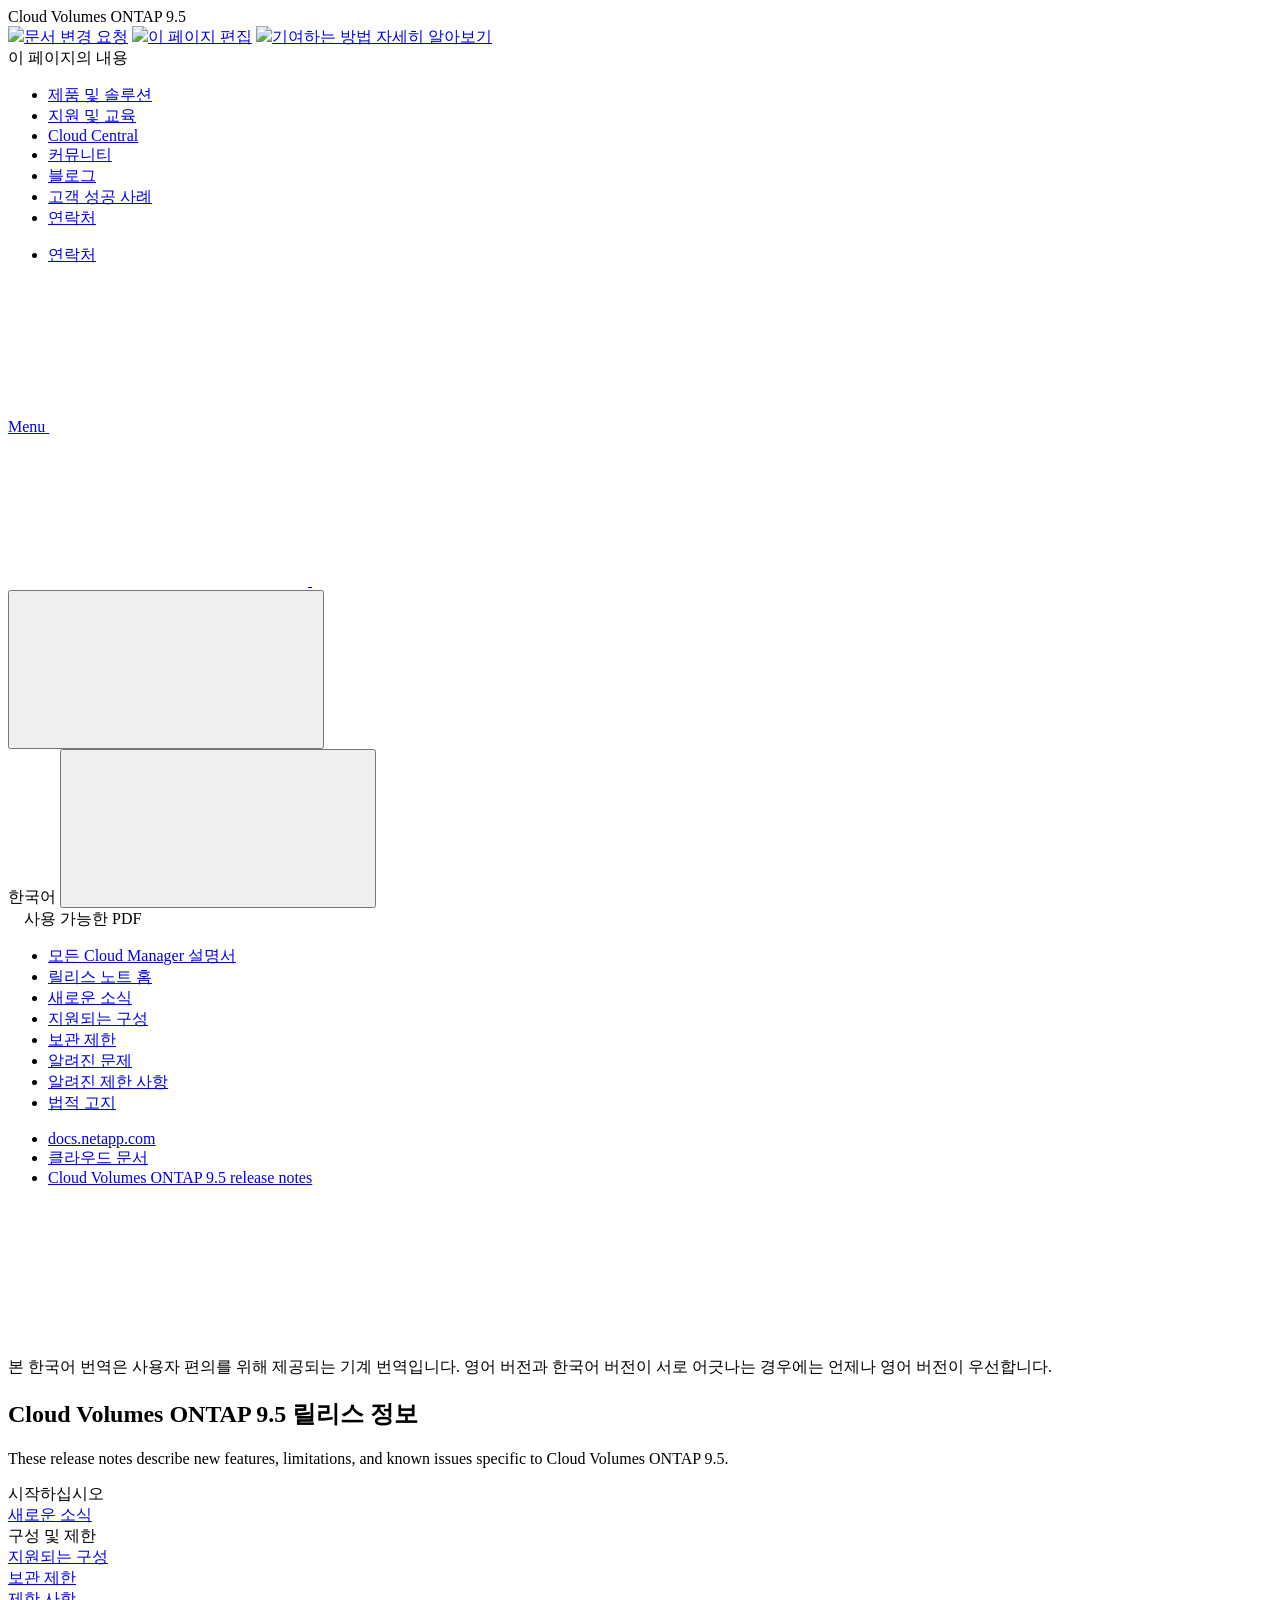
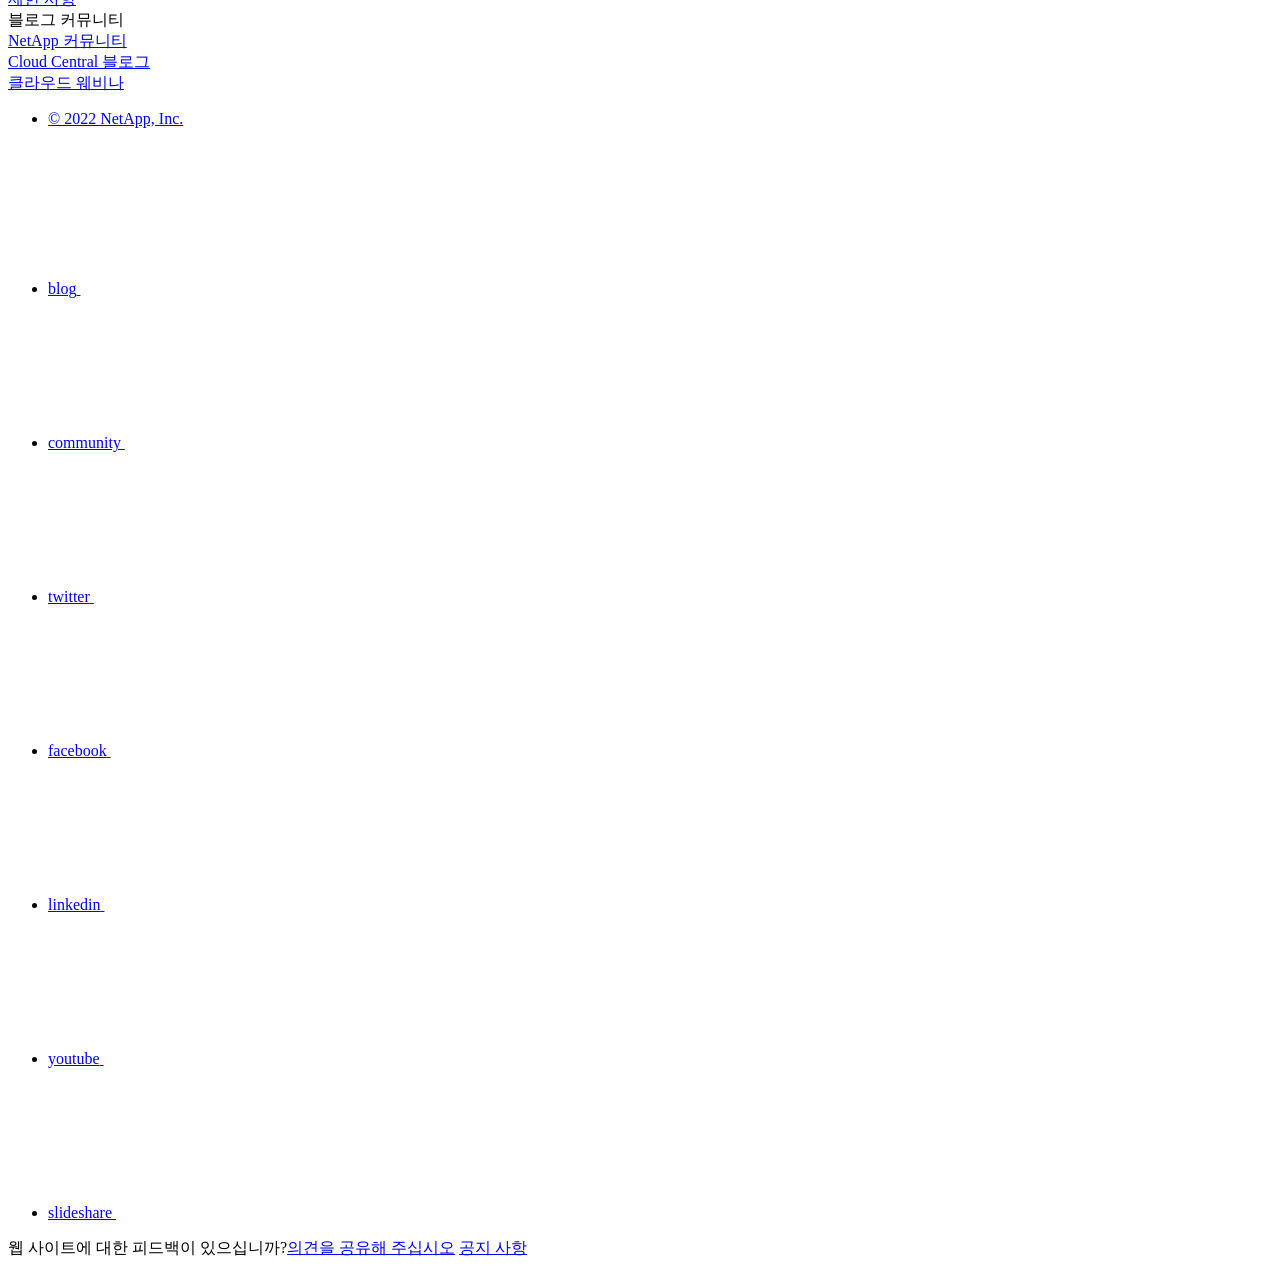
==== index.html @ 593c8acd "Deploying to gh-pages from  @ 570ec1ec58323ff110761495d61a48bcd37ca4be 🚀" ====
<!DOCTYPE html>
<html lang="ko">
  <head class="at-element-marker">
  <title>Cloud Volumes ONTAP 9.5 릴리스 정보 | NetApp Documentation</title>
  <meta charset="utf-8">
  <meta http-equiv="x-ua-compatible" content="ie=edge,chrome=1">
  <meta http-equiv="language" content="en">
  <meta name="viewport" content="width=device-width, initial-scale=1">
  <meta property="og:title" content="Cloud Volumes ONTAP 9.5 릴리스 정보 | NetApp Documentation" />
	<meta property="og:type" content="website" />
	<meta property="og:url" content="https://docs.netapp.com/ko-kr/cloud-volumes-ontap-95-relnotes/index.html" />
	<meta property="og:description" content="이 릴리즈 노트에서는 Cloud Volumes ONTAP 9.5와 관련된 새로운 기능, 제한 사항 및 알려진 문제에 대해 설명합니다." />
  <meta property="og:image" content="https://docs.netapp.com/ko-kr/cloud-volumes-ontap-95-relnotes/images/logo-tophat-social.png" />
  <meta property="og:image:alt" content="NetApp Logo" />
  <meta name="format-detection" content="telephone=no">
  <meta http-equiv="Content-Type" content="text/html; charset=utf-8">
  <meta http-equiv="encoding" content="utf-8">
  <meta http-equiv="nss-type" content="Product Documentation"/>
  <meta http-equiv="nss-subtype" content="User Guide"/><meta name="description" content="이 릴리즈 노트에서는 Cloud Volumes ONTAP 9.5와 관련된 새로운 기능, 제한 사항 및 알려진 문제에 대해 설명합니다.">
  <meta name="keywords" content=" "><!-- Icons -->
  <link rel="icon" href="/ko-kr/cloud-volumes-ontap-95-relnotes/images/favicon.ico" type="image/x-icon">

  <!-- RSS Feed --><link rel="alternate" type="application/rss+xml" title="NetApp Documentation" href="/ko-kr/cloud-volumes-ontap-95-relnotes/feed.xml"><!-- CSS Definitions: NetApp CSS should be defined after generic css -->

  <!-- Elastic Search -->
  <link rel="stylesheet" href="//cdn.jsdelivr.net/searchkit/0.10.0/theme.css">

  <!-- Controls AsciiDoctor Admonition Blocks -->
  <link rel="stylesheet" type="text/css" href="/ko-kr/cloud-volumes-ontap-95-relnotes/css/font-awesome.min.css">

  <!-- Controls the shadow effect for search dropdown menu -->
  <link rel="stylesheet" href="/ko-kr/cloud-volumes-ontap-95-relnotes/css/boxshadowproperties.css">

  <!-- NetApp CSS controls the technical content -->
  <link rel="stylesheet" type="text/css" href="/ko-kr/cloud-volumes-ontap-95-relnotes/css/netapp.css">

  <!-- WWW CSS Content -->
  <link rel="stylesheet" type="text/css" href="/ko-kr/cloud-volumes-ontap-95-relnotes/css/www-luci-dotcom.min.css">
  <link rel="stylesheet" type="text/css" href="/ko-kr/cloud-volumes-ontap-95-relnotes/css/www-netapp-dotcom.css">
  <link rel="stylesheet" href="/ko-kr/cloud-volumes-ontap-95-relnotes/css/www-netapp-library-critical.min.css" media="all" >
  <link rel="stylesheet" href="/ko-kr/cloud-volumes-ontap-95-relnotes/css/www-netapp-library-non-critical.min.css" as="style" onload="this.onload=null;this.rel='stylesheet'">
  <link rel="stylesheet" href="/ko-kr/cloud-volumes-ontap-95-relnotes/css/www-netapp-library-global-header-footer.min.css">

  <!-- NetApp IE Customizations -->
  <link rel="stylesheet" href='/ko-kr/cloud-volumes-ontap-95-relnotes/css/na-utility.css' type='text/css'>
  <link rel="stylesheet" href='/ko-kr/cloud-volumes-ontap-95-relnotes/css/na-sidebar.css' type='text/css'>
  <link rel='stylesheet' href='/ko-kr/cloud-volumes-ontap-95-relnotes/css/clouddocs.css' type='text/css'>
  <link rel='stylesheet' href='/ko-kr/cloud-volumes-ontap-95-relnotes/css/na-pagenav.css' type='text/css'>

  
  <link rel="stylesheet" href="/ko-kr/cloud-volumes-ontap-95-relnotes/css/landing-page.css" type="text/css">
  <link rel="stylesheet" href="/ko-kr/cloud-volumes-ontap-95-relnotes/css/tabbed-blocks.css" type="text/css">
  <link rel='stylesheet' href='/ko-kr/cloud-volumes-ontap-95-relnotes/css/na-feature.css' type='text/css'><script src="https://cdnjs.cloudflare.com/ajax/libs/jquery/2.1.4/jquery.min.js"></script>
  <script src="https://cdnjs.cloudflare.com/ajax/libs/jquery-cookie/1.4.1/jquery.cookie.min.js"></script>

  <!-- Used for Product Family Page Sidebar Visibility --><link rel="stylesheet" href='/ko-kr/cloud-volumes-ontap-95-relnotes/css/product-family.css' type="text/css">
  <script src='/ko-kr/cloud-volumes-ontap-95-relnotes/js/product-family.js'></script><!-- Used to import Promise for IE. Required for SearchKit -->
  <script src="https://cdnjs.cloudflare.com/ajax/libs/bluebird/3.3.5/bluebird.min.js"></script><script src='/ko-kr/cloud-volumes-ontap-95-relnotes/js/na-search.js'></script><script src='/ko-kr/cloud-volumes-ontap-95-relnotes/js/na-pagenav.js'></script><link rel='stylesheet' href='/ko-kr/cloud-volumes-ontap-95-relnotes/css/prism.css' type='text/css'>
  <link rel='stylesheet' href='/ko-kr/cloud-volumes-ontap-95-relnotes/css/prism-netapp.css' type='text/css'>


  <script src='/ko-kr/cloud-volumes-ontap-95-relnotes/js/na-utility.js'></script>
  <script src='/ko-kr/cloud-volumes-ontap-95-relnotes/js/clouddocs.js'></script>
  <script>
  if (document.location.hostname === "docs.netapp.com") {
    var head = document.getElementsByTagName('head')[0];
    var adobe = document.createElement("script");
    adobe.type = "text/javascript";
    adobe.src = "//assets.adobedtm.com/60287eadf1ee/c284da483c83/launch-e9ff3acac59f.min.js";
    head.appendChild(adobe);
  }
  </script>
  <script src='/ko-kr/cloud-volumes-ontap-95-relnotes/js/jquery.navgoco.min.js'></script>
  <script src="https://maxcdn.bootstrapcdn.com/bootstrap/3.3.7/js/bootstrap.min.js" integrity="sha384-Tc5IQib027qvyjSMfHjOMaLkfuWVxZxUPnCJA7l2mCWNIpG9mGCD8wGNIcPD7Txa" crossorigin="anonymous"></script>
  <script src='/ko-kr/cloud-volumes-ontap-95-relnotes/js/toc.js'></script>
  <script src='/ko-kr/cloud-volumes-ontap-95-relnotes/js/customscripts.js'></script><script>
      $(document).ready(function() {
          
          var collapseOnInit = true;
          

          var navSettings = {
              "caretHtml": '',
              "accordion": collapseOnInit,
              "openClass": 'active', // open
              "save": false, // leave false or nav highlighting doesn't work right
              "cookie": {
                  "name": 'navgoco',
                  "expires": false,
                  "path": '/'
              },
              "slide": {
                  "duration": 400,
                  "easing": 'swing'
              }
          };

          // Initialize navgoco with default options
          $("#mysidebar").navgoco(navSettings);
          

          $("#collapseAll").click(function(e) {
              e.preventDefault();
              $("#mysidebar").navgoco('toggle', false);
          });

          $("#expandAll").click(function(e) {
              e.preventDefault();
              $("#mysidebar").navgoco('toggle', true);
          });

      });

  </script>
  <script>
      $(document).ready(function() {
          $("#tg-sb-link").click(function() {
              $("#tg-sb-sidebar").toggle();
              $("#tg-sb-content").toggleClass('col-md-9');
              $("#tg-sb-content").toggleClass('col-md-12');
              $("#tg-sb-icon").toggleClass('fa-toggle-on');
              $("#tg-sb-icon").toggleClass('fa-toggle-off');
          });
      });
  </script><script async src="https://www.googletagmanager.com/gtag/js?id=UA-81697994-3"></script>
  <script>
  if (document.location.hostname === "docs.netapp.com") {
    window.dataLayer = window.dataLayer || [];
    function gtag(){dataLayer.push(arguments);}
    gtag('js', new Date());
    gtag('config', 'UA-81697994-3');
  }
  </script>
  <script src='/ko-kr/cloud-volumes-ontap-95-relnotes/js/version-dropdown.js'></script>
  <script src='/ko-kr/cloud-volumes-ontap-95-relnotes/js/FileSaver.min.js'></script>
  <script src='/ko-kr/cloud-volumes-ontap-95-relnotes/js/jszip-utils.min.js'></script>
  <script src='/ko-kr/cloud-volumes-ontap-95-relnotes/js/jszip.min.js'></script>
  <script src='/ko-kr/cloud-volumes-ontap-95-relnotes/js/pdf-ux.js'></script>
</head>


  <body class role="document">
    <div id="page" class="n-off-canvas-menu">
      <div class="n-off-canvas-menu__menu"><!--TODO: Add offcanvas code --></div>
      <div class="n-off-canvas-menu__content-wrap">
        <header class="site-header" id="banner">
  
  <!-- Start Page Toolbar -->
  <div class="page-nav-toolbar">
    <div id="version-dropdown"><div id="version-dropdown-ie-i18n">
  <div id="version-dropdown-ie-i18n-menu">
    <span class="ie-i18n-lang"><span class="version-title">Cloud Volumes ONTAP </span><span class="version">9.5</span></span>
    <span class="version-dropdown-caret"></span>
  </div>
  <div id="version-dropdown-n-property-navigation-bar__menu--language-selector" class="n-menu n-menu--v3 n-menu--is-active" style="display: none;">
    <div class="n-language-selector-menu">
      <ul class="n-menu__list">
        <li class="n-menu__list-column">
          <ul class="n-menu__list"><li class="n-menu__list-item n-menu__list-item--level-1"><a href="https://docs.netapp.com/ko-kr/cloud-volumes-ontap-95-relnotes/index.html" class="n-menu__header-text" target="_self">
                <span translate="no" class="notranslate"><span>Cloud Volumes ONTAP</span><span class="version"> 9.5</span></span>
              </a></li><li class="n-menu__list-item n-menu__list-item--level-1"><a href="https://docs.netapp.com/ko-kr/cloud-volumes-ontap-relnotes/index.html" class="n-menu__header-text" target="_self">
                <span translate="no" class="notranslate"><span>Cloud Volumes ONTAP</span><span class="version"> 9.10.1</span></span>
              </a></li><li class="n-menu__list-item n-menu__list-item--level-1"><a href="https://docs.netapp.com/ko-kr/cloud-volumes-ontap-9100-relnotes/index.html" class="n-menu__header-text" target="_self">
                <span translate="no" class="notranslate"><span>Cloud Volumes ONTAP</span><span class="version"> 9.10.0</span></span>
              </a></li><li class="n-menu__list-item n-menu__list-item--level-1"><a href="https://docs.netapp.com/ko-kr/cloud-volumes-ontap-991-relnotes/index.html" class="n-menu__header-text" target="_self">
                <span translate="no" class="notranslate"><span>Cloud Volumes ONTAP</span><span class="version"> 9.9.1</span></span>
              </a></li><li class="n-menu__list-item n-menu__list-item--level-1"><a href="https://docs.netapp.com/ko-kr/cloud-volumes-ontap-990-relnotes/index.html" class="n-menu__header-text" target="_self">
                <span translate="no" class="notranslate"><span>Cloud Volumes ONTAP</span><span class="version"> 9.9.0</span></span>
              </a></li><li class="n-menu__list-item n-menu__list-item--level-1"><a href="https://docs.netapp.com/ko-kr/cloud-volumes-ontap-98-relnotes/index.html" class="n-menu__header-text" target="_self">
                <span translate="no" class="notranslate"><span>Cloud Volumes ONTAP</span><span class="version"> 9.8</span></span>
              </a></li><li class="n-menu__list-item n-menu__list-item--level-1"><a href="https://docs.netapp.com/ko-kr/cloud-volumes-ontap-97-relnotes/index.html" class="n-menu__header-text" target="_self">
                <span translate="no" class="notranslate"><span>Cloud Volumes ONTAP</span><span class="version"> 9.7</span></span>
              </a></li><li class="n-menu__list-item n-menu__list-item--level-1"><a href="https://docs.netapp.com/ko-kr/cloud-volumes-ontap-96-relnotes/index.html" class="n-menu__header-text" target="_self">
                <span translate="no" class="notranslate"><span>Cloud Volumes ONTAP</span><span class="version"> 9.6</span></span>
              </a></li><li class="n-menu__list-item n-menu__list-item--level-1"><a href="https://docs.netapp.com/ko-kr/cloud-volumes-ontap-94-relnotes/index.html" class="n-menu__header-text" target="_self">
                <span translate="no" class="notranslate"><span>Cloud Volumes ONTAP</span><span class="version"> 9.4</span></span>
              </a></li><li class="n-menu__list-item n-menu__list-item--level-1"><a href="https://docs.netapp.com/ko-kr/cloud-volumes-ontap-93-relnotes/index.html" class="n-menu__header-text" target="_self">
                <span translate="no" class="notranslate"><span>ONTAP 클라우드</span><span class="version"> 9.3</span></span>
              </a></li></ul>
        </li>
      </ul>
    </div>
  </div>
</div></div>
    <div class="page-nav-contribute"  >
      <a target="_blank" href="https://github.com/NetAppDocs/cloud-volumes-ontap-95-relnotes/issues/new?body=Page%3A%20[Cloud Volumes ONTAP 9.5 릴리스 정보](https://docs.netapp.com/ko-kr/cloud-volumes-ontap-95-relnotes/index.html)" class="page-nav-contribute-link" role="button"><img src="/ko-kr/cloud-volumes-ontap-95-relnotes/images/discuss-sm.svg" class="github-icon" />문서 변경 요청</a>
      <a target="_blank" href="https://github.com/NetAppDocs/cloud-volumes-ontap-95-relnotes/blob/main/index.adoc" class="page-nav-contribute-link" role="button"><img src="/ko-kr/cloud-volumes-ontap-95-relnotes/images/edit-sm.svg" class="github-icon" />이 페이지 편집</a>
      <a target="_blank" href="https://docs.netapp.com/us-en/contribute/" class="page-nav-contribute-link"  ><img src="/ko-kr/cloud-volumes-ontap-95-relnotes/images/article-sm.svg" class="github-icon" />기여하는 방법 자세히 알아보기</a>
    </div>
    <div class="page-nav-container">
      <nav class="page-nav-fixed">
        <div class="page-nav-title">이 페이지의 내용</div>
        <div class="page-nav-links">
          <ul class="page-nav-inner" id="page-menu"></ul>
        </div>
      </nav>
    </div>
  </div>
  
  <!-- Start top_hat -->
  <div class="n-top-hat">
    <div class="n-container">
      <div class="n-top-hat__cross-property-nav">
        <ul class="n-top-hat__list">
          <li class="n-top-hat__list-item">
            <a href="https://www.netapp.com/products-a-z/" class="n-top-hat__link">제품 및 솔루션</a>
          </li>
          <li class="n-top-hat__list-item">
            <a href="https://www.netapp.com/support-and-training/netapp-university/" class="n-top-hat__link">지원 및 교육</a>
          </li>
          <li class="n-top-hat__list-item">
            <a href="https://cloud.netapp.com" class="n-top-hat__link">Cloud Central</a>
          </li>
          <li class="n-top-hat__list-item">
            <a href="https://community.netapp.com/" class="n-top-hat__link">커뮤니티</a>
          </li>
          <li class="n-top-hat__list-item">
            <a href="https://blog.netapp.com/" class="n-top-hat__link">블로그</a>
          </li>
          <li class="n-top-hat__list-item">
            <a href="https://customers.netapp.com/en/" class="n-top-hat__link">고객 성공 사례</a>
          </li>
          <li class="n-top-hat__list-item">
            <a href="https://www.netapp.com/us/contact-us/index.aspx" target="_self" class="n-top-hat__link" data-ntap-ui="contact-us">연락처</a>
          </li>
        </ul>
      </div>
      <div class="n-top-hat__utils">
        <ul class="n-top-hat__list">
          <li class="n-top-hat__list-item">
            <a href="https://www.netapp.com/us/contact-us/index.aspx" target="_self" class="n-top-hat__link" data-ntap-ui="contact-us">연락처</a>
          </li>
        </ul>
      </div>
    </div>
  </div>
  <!-- End top_hat -->

  <!-- Start property bar -->
  <style>
    .n-property-navigation-bar__menus--desktop-experience .n-menu--mega__default-content__heading span {
    color: #34B0FF;
    }
  </style>
  <div class="n-property-bar " data-ntap-ui="sticky-nav">
    <div class="n-property-bar__inner-wrap">
      <div class="n-property-bar__menu-toggle">
        <a href="#" class="n-property-bar__menu-toggle-link">
          <span class="n-property-bar__menu-toggle-text">Menu</span>
          <svg class="n-icon-bars n-property-bar__menu-toggle-icon" aria-labelledby="title">
            <title>bars</title>
            <use xlink:href="/ko-kr/cloud-volumes-ontap-95-relnotes/common/svg/sprite.svg#bars"></use>
          </svg>
        </a>
      </div>
      <div class="n-property-bar__property-mark ">
        <a href="https://www.netapp.com" class="n-property-bar__property-link">
          <div class="n-property-bar__logo">
            <svg class="n-icon-netapp-mark n-icon-netapp-mark n-property-bar__netapp-mark-icon" aria-labelledby="title">
              <title>netapp-mark</title>
              <use xlink:href="/ko-kr/cloud-volumes-ontap-95-relnotes/common/svg/sprite.svg#netapp-mark"></use>
            </svg>
            <svg class="n-icon-netapp-logo n-property-bar__logo-svg" aria-labelledby="title">
              <title>netapp-logo</title>
              <use xlink:href="/ko-kr/cloud-volumes-ontap-95-relnotes/common/svg/sprite.svg#netapp-logo"></use>
            </svg>
          </div>
        </a>
      </div>

      
      <div class="search-property-bar">
        <div id="search-demo-container" class="searchbox n-property-bar__search">
          <div id="react-search" 
          data-search-html="/ko-kr/cloud-volumes-ontap-95-relnotes/search.html"
          data-type="widget" 
          data-placeholder="설명서 검색" 
          data-no-results-found="{query}에 대한 결과를 찾을 수 없음" 
          data-did-you-mean="{suggestion}을(를) 검색해보십시오." 
          data-no-results-found-did-you-mean="{query}에 대한 결과를 찾을 수 없습니다. {suggestion}을(를) 검색하려 하셨습니까?" 
          data-results-found="{hitCount}개의 결과를 찾음"  
          data-sk-es-pf-indexes=""></div>
          <button class="n-property-bar__search-toggle-button" type="button">
            <svg class="n-icon-search n-property-bar__search-toggle-button-icon" aria-labelledby="title">
              <title>search</title>
              <use xmlns:xlink="http://www.w3.org/1999/xlink" xlink:href="/ko-kr/cloud-volumes-ontap-95-relnotes/common/svg/sprite.svg#search"></use>
            </svg>
          </button>
        </div>
      </div>
      
    </div>
  </div>
  <div class="n-property-bar__toolbar">
    <!-- Start Language Selector --><div id="ie-i18n" class="n-property-bar__lang-selector">
      <div id="ie-i18n-menu">
      <span class="ie-i18n-lang">한국어</span>
        <button class="ie-i18n-icon-container" type="button">
          <svg class="n-globe__icon" aria-labelledby="title">
            <title>globe</title>
            <use xmlns:xlink="http://www.w3.org/1999/xlink" xlink:href="/ko-kr/cloud-volumes-ontap-95-relnotes/common/svg/sprite.svg#globe"></use>
          </svg>
        </button>
      </div>
      <div id="n-property-navigation-bar__menu--language-selector" class="ie-i18n-results-container n-menu n-menu--v3 n-menu--is-active" style="display: none;">
        <div class="n-language-selector-menu">
          <ul class="n-menu__list">
            <li class="n-menu__list-column">
              <ul class="n-menu__list"><li class="n-menu__list-item n-menu__list-item--level-1">
                  <a href="https://docs.netapp.com/ko-kr/cloud-volumes-ontap-95-relnotes/index.html" class="n-menu__header-text"><span translate="no" class="notranslate">한국어</span></a>
                </li><li class="n-menu__list-item n-menu__list-item--level-1">
                  <a href="https://docs.netapp.com/us-en/cloud-volumes-ontap-95-relnotes/index.html" class="n-menu__header-text"><span translate="no" class="notranslate">English</span></a>
                </li><li class="n-menu__list-item n-menu__list-item--level-1">
                  <a href="https://docs.netapp.com/ja-jp/cloud-volumes-ontap-95-relnotes/index.html" class="n-menu__header-text"><span translate="no" class="notranslate">日本語</span></a>
                </li><li class="n-menu__list-item n-menu__list-item--level-1">
                  <a href="https://docs.netapp.com/zh-cn/cloud-volumes-ontap-95-relnotes/index.html" class="n-menu__header-text"><span translate="no" class="notranslate">简体中文</span></a>
                </li></ul>
            </li>
          </ul>
        </div>
      </div>
    </div><!-- End Language Selector -->

    <div class="n-property-bar__cta"></div>
  </div>
  <script>
    $(function(){
        var currentLocalization = $('html').attr('lang');

        var localizationsDictionary = {
            "en-CA" : "https://www.netapp.com/search/index.aspx?for_cr=canada&",
            "en-IN" : "https://www.netapp.com/search/index.aspx?for_cr=india&",
            "nl-NL" : "https://www.netapp.com/search/index.aspx?for_cr=netherlands&",
            "ru-RU" : "https://www.netapp.com/search/index.aspx?for_cr=russia&",
            "sv-SE" : "https://www.netapp.com/search/index.aspx?for_cr=sweden&",
            "it-IT" : "https://www.netapp.com/search/index.aspx?for_cr=italy&",
            "he-IL" : "https://www.netapp.com/search/index.aspx?for_cr=israel&",
            "ko-KR" : "https://www.netapp.com/search/index.aspx?for_cr=korea&",
            "zh-TW" : "https://www.netapp.com/search/index.aspx?for_cr=taiwan&",
            "en-GB" : "https://www.netapp.com/search/index.aspx?for_cr=unitedkingdom&",
            "en-SG" : "https://www.netapp.com/search/index.aspx?for_cr=asean&",
            "en-AU" : "https://www.netapp.com/search/index.aspx?for_cr=australia&",
            "pt-BR" : "https://www.netapp.com/search/index.aspx?for_cr=brasil&",
            "de-CH" : "https://www.netapp.com/search/index.aspx?for_cr=switzerland&",
            "es-MX" : "https://www.netapp.com/search/index.aspx?for_cr=mexico&"
        };

        if($('html').hasClass('ntap-whitelisted') && localizationsDictionary.hasOwnProperty(currentLocalization)) {
            $('.n-property-bar__property-link').attr('href', '/');
        }
    });
  </script>
  <!-- End property bar -->
</header>


        <main id="n-main-content" class="n-main-content">
          <!-- Start Documentation Content -->
<div class="ie-main">
  <!-- Sidebar Column -->
  
  <div class="col-md-3" id="sidebar-height">
      <div class="n-pdf-header">
  <a id="toggleButtonPdf" class="n-pdf-button" type="button">
    <img src="/ko-kr/cloud-volumes-ontap-95-relnotes/images/pdf.png" width="16" height="16"/>사용 가능한 PDF<span>
    </span>
  </a>
</div>
<div class="n-pdf-body-container">
  <ul id="toggleContainerPdf" class="n-pdf-body" style="display:none;"><li class="pdf-ux-container">
        <a target="_blank" href="/ko-kr/cloud-volumes-ontap-95-relnotes/pdfs/fullsite-sidebar/Cloud_Volumes_ONTAP_9_5_릴리스_정보.pdf" >
          <img src="/ko-kr/cloud-volumes-ontap-95-relnotes/images/pdf.png" width="16" height="16"/>이 문서 사이트의 PDF</a>


    <ul class="subfolders" style="display:none;"><li class="active pdf-hide">
  <a target="_blank" href="/ko-kr/cloud-volumes-ontap-95-relnotes/pdfs/pages/index.pdf" >
    <img src="/ko-kr/cloud-volumes-ontap-95-relnotes/images/pdf.png" width="16" height="16"/>
    PDF of this page
  </a>
</li>

</ul>
  














</li></ul>
  <div class="zip-pdf-link-container" style="display: none;">   
    <a href="#" id="zipPdf">
      <img src="/ko-kr/cloud-volumes-ontap-95-relnotes/images/pdf-zip.png" width="16" height="16"/>
      <pre>별도의 PDF 문서 모음<span class="zip-size"></span></pre>
    </a><div id="zip-link-popup" class="hide">
    <div class="inner-modal">
        <div class="downloading-progress">
            <div class="spinner"></div>
            <h1>Creating your file...</h1>
            <div>This may take a few minutes. Thanks for your patience.</div>
            <button class="cancel-download-btn" type="button">Cancel</button>
        </div>
        <div class="download-complete hide">
            <div class="done-icon">
                <svg xmlns="http://www.w3.org/2000/svg" width="24" height="24" viewBox="0 0 24 24"><path d="M20.285 2l-11.285 11.567-5.286-5.011-3.714 3.716 9 8.728 15-15.285z"/></svg>
            </div>
            <div>Your file is ready</div>
            <button class="cancel-download-btn" type="button">OK</button>
        </div>
    </div>
</div>
<script>
    $(".cancel-download-btn").click(function(){
        $("#zip-link-popup").addClass("hide");
        $("#zip-link-popup .downloading-progress").removeClass("hide");
        $("#zip-link-popup .download-complete").addClass("hide");
    });
</script></div>
</div>
<script>
  $("#toggleContainerPdf li.active:last-child").parents('ul.subfolders').toggle('display');
  $("#toggleButtonPdf").click(function () {
    $("#toggleContainerPdf").toggle('display');
    $(".n-pdf-body-container .zip-pdf-link-container").toggle('display');
  });
</script><div class="sidebar-nav-container">
  <ul id="mysidebar" class="nav"><li class=" "><a class="na-navbar-padding" href="https://docs.netapp.com/us-en/cloud-manager-family">
        모든 Cloud Manager 설명서
      </a></li><li class="  active "><a class="na-navbar-padding" href="/ko-kr/cloud-volumes-ontap-95-relnotes/index.html">
        릴리스 노트 홈
      </a></li><li class=" "><a class="na-navbar-padding" href="/ko-kr/cloud-volumes-ontap-95-relnotes/reference-new.html">
        새로운 소식
      </a></li><li class=" "><a class="na-navbar-padding" href="/ko-kr/cloud-volumes-ontap-95-relnotes/reference-supported-configs.html">
        지원되는 구성
      </a></li><li class=" "><a class="na-navbar-padding" href="/ko-kr/cloud-volumes-ontap-95-relnotes/reference-storage-limits.html">
        보관 제한
      </a></li><li class=" "><a class="na-navbar-padding" href="/ko-kr/cloud-volumes-ontap-95-relnotes/reference-issues.html">
        알려진 문제
      </a></li><li class=" "><a class="na-navbar-padding" href="/ko-kr/cloud-volumes-ontap-95-relnotes/reference-limitations.html">
        알려진 제한 사항
      </a></li><li class=" "><a class="na-navbar-padding" href="/ko-kr/cloud-volumes-ontap-95-relnotes/legal-notices.html">
        법적 고지
      </a></li></ul>
</div>
<script>
  window.onscroll = () => {
    const value = -40 - (document.body.scrollHeight - (window.innerHeight + document.scrollingElement.scrollTop));
    
    document.getElementById("sidebar-height").style.bottom = Math.max(0,value) + "px";
};
</script>
<!-- this highlights the active parent class in the navgoco sidebar. this is critical so that the parent expands when you're viewing a page. This must appear below the sidebar code above. Otherwise, if placed inside customscripts.js, the script runs before the sidebar code runs and the class never gets inserted.-->
<script>$("li.active").parents('li').toggleClass("active");</script>

  </div>
  

  <div class="ie-content-pane n-doc__component-detail-content n-doc__component-detail-content--show-code">
    <!-- Begin of page container --><article class="page-content">
      <div class="ie-utility">
  <div class="ie-menu">
    <div class="n-breadcrumb">
      <ul class="n-breadcrumb__list">
        <li class="n-breadcrumb__list-item">
          <a href="https://docs.netapp.com">docs.netapp.com</a>
        </li>
        
        <li class="n-breadcrumb__list-item">
          <a href="https://docs.netapp.com/ko-kr/cloud/">클라우드 문서</a>
        </li>
        

        

        <li class="n-breadcrumb__list-item">
          <a href="/ko-kr/cloud-volumes-ontap-95-relnotes/">Cloud&nbsp;Volumes&nbsp;ONTAP&nbsp;9.5&nbsp;release&nbsp;notes</a>
        </li>

      </ul>
    </div>
    <div style="clear: both"></div><!-- Main needs to have height -->
  </div>
</div>

      <div class="n-band n-band--docs n-band--belted">
  <div class="n-container" style="margin: 0 auto; padding: 0;">
    <div class="n-row">
      <div class="n-col-sm-12"><div class="ie-nmt-disclaimer">
          <span>
            <div class="ie-nmt-disclaimer-container">
              <div class="ie-nmt-disclaimer-icon">
                <svg class="luci-icon" aria-hidden="true">
                  <use xlink:href="/ko-kr/cloud-volumes-ontap-95-relnotes/common/svg/sprite.svg#circle-info">
                </svg>
              </div>
              <div class="ie-nmt-disclaimer-content">
                <span> 본 한국어 번역은 사용자 편의를 위해 제공되는 기계 번역입니다. 영어 버전과 한국어 버전이 서로 어긋나는 경우에는 언제나 영어 버전이 우선합니다. </span>
              </div>
              <div style="clear:both;"></div>
            </div>
          </span>
        </div><div class="n-doc__component-detail-heading-wrap">
          <h1 class="n-doc__component-detail-heading">Cloud Volumes ONTAP 9.5 릴리스 정보</h1>
        </div>
        <section class="n-band__section">
  <p>These release notes describe new features, limitations, and known issues specific to Cloud Volumes ONTAP 9.5.</p>
</section><div class="n-band__content">
  <div class="n-layout-flex" data-ntap-layout="4">
    
    <div class="n-feature-block n-feature-block__align--center n-layout-flex__item ie-feature-block">
      <div class="n-feature-block__content">
        <div class="ie-feature-block__header">
          <div class="ie-feature-block__text">
            시작하십시오
          </div>
        </div>
        
        <div class="ie-feature-block__section">
          
          <a class="ie-feature-block__link" href="reference-new.html">새로운 소식</a>
        </div>
        
      </div>
    </div>
    
    <div class="n-feature-block n-feature-block__align--center n-layout-flex__item ie-feature-block">
      <div class="n-feature-block__content">
        <div class="ie-feature-block__header">
          <div class="ie-feature-block__text">
            구성 및 제한
          </div>
        </div>
        
        <div class="ie-feature-block__section">
          
          <a class="ie-feature-block__link" href="reference-supported-configs.html">지원되는 구성</a>
        </div>
        
        <div class="ie-feature-block__section">
          
          <a class="ie-feature-block__link" href="reference-storage-limits.html">보관 제한</a>
        </div>
        
        <div class="ie-feature-block__section">
          
          <a class="ie-feature-block__link" href="reference-limitations.html">제한 사항</a>
        </div>
        
      </div>
    </div>
    
    <div class="n-feature-block n-feature-block__align--center n-layout-flex__item ie-feature-block">
      <div class="n-feature-block__content">
        <div class="ie-feature-block__header">
          <div class="ie-feature-block__text">
            블로그 커뮤니티
          </div>
        </div>
        
        <div class="ie-feature-block__section">
          
          <a class="ie-feature-block__link" href="https://community.netapp.com/t5/Cloud-Data-Services/ct-p/CDS">NetApp 커뮤니티</a>
        </div>
        
        <div class="ie-feature-block__section">
          
          <a class="ie-feature-block__link" href="https://cloud.netapp.com/blog">Cloud Central 블로그</a>
        </div>
        
        <div class="ie-feature-block__section">
          
          <a class="ie-feature-block__link" href="https://cloud.netapp.com/events">클라우드 웨비나</a>
        </div>
        
      </div>
    </div>
    
  </div>
</div>

        <section class="n-band__section">
          
        </section>
      </div>
    </div>
  </div>
</div>

    </article>
    <!-- Page Container -->
  </div>

  <div style="clear: both"></div><!-- Main needs to have height --></div>

        </main>

        <footer class="n-footer">
  <div class="n-footer__bottom">
    <div class="n-container">
      <div class="n-footer__bottom-left">

        <div class="n-footer__copyright">
          <ul class="n-footer__copyright-list">
            <li class="n-footer__copyright-link">
            <a href="https://www.netapp.com/us/legal/copyright.aspx">© 2022 NetApp, Inc.</a>
            </li>

</ul>
</div>
<div class="n-footer__social-links">
<ul class="n-footer__social-link-list">
<li class="n-footer__social-link-list-item">
<a class="n-footer__social-link" data-ntap-social="follow-blog" href="https://blog.netapp.com" target="_blank" title="blog" alt="blog">
<span class="n-footer__social-link-text">blog</span>
<svg class="n-icon-blog n-footer__social-link-icon" aria-labelledby="title">
  <title>blog@</title>
  <use xmlns:xlink="http://www.w3.org/1999/xlink" xlink:href="/ko-kr/cloud-volumes-ontap-95-relnotes/common/svg/sprite.svg#blog"></use>
</svg>

</a>
</li>
<li class="n-footer__social-link-list-item">
<a class="n-footer__social-link" data-ntap-social="follow-community" href="https://community.netapp.com/" target="_blank" title="community" alt="community">
<span class="n-footer__social-link-text">community</span>
<svg class="n-icon-community n-footer__social-link-icon" aria-labelledby="title">
<title>community@</title>
<use xmlns:xlink="http://www.w3.org/1999/xlink" xlink:href="/ko-kr/cloud-volumes-ontap-95-relnotes/common/svg/sprite.svg#comments"></use>
</svg>

</a>
</li>
<li class="n-footer__social-link-list-item">
<a class="n-footer__social-link" data-ntap-social="follow-twitter" href="https://twitter.com/netapp" target="_blank" title="twitter" alt="twitter">
<span class="n-footer__social-link-text">twitter</span>
<svg class="n-icon-twitter n-footer__social-link-icon" aria-labelledby="title">
<title>twitter@</title>
<use xmlns:xlink="http://www.w3.org/1999/xlink" xlink:href="/ko-kr/cloud-volumes-ontap-95-relnotes/common/svg/sprite.svg#twitter"></use>
</svg>

</a>
</li>
<li class="n-footer__social-link-list-item">
<a class="n-footer__social-link" data-ntap-social="follow-facebook" href="https://www.facebook.com/NetApp" target="_blank" title="facebook" alt="facebook">
<span class="n-footer__social-link-text">facebook</span>
<svg class="n-icon-facebook n-footer__social-link-icon" aria-labelledby="title">
<title>facebook@</title>
<use xmlns:xlink="http://www.w3.org/1999/xlink" xlink:href="/ko-kr/cloud-volumes-ontap-95-relnotes/common/svg/sprite.svg#facebook"></use>
</svg>

</a>
</li>
<li class="n-footer__social-link-list-item">
<a class="n-footer__social-link" data-ntap-social="follow-linkedin" href="https://www.linkedin.com/company/netapp" target="_blank" title="linkedin" alt="linkedin">
<span class="n-footer__social-link-text">linkedin</span>
<svg class="n-icon-linkedin n-footer__social-link-icon" aria-labelledby="title">
<title>linkedin@</title>
<use xmlns:xlink="http://www.w3.org/1999/xlink" xlink:href="/ko-kr/cloud-volumes-ontap-95-relnotes/common/svg/sprite.svg#linkedin"></use>
</svg>

</a>
</li>
<li class="n-footer__social-link-list-item">
<a class="n-footer__social-link" data-ntap-social="follow-youtube" href="https://www.youtube.com/user/NetAppTV" target="_blank" title="youtube" alt="youtube">
<span class="n-footer__social-link-text">youtube</span>
<svg class="n-icon-youtube n-footer__social-link-icon" aria-labelledby="title">
<title>youtube@</title>
<use xmlns:xlink="http://www.w3.org/1999/xlink" xlink:href="/ko-kr/cloud-volumes-ontap-95-relnotes/common/svg/sprite.svg#youtube"></use>
</svg>

</a>
</li>
<li class="n-footer__social-link-list-item">
<a class="n-footer__social-link" data-ntap-social="follow-slideshare" href="https://www.slideshare.net/NetApp" target="_blank" title="slideshare" alt="slideshare">
<span class="n-footer__social-link-text">slideshare</span>
<svg class="n-icon-slideshare n-footer__social-link-icon" aria-labelledby="title">
<title>slideshare@</title>
<use xmlns:xlink="http://www.w3.org/1999/xlink" xlink:href="/ko-kr/cloud-volumes-ontap-95-relnotes/common/svg/sprite.svg#slideshare"></use>
</svg>

</a>
</li>
</ul>
</div>

</div>
<div class="n-footer__bottom-right">
  <p class="n-footer__fine-print">웹 사이트에 대한 피드백이 있으십니까?<a target="_self" href="javascript:netapp_mailto()" class="n-footer__copyright">의견을 공유해 주십시오</a>
  <a href="https://docs.netapp.com/ko-kr/announcements/" class="n-footer__copyright">공지 사항</a>
  </p>
</div>
</div>
</div>
</footer>

      </div><!-- Elasticsearch JS -->
      <script type="text/javascript" src='/ko-kr/cloud-volumes-ontap-95-relnotes/js/bundle.js'></script>

      <!-- Syntax Highlighting -->
      <script type="text/javascript" src='/ko-kr/cloud-volumes-ontap-95-relnotes/js/prism.js'></script>
      <script type="text/javascript" src='/ko-kr/cloud-volumes-ontap-95-relnotes/js/prism-curl.js'></script>
    </div>
    <script>
      document.body.offsetWidth=1903;
      cookieLaw = {}
      cookieLaw.euCountry = "US";
      cookieLaw.invoke = function(){return false;}
    </script>
    <script src='/ko-kr/cloud-volumes-ontap-95-relnotes/js/www-ntap.js'></script>
    <script src='/ko-kr/cloud-volumes-ontap-95-relnotes/js/tabbed-blocks.js'></script>
  </body></html>
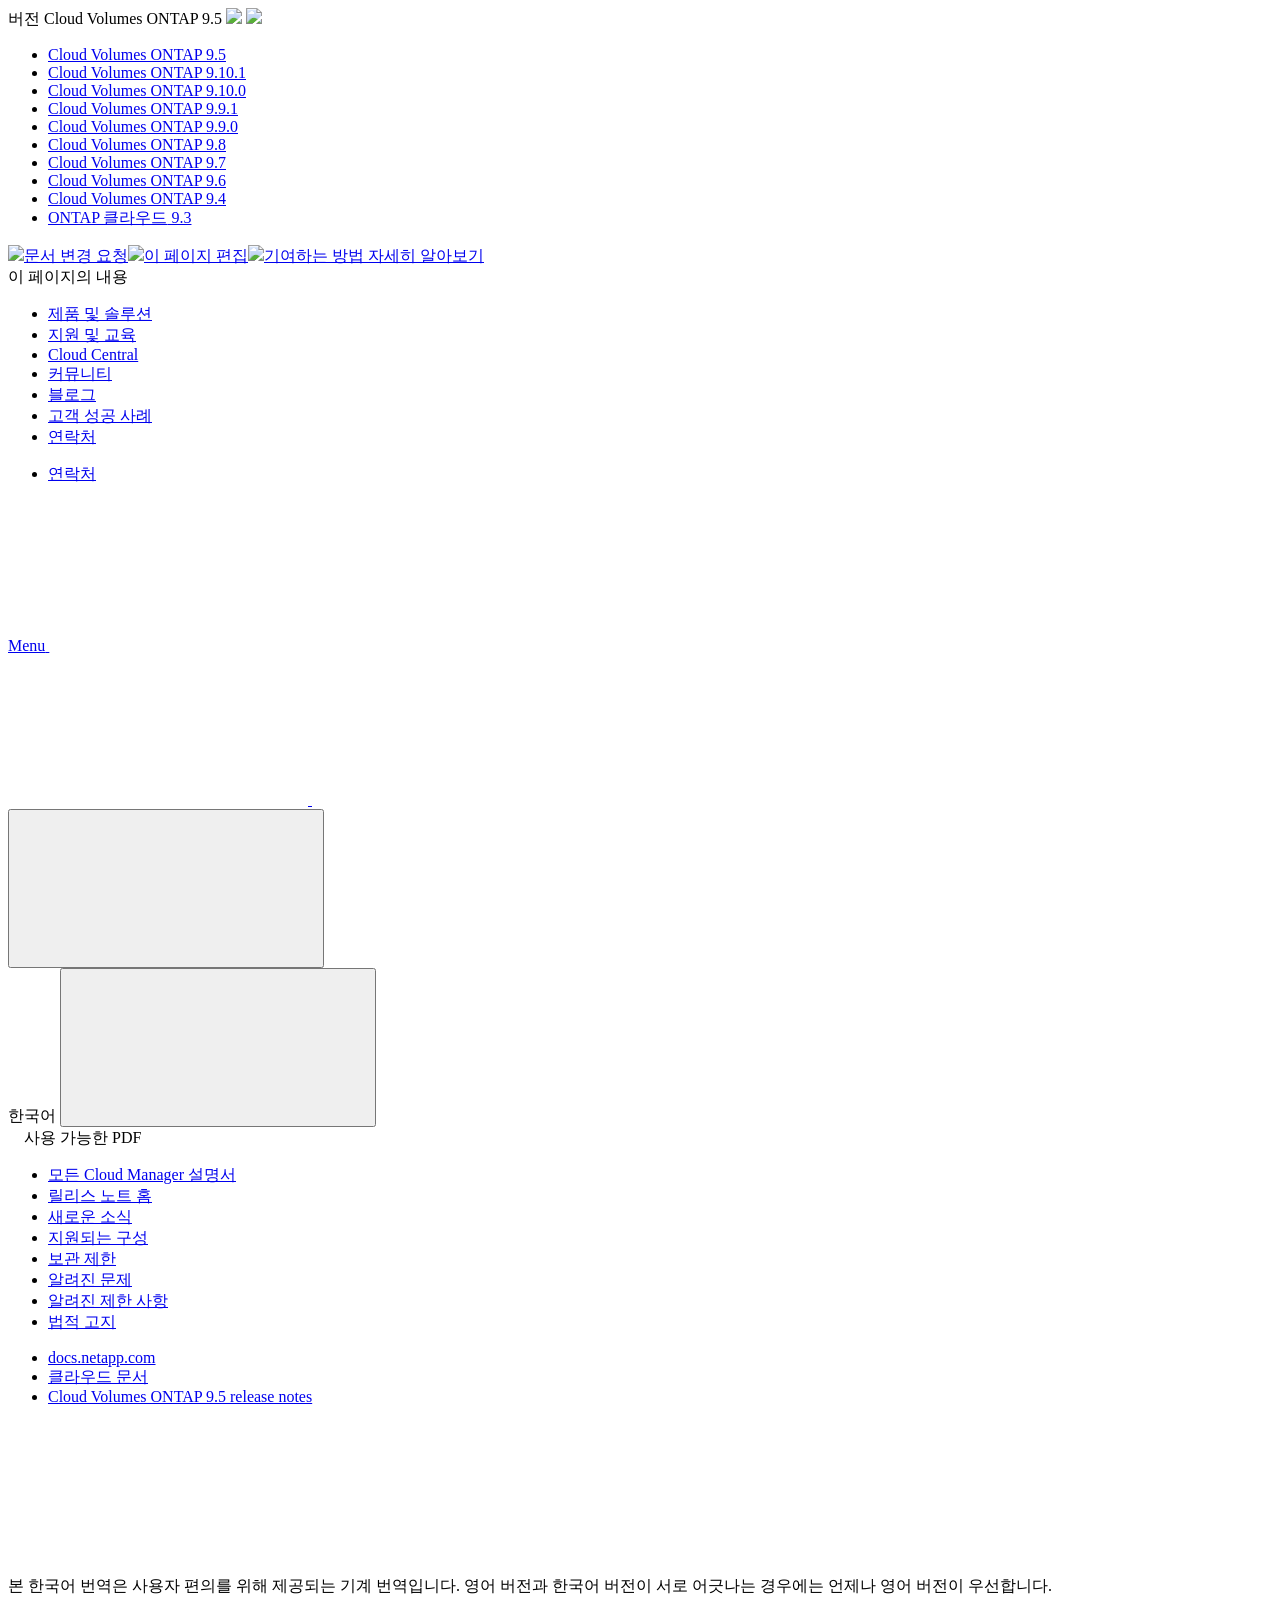
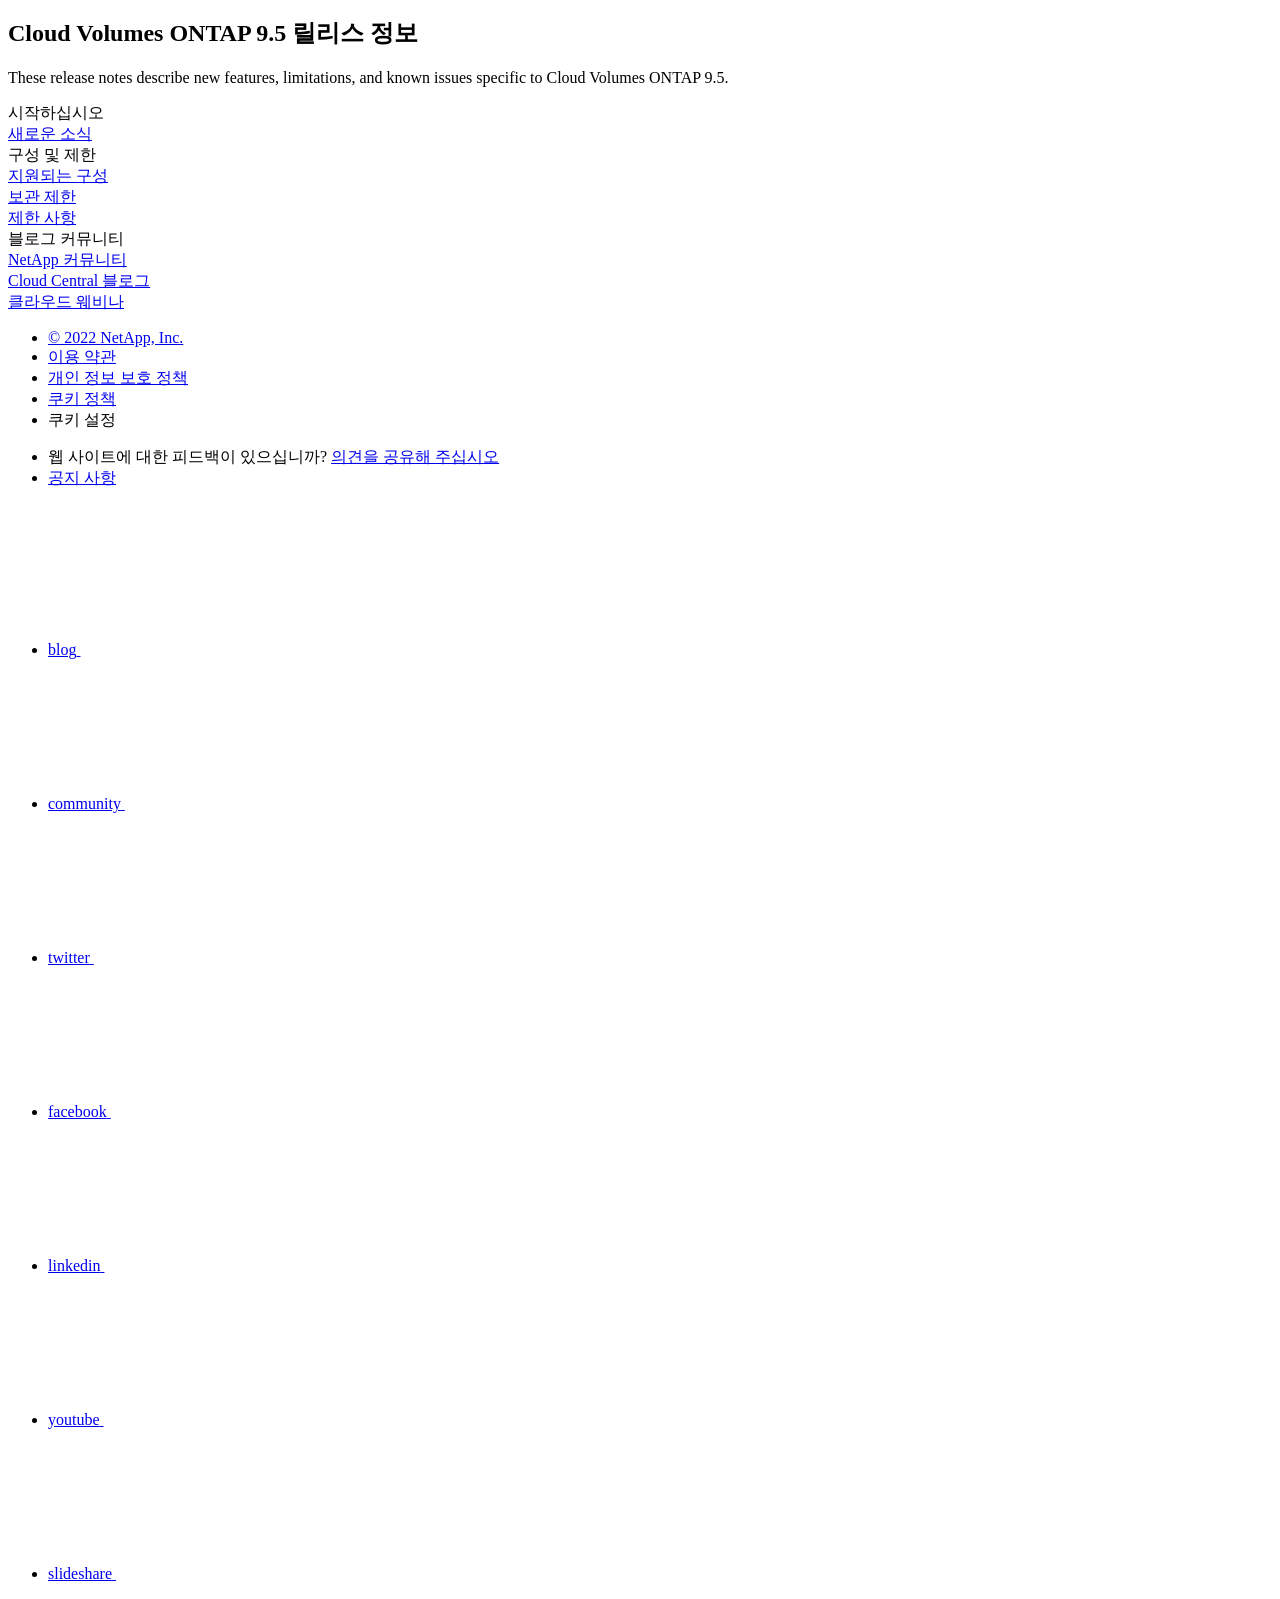
==== commit e943f47f: "Deploying to gh-pages from  @ 4a66f896eb72e3e6d4eee16afe628380520e275f 🚀" ====
--- a/index.html
+++ b/index.html
@@ -45,31 +45,61 @@
   <link rel="stylesheet" href='/ko-kr/cloud-volumes-ontap-95-relnotes/css/na-utility.css' type='text/css'>
   <link rel="stylesheet" href='/ko-kr/cloud-volumes-ontap-95-relnotes/css/na-sidebar.css' type='text/css'>
   <link rel='stylesheet' href='/ko-kr/cloud-volumes-ontap-95-relnotes/css/clouddocs.css' type='text/css'>
+  <link rel='stylesheet' href='/ko-kr/cloud-volumes-ontap-95-relnotes/css/custom-dropdown.css' type='text/css'>
   <link rel='stylesheet' href='/ko-kr/cloud-volumes-ontap-95-relnotes/css/na-pagenav.css' type='text/css'>
 
   
   <link rel="stylesheet" href="/ko-kr/cloud-volumes-ontap-95-relnotes/css/landing-page.css" type="text/css">
   <link rel="stylesheet" href="/ko-kr/cloud-volumes-ontap-95-relnotes/css/tabbed-blocks.css" type="text/css">
-  <link rel='stylesheet' href='/ko-kr/cloud-volumes-ontap-95-relnotes/css/na-feature.css' type='text/css'><script src="https://cdnjs.cloudflare.com/ajax/libs/jquery/2.1.4/jquery.min.js"></script>
+  <!-- Canonical url -->
+  <link rel='stylesheet' href='/ko-kr/cloud-volumes-ontap-95-relnotes/css/na-feature.css' type='text/css'><!-- Top level site integrations --><script>
+    if (document.location.hostname === "docs.netapp.com") {
+      var head = document.getElementsByTagName('head')[0];
+      var onetrustConsent = document.createElement("script");
+      onetrustConsent.type = "text/javascript";
+      onetrustConsent.src = "https://cdn.cookielaw.org/consent/72570c5c-fe30-465f-b0e0-b77f7fb4ae34/OtAutoBlock.js";
+      head.appendChild(onetrustConsent);
+
+      var onetrustScript = document.createElement("script");
+      onetrustScript.type = "text/javascript";
+      onetrustScript.src = "https://cdn.cookielaw.org/scripttemplates/otSDKStub.js";
+      onetrustScript.charset = "UTF-8";
+      onetrustScript.dataset.documentLanguage = "true";
+      onetrustScript.dataset.domainScript = "72570c5c-fe30-465f-b0e0-b77f7fb4ae34";
+      head.appendChild(onetrustScript);
+    }
+
+    function OptanonWrapper() { }
+
+    if (document.location.hostname === "docs.netapp.com") {
+      var adobe = document.createElement("script");
+      adobe.type = "text/plain";
+      adobe.className = "optanon-category-C0002";
+      adobe.src = "//assets.adobedtm.com/60287eadf1ee/c284da483c83/launch-e9ff3acac59f.min.js";
+      head.appendChild(adobe);
+
+      var google = document.createElement("script");
+      google.type = "text/plain";
+      google.className = "optanon-category-C0002";
+      google.src = "https://www.googletagmanager.com/gtag/js?id=UA-81697994-3";
+      head.appendChild(google);
+
+      window.dataLayer = window.dataLayer || [];
+      function gtag(){dataLayer.push(arguments);}
+      gtag('js', new Date());
+      gtag('config', 'UA-81697994-3');
+    }
+  </script>
+  <script src="https://cdnjs.cloudflare.com/ajax/libs/jquery/2.1.4/jquery.min.js"></script>
   <script src="https://cdnjs.cloudflare.com/ajax/libs/jquery-cookie/1.4.1/jquery.cookie.min.js"></script>
 
-  <!-- Used for Product Family Page Sidebar Visibility --><link rel="stylesheet" href='/ko-kr/cloud-volumes-ontap-95-relnotes/css/product-family.css' type="text/css">
-  <script src='/ko-kr/cloud-volumes-ontap-95-relnotes/js/product-family.js'></script><!-- Used to import Promise for IE. Required for SearchKit -->
+  <!-- Used for Product Family Page Sidebar Visibility --><!-- Used to import Promise for IE. Required for SearchKit -->
   <script src="https://cdnjs.cloudflare.com/ajax/libs/bluebird/3.3.5/bluebird.min.js"></script><script src='/ko-kr/cloud-volumes-ontap-95-relnotes/js/na-search.js'></script><script src='/ko-kr/cloud-volumes-ontap-95-relnotes/js/na-pagenav.js'></script><link rel='stylesheet' href='/ko-kr/cloud-volumes-ontap-95-relnotes/css/prism.css' type='text/css'>
   <link rel='stylesheet' href='/ko-kr/cloud-volumes-ontap-95-relnotes/css/prism-netapp.css' type='text/css'>
 
 
   <script src='/ko-kr/cloud-volumes-ontap-95-relnotes/js/na-utility.js'></script>
   <script src='/ko-kr/cloud-volumes-ontap-95-relnotes/js/clouddocs.js'></script>
-  <script>
-  if (document.location.hostname === "docs.netapp.com") {
-    var head = document.getElementsByTagName('head')[0];
-    var adobe = document.createElement("script");
-    adobe.type = "text/javascript";
-    adobe.src = "//assets.adobedtm.com/60287eadf1ee/c284da483c83/launch-e9ff3acac59f.min.js";
-    head.appendChild(adobe);
-  }
-  </script>
   <script src='/ko-kr/cloud-volumes-ontap-95-relnotes/js/jquery.navgoco.min.js'></script>
   <script src="https://maxcdn.bootstrapcdn.com/bootstrap/3.3.7/js/bootstrap.min.js" integrity="sha384-Tc5IQib027qvyjSMfHjOMaLkfuWVxZxUPnCJA7l2mCWNIpG9mGCD8wGNIcPD7Txa" crossorigin="anonymous"></script>
   <script src='/ko-kr/cloud-volumes-ontap-95-relnotes/js/toc.js'></script>
@@ -122,16 +152,8 @@
               $("#tg-sb-icon").toggleClass('fa-toggle-off');
           });
       });
-  </script><script async src="https://www.googletagmanager.com/gtag/js?id=UA-81697994-3"></script>
-  <script>
-  if (document.location.hostname === "docs.netapp.com") {
-    window.dataLayer = window.dataLayer || [];
-    function gtag(){dataLayer.push(arguments);}
-    gtag('js', new Date());
-    gtag('config', 'UA-81697994-3');
-  }
   </script>
-  <script src='/ko-kr/cloud-volumes-ontap-95-relnotes/js/version-dropdown.js'></script>
+  <script src='/ko-kr/cloud-volumes-ontap-95-relnotes/js/custom-dropdown.js'></script>
   <script src='/ko-kr/cloud-volumes-ontap-95-relnotes/js/FileSaver.min.js'></script>
   <script src='/ko-kr/cloud-volumes-ontap-95-relnotes/js/jszip-utils.min.js'></script>
   <script src='/ko-kr/cloud-volumes-ontap-95-relnotes/js/jszip.min.js'></script>
@@ -139,54 +161,95 @@
 </head>
 
 
-  <body class role="document">
+  <body class role="document" data-flavor="">
     <div id="page" class="n-off-canvas-menu">
       <div class="n-off-canvas-menu__menu"><!--TODO: Add offcanvas code --></div>
       <div class="n-off-canvas-menu__content-wrap">
         <header class="site-header" id="banner">
   
   <!-- Start Page Toolbar -->
-  <div class="page-nav-toolbar">
-    <div id="version-dropdown"><div id="version-dropdown-ie-i18n">
-  <div id="version-dropdown-ie-i18n-menu">
-    <span class="ie-i18n-lang"><span class="version-title">Cloud Volumes ONTAP </span><span class="version">9.5</span></span>
-    <span class="version-dropdown-caret"></span>
-  </div>
-  <div id="version-dropdown-n-property-navigation-bar__menu--language-selector" class="n-menu n-menu--v3 n-menu--is-active" style="display: none;">
-    <div class="n-language-selector-menu">
-      <ul class="n-menu__list">
-        <li class="n-menu__list-column">
-          <ul class="n-menu__list"><li class="n-menu__list-item n-menu__list-item--level-1"><a href="https://docs.netapp.com/ko-kr/cloud-volumes-ontap-95-relnotes/index.html" class="n-menu__header-text" target="_self">
-                <span translate="no" class="notranslate"><span>Cloud Volumes ONTAP</span><span class="version"> 9.5</span></span>
-              </a></li><li class="n-menu__list-item n-menu__list-item--level-1"><a href="https://docs.netapp.com/ko-kr/cloud-volumes-ontap-relnotes/index.html" class="n-menu__header-text" target="_self">
-                <span translate="no" class="notranslate"><span>Cloud Volumes ONTAP</span><span class="version"> 9.10.1</span></span>
-              </a></li><li class="n-menu__list-item n-menu__list-item--level-1"><a href="https://docs.netapp.com/ko-kr/cloud-volumes-ontap-9100-relnotes/index.html" class="n-menu__header-text" target="_self">
-                <span translate="no" class="notranslate"><span>Cloud Volumes ONTAP</span><span class="version"> 9.10.0</span></span>
-              </a></li><li class="n-menu__list-item n-menu__list-item--level-1"><a href="https://docs.netapp.com/ko-kr/cloud-volumes-ontap-991-relnotes/index.html" class="n-menu__header-text" target="_self">
-                <span translate="no" class="notranslate"><span>Cloud Volumes ONTAP</span><span class="version"> 9.9.1</span></span>
-              </a></li><li class="n-menu__list-item n-menu__list-item--level-1"><a href="https://docs.netapp.com/ko-kr/cloud-volumes-ontap-990-relnotes/index.html" class="n-menu__header-text" target="_self">
-                <span translate="no" class="notranslate"><span>Cloud Volumes ONTAP</span><span class="version"> 9.9.0</span></span>
-              </a></li><li class="n-menu__list-item n-menu__list-item--level-1"><a href="https://docs.netapp.com/ko-kr/cloud-volumes-ontap-98-relnotes/index.html" class="n-menu__header-text" target="_self">
-                <span translate="no" class="notranslate"><span>Cloud Volumes ONTAP</span><span class="version"> 9.8</span></span>
-              </a></li><li class="n-menu__list-item n-menu__list-item--level-1"><a href="https://docs.netapp.com/ko-kr/cloud-volumes-ontap-97-relnotes/index.html" class="n-menu__header-text" target="_self">
-                <span translate="no" class="notranslate"><span>Cloud Volumes ONTAP</span><span class="version"> 9.7</span></span>
-              </a></li><li class="n-menu__list-item n-menu__list-item--level-1"><a href="https://docs.netapp.com/ko-kr/cloud-volumes-ontap-96-relnotes/index.html" class="n-menu__header-text" target="_self">
-                <span translate="no" class="notranslate"><span>Cloud Volumes ONTAP</span><span class="version"> 9.6</span></span>
-              </a></li><li class="n-menu__list-item n-menu__list-item--level-1"><a href="https://docs.netapp.com/ko-kr/cloud-volumes-ontap-94-relnotes/index.html" class="n-menu__header-text" target="_self">
-                <span translate="no" class="notranslate"><span>Cloud Volumes ONTAP</span><span class="version"> 9.4</span></span>
-              </a></li><li class="n-menu__list-item n-menu__list-item--level-1"><a href="https://docs.netapp.com/ko-kr/cloud-volumes-ontap-93-relnotes/index.html" class="n-menu__header-text" target="_self">
-                <span translate="no" class="notranslate"><span>ONTAP 클라우드</span><span class="version"> 9.3</span></span>
-              </a></li></ul>
-        </li>
-      </ul>
-    </div>
-  </div>
-</div></div>
-    <div class="page-nav-contribute"  >
-      <a target="_blank" href="https://github.com/NetAppDocs/cloud-volumes-ontap-95-relnotes/issues/new?body=Page%3A%20[Cloud Volumes ONTAP 9.5 릴리스 정보](https://docs.netapp.com/ko-kr/cloud-volumes-ontap-95-relnotes/index.html)" class="page-nav-contribute-link" role="button"><img src="/ko-kr/cloud-volumes-ontap-95-relnotes/images/discuss-sm.svg" class="github-icon" />문서 변경 요청</a>
-      <a target="_blank" href="https://github.com/NetAppDocs/cloud-volumes-ontap-95-relnotes/blob/main/index.adoc" class="page-nav-contribute-link" role="button"><img src="/ko-kr/cloud-volumes-ontap-95-relnotes/images/edit-sm.svg" class="github-icon" />이 페이지 편집</a>
-      <a target="_blank" href="https://docs.netapp.com/us-en/contribute/" class="page-nav-contribute-link"  ><img src="/ko-kr/cloud-volumes-ontap-95-relnotes/images/article-sm.svg" class="github-icon" />기여하는 방법 자세히 알아보기</a>
-    </div>
+  
+  <div class="page-nav-toolbar"><div id="version-dropdown-new" class="custom-dropdown" >
+  <div class="custom-dropdown-select unselected" title="Cloud Volumes ONTAP 9.5">
+    <label>버전</label>
+    <span translate="no" class="notranslate">Cloud Volumes ONTAP 9.5</span>
+    <img src="/ko-kr/cloud-volumes-ontap-95-relnotes/images/chevron_up.svg" class="custom-icon chevrondown invisible" />
+    <img src="/ko-kr/cloud-volumes-ontap-95-relnotes/images/chevron_down.svg" class="custom-icon chevronup" />
+  </div>
+
+  <ul class="custom-dropdown-menu"><li>
+      
+      <a href="https://docs.netapp.com/ko-kr/cloud-volumes-ontap-95-relnotes/index.html" target="_self">
+        <span translate="no" class="notranslate"><span>Cloud Volumes ONTAP</span><span class="version"> 9.5</span></span>
+      </a>
+                     
+    </li>
+    <li>
+      
+      <a href="https://docs.netapp.com/ko-kr/cloud-volumes-ontap-relnotes/index.html" target="_self">
+        <span translate="no" class="notranslate"><span>Cloud Volumes ONTAP</span><span class="version"> 9.10.1</span></span>
+      </a>
+                     
+    </li>
+    <li>
+      
+      <a href="https://docs.netapp.com/ko-kr/cloud-volumes-ontap-9100-relnotes/index.html" target="_self">
+        <span translate="no" class="notranslate"><span>Cloud Volumes ONTAP</span><span class="version"> 9.10.0</span></span>
+      </a>
+                     
+    </li>
+    <li>
+      
+      <a href="https://docs.netapp.com/ko-kr/cloud-volumes-ontap-991-relnotes/index.html" target="_self">
+        <span translate="no" class="notranslate"><span>Cloud Volumes ONTAP</span><span class="version"> 9.9.1</span></span>
+      </a>
+                     
+    </li>
+    <li>
+      
+      <a href="https://docs.netapp.com/ko-kr/cloud-volumes-ontap-990-relnotes/index.html" target="_self">
+        <span translate="no" class="notranslate"><span>Cloud Volumes ONTAP</span><span class="version"> 9.9.0</span></span>
+      </a>
+                     
+    </li>
+    <li>
+      
+      <a href="https://docs.netapp.com/ko-kr/cloud-volumes-ontap-98-relnotes/index.html" target="_self">
+        <span translate="no" class="notranslate"><span>Cloud Volumes ONTAP</span><span class="version"> 9.8</span></span>
+      </a>
+                     
+    </li>
+    <li>
+      
+      <a href="https://docs.netapp.com/ko-kr/cloud-volumes-ontap-97-relnotes/index.html" target="_self">
+        <span translate="no" class="notranslate"><span>Cloud Volumes ONTAP</span><span class="version"> 9.7</span></span>
+      </a>
+                     
+    </li>
+    <li>
+      
+      <a href="https://docs.netapp.com/ko-kr/cloud-volumes-ontap-96-relnotes/index.html" target="_self">
+        <span translate="no" class="notranslate"><span>Cloud Volumes ONTAP</span><span class="version"> 9.6</span></span>
+      </a>
+                     
+    </li>
+    <li>
+      
+      <a href="https://docs.netapp.com/ko-kr/cloud-volumes-ontap-94-relnotes/index.html" target="_self">
+        <span translate="no" class="notranslate"><span>Cloud Volumes ONTAP</span><span class="version"> 9.4</span></span>
+      </a>
+                     
+    </li>
+    <li>
+      
+      <a href="https://docs.netapp.com/ko-kr/cloud-volumes-ontap-93-relnotes/index.html" target="_self">
+        <span translate="no" class="notranslate"><span>ONTAP 클라우드</span><span class="version"> 9.3</span></span>
+      </a>
+                     
+    </li>
+    
+  </ul>
+</div><div class="page-nav-contribute"><a target="_blank" href="https://github.com/NetAppDocs/cloud-volumes-ontap-95-relnotes/issues/new?body=Page%3A%20[Cloud Volumes ONTAP 9.5 릴리스 정보](https://docs.netapp.com/ko-kr/cloud-volumes-ontap-95-relnotes/index.html)" class="page-nav-contribute-link" role="button"><img src="/ko-kr/cloud-volumes-ontap-95-relnotes/images/discuss-sm.svg" class="github-icon" />문서 변경 요청</a><a target="_blank" href="https://github.com/NetAppDocs/cloud-volumes-ontap-95-relnotes/blob/main/index.adoc" class="page-nav-contribute-link" role="button"><img src="/ko-kr/cloud-volumes-ontap-95-relnotes/images/edit-sm.svg" class="github-icon" />이 페이지 편집</a><a target="_blank" href="https://docs.netapp.com/us-en/contribute/" class="page-nav-contribute-link"  ><img src="/ko-kr/cloud-volumes-ontap-95-relnotes/images/article-sm.svg" class="github-icon" />기여하는 방법 자세히 알아보기</a></div>
     <div class="page-nav-container">
       <nav class="page-nav-fixed">
         <div class="page-nav-title">이 페이지의 내용</div>
@@ -196,6 +259,7 @@
       </nav>
     </div>
   </div>
+  
   
   <!-- Start top_hat -->
   <div class="n-top-hat">
@@ -279,7 +343,8 @@
           data-did-you-mean="{suggestion}을(를) 검색해보십시오." 
           data-no-results-found-did-you-mean="{query}에 대한 결과를 찾을 수 없습니다. {suggestion}을(를) 검색하려 하셨습니까?" 
           data-results-found="{hitCount}개의 결과를 찾음"  
-          data-sk-es-pf-indexes=""></div>
+          data-sk-es-pf-indexes=""
+          data-flavor=""></div>
           <button class="n-property-bar__search-toggle-button" type="button">
             <svg class="n-icon-search n-property-bar__search-toggle-button-icon" aria-labelledby="title">
               <title>search</title>
@@ -368,6 +433,9 @@
 </div>
 <div class="n-pdf-body-container">
   <ul id="toggleContainerPdf" class="n-pdf-body" style="display:none;"><li class="pdf-ux-container">
+        
+        
+        
         <a target="_blank" href="/ko-kr/cloud-volumes-ontap-95-relnotes/pdfs/fullsite-sidebar/Cloud_Volumes_ONTAP_9_5_릴리스_정보.pdf" >
           <img src="/ko-kr/cloud-volumes-ontap-95-relnotes/images/pdf.png" width="16" height="16"/>이 문서 사이트의 PDF</a>
 
@@ -460,6 +528,7 @@
 <!-- this highlights the active parent class in the navgoco sidebar. this is critical so that the parent expands when you're viewing a page. This must appear below the sidebar code above. Otherwise, if placed inside customscripts.js, the script runs before the sidebar code runs and the class never gets inserted.-->
 <script>$("li.active").parents('li').toggleClass("active");</script>
 
+
   </div>
   
 
@@ -515,73 +584,93 @@
 </section><div class="n-band__content">
   <div class="n-layout-flex" data-ntap-layout="4">
     
-    <div class="n-feature-block n-feature-block__align--center n-layout-flex__item ie-feature-block">
-      <div class="n-feature-block__content">
-        <div class="ie-feature-block__header">
-          <div class="ie-feature-block__text">
-            시작하십시오
+      
+      <div class="n-feature-block n-feature-block__align--center n-layout-flex__item ie-feature-block">
+        <div class="n-feature-block__content">
+          <div class="ie-feature-block__header">
+            <div class="ie-feature-block__text">
+              시작하십시오
+            </div>
           </div>
-        </div>
-        
-        <div class="ie-feature-block__section">
-          
-          <a class="ie-feature-block__link" href="reference-new.html">새로운 소식</a>
-        </div>
-        
-      </div>
-    </div>
+          
+            
+            <div class="ie-feature-block__section">
+              
+              <a class="ie-feature-block__link" href="reference-new.html">새로운 소식</a>
+            </div>
+            
+          
+        </div>
+      </div>
+      
     
-    <div class="n-feature-block n-feature-block__align--center n-layout-flex__item ie-feature-block">
-      <div class="n-feature-block__content">
-        <div class="ie-feature-block__header">
-          <div class="ie-feature-block__text">
-            구성 및 제한
+      
+      <div class="n-feature-block n-feature-block__align--center n-layout-flex__item ie-feature-block">
+        <div class="n-feature-block__content">
+          <div class="ie-feature-block__header">
+            <div class="ie-feature-block__text">
+              구성 및 제한
+            </div>
           </div>
-        </div>
-        
-        <div class="ie-feature-block__section">
-          
-          <a class="ie-feature-block__link" href="reference-supported-configs.html">지원되는 구성</a>
-        </div>
-        
-        <div class="ie-feature-block__section">
-          
-          <a class="ie-feature-block__link" href="reference-storage-limits.html">보관 제한</a>
-        </div>
-        
-        <div class="ie-feature-block__section">
-          
-          <a class="ie-feature-block__link" href="reference-limitations.html">제한 사항</a>
-        </div>
-        
-      </div>
-    </div>
+          
+            
+            <div class="ie-feature-block__section">
+              
+              <a class="ie-feature-block__link" href="reference-supported-configs.html">지원되는 구성</a>
+            </div>
+            
+          
+            
+            <div class="ie-feature-block__section">
+              
+              <a class="ie-feature-block__link" href="reference-storage-limits.html">보관 제한</a>
+            </div>
+            
+          
+            
+            <div class="ie-feature-block__section">
+              
+              <a class="ie-feature-block__link" href="reference-limitations.html">제한 사항</a>
+            </div>
+            
+          
+        </div>
+      </div>
+      
     
-    <div class="n-feature-block n-feature-block__align--center n-layout-flex__item ie-feature-block">
-      <div class="n-feature-block__content">
-        <div class="ie-feature-block__header">
-          <div class="ie-feature-block__text">
-            블로그 커뮤니티
+      
+      <div class="n-feature-block n-feature-block__align--center n-layout-flex__item ie-feature-block">
+        <div class="n-feature-block__content">
+          <div class="ie-feature-block__header">
+            <div class="ie-feature-block__text">
+              블로그 커뮤니티
+            </div>
           </div>
-        </div>
-        
-        <div class="ie-feature-block__section">
-          
-          <a class="ie-feature-block__link" href="https://community.netapp.com/t5/Cloud-Data-Services/ct-p/CDS">NetApp 커뮤니티</a>
-        </div>
-        
-        <div class="ie-feature-block__section">
-          
-          <a class="ie-feature-block__link" href="https://cloud.netapp.com/blog">Cloud Central 블로그</a>
-        </div>
-        
-        <div class="ie-feature-block__section">
-          
-          <a class="ie-feature-block__link" href="https://cloud.netapp.com/events">클라우드 웨비나</a>
-        </div>
-        
-      </div>
-    </div>
+          
+            
+            <div class="ie-feature-block__section">
+              
+              <a class="ie-feature-block__link" href="https://community.netapp.com/t5/Cloud-Data-Services/ct-p/CDS">NetApp 커뮤니티</a>
+            </div>
+            
+          
+            
+            <div class="ie-feature-block__section">
+              
+              <a class="ie-feature-block__link" href="https://cloud.netapp.com/blog">Cloud Central 블로그</a>
+            </div>
+            
+          
+            
+            <div class="ie-feature-block__section">
+              
+              <a class="ie-feature-block__link" href="https://cloud.netapp.com/events">클라우드 웨비나</a>
+            </div>
+            
+          
+        </div>
+      </div>
+      
     
   </div>
 </div>
@@ -606,98 +695,122 @@
   <div class="n-footer__bottom">
     <div class="n-container">
       <div class="n-footer__bottom-left">
-
         <div class="n-footer__copyright">
           <ul class="n-footer__copyright-list">
             <li class="n-footer__copyright-link">
-            <a href="https://www.netapp.com/us/legal/copyright.aspx">© 2022 NetApp, Inc.</a>
-            </li>
-
-</ul>
-</div>
-<div class="n-footer__social-links">
-<ul class="n-footer__social-link-list">
-<li class="n-footer__social-link-list-item">
-<a class="n-footer__social-link" data-ntap-social="follow-blog" href="https://blog.netapp.com" target="_blank" title="blog" alt="blog">
-<span class="n-footer__social-link-text">blog</span>
-<svg class="n-icon-blog n-footer__social-link-icon" aria-labelledby="title">
-  <title>blog@</title>
-  <use xmlns:xlink="http://www.w3.org/1999/xlink" xlink:href="/ko-kr/cloud-volumes-ontap-95-relnotes/common/svg/sprite.svg#blog"></use>
-</svg>
-
-</a>
-</li>
-<li class="n-footer__social-link-list-item">
-<a class="n-footer__social-link" data-ntap-social="follow-community" href="https://community.netapp.com/" target="_blank" title="community" alt="community">
-<span class="n-footer__social-link-text">community</span>
-<svg class="n-icon-community n-footer__social-link-icon" aria-labelledby="title">
-<title>community@</title>
-<use xmlns:xlink="http://www.w3.org/1999/xlink" xlink:href="/ko-kr/cloud-volumes-ontap-95-relnotes/common/svg/sprite.svg#comments"></use>
-</svg>
-
-</a>
-</li>
-<li class="n-footer__social-link-list-item">
-<a class="n-footer__social-link" data-ntap-social="follow-twitter" href="https://twitter.com/netapp" target="_blank" title="twitter" alt="twitter">
-<span class="n-footer__social-link-text">twitter</span>
-<svg class="n-icon-twitter n-footer__social-link-icon" aria-labelledby="title">
-<title>twitter@</title>
-<use xmlns:xlink="http://www.w3.org/1999/xlink" xlink:href="/ko-kr/cloud-volumes-ontap-95-relnotes/common/svg/sprite.svg#twitter"></use>
-</svg>
-
-</a>
-</li>
-<li class="n-footer__social-link-list-item">
-<a class="n-footer__social-link" data-ntap-social="follow-facebook" href="https://www.facebook.com/NetApp" target="_blank" title="facebook" alt="facebook">
-<span class="n-footer__social-link-text">facebook</span>
-<svg class="n-icon-facebook n-footer__social-link-icon" aria-labelledby="title">
-<title>facebook@</title>
-<use xmlns:xlink="http://www.w3.org/1999/xlink" xlink:href="/ko-kr/cloud-volumes-ontap-95-relnotes/common/svg/sprite.svg#facebook"></use>
-</svg>
-
-</a>
-</li>
-<li class="n-footer__social-link-list-item">
-<a class="n-footer__social-link" data-ntap-social="follow-linkedin" href="https://www.linkedin.com/company/netapp" target="_blank" title="linkedin" alt="linkedin">
-<span class="n-footer__social-link-text">linkedin</span>
-<svg class="n-icon-linkedin n-footer__social-link-icon" aria-labelledby="title">
-<title>linkedin@</title>
-<use xmlns:xlink="http://www.w3.org/1999/xlink" xlink:href="/ko-kr/cloud-volumes-ontap-95-relnotes/common/svg/sprite.svg#linkedin"></use>
-</svg>
-
-</a>
-</li>
-<li class="n-footer__social-link-list-item">
-<a class="n-footer__social-link" data-ntap-social="follow-youtube" href="https://www.youtube.com/user/NetAppTV" target="_blank" title="youtube" alt="youtube">
-<span class="n-footer__social-link-text">youtube</span>
-<svg class="n-icon-youtube n-footer__social-link-icon" aria-labelledby="title">
-<title>youtube@</title>
-<use xmlns:xlink="http://www.w3.org/1999/xlink" xlink:href="/ko-kr/cloud-volumes-ontap-95-relnotes/common/svg/sprite.svg#youtube"></use>
-</svg>
-
-</a>
-</li>
-<li class="n-footer__social-link-list-item">
-<a class="n-footer__social-link" data-ntap-social="follow-slideshare" href="https://www.slideshare.net/NetApp" target="_blank" title="slideshare" alt="slideshare">
-<span class="n-footer__social-link-text">slideshare</span>
-<svg class="n-icon-slideshare n-footer__social-link-icon" aria-labelledby="title">
-<title>slideshare@</title>
-<use xmlns:xlink="http://www.w3.org/1999/xlink" xlink:href="/ko-kr/cloud-volumes-ontap-95-relnotes/common/svg/sprite.svg#slideshare"></use>
-</svg>
-
-</a>
-</li>
-</ul>
-</div>
-
-</div>
-<div class="n-footer__bottom-right">
-  <p class="n-footer__fine-print">웹 사이트에 대한 피드백이 있으십니까?<a target="_self" href="javascript:netapp_mailto()" class="n-footer__copyright">의견을 공유해 주십시오</a>
-  <a href="https://docs.netapp.com/ko-kr/announcements/" class="n-footer__copyright">공지 사항</a>
-  </p>
-</div>
-</div>
-</div>
+              <a href="https://www.netapp.com/us/legal/copyright.aspx">© 2022 NetApp, Inc.</a>
+            </li>
+            <li class="n-footer__copyright-link">
+              <a href="https://www.netapp.com/company/legal/terms-of-use/">이용 약관</a>
+            </li>
+            <li class="n-footer__copyright-link">
+              <a href="https://www.netapp.com/company/legal/privacy-policy/">개인 정보 보호 정책</a>
+            </li>
+            <li class="n-footer__copyright-link">
+              <a href="https://www.netapp.com/company/legal/cookie-policy/">쿠키 정책</a>
+            </li>
+            <li class="n-footer__copyright-link">
+              <a class="ot-sdk-show-settings">쿠키 설정</a>
+            </li>
+          </ul>
+        </div>
+      </div>
+      <div class="n-footer__bottom-right">
+        <div class="n-footer__copyright">
+          <ul class="n-footer__copyright-list">
+            <li class="n-footer__copyright-link">
+              <span class="n-footer__fine-print">웹 사이트에 대한 피드백이 있으십니까?</span>
+              <a target="_self" href="javascript:netapp_mailto()">의견을 공유해 주십시오</a>
+            </li>
+            <li class="n-footer__copyright-link">
+              <a href="https://docs.netapp.com/ko-kr/announcements/">공지 사항</a>
+            </li>
+          </ul>
+        </div>
+        <div class="n-footer__social-links">
+          <ul class="n-footer__social-link-list">
+            <li class="n-footer__social-link-list-item">
+              <a class="n-footer__social-link" data-ntap-social="follow-blog" href="https://blog.netapp.com"
+                target="_blank" title="blog" alt="blog">
+                <span class="n-footer__social-link-text">blog</span>
+                <svg class="n-icon-blog n-footer__social-link-icon" aria-labelledby="title">
+                  <title>blog@</title>
+                  <use xmlns:xlink="http://www.w3.org/1999/xlink"
+                    xlink:href="/ko-kr/cloud-volumes-ontap-95-relnotes/common/svg/sprite.svg#blog"></use>
+                </svg>
+              </a>
+            </li>
+            <li class="n-footer__social-link-list-item">
+              <a class="n-footer__social-link" data-ntap-social="follow-community" href="https://community.netapp.com/"
+                target="_blank" title="community" alt="community">
+                <span class="n-footer__social-link-text">community</span>
+                <svg class="n-icon-community n-footer__social-link-icon" aria-labelledby="title">
+                  <title>community@</title>
+                  <use xmlns:xlink="http://www.w3.org/1999/xlink"
+                    xlink:href="/ko-kr/cloud-volumes-ontap-95-relnotes/common/svg/sprite.svg#comments"></use>
+                </svg>
+              </a>
+            </li>
+            <li class="n-footer__social-link-list-item">
+              <a class="n-footer__social-link" data-ntap-social="follow-twitter" href="https://twitter.com/netapp"
+                target="_blank" title="twitter" alt="twitter">
+                <span class="n-footer__social-link-text">twitter</span>
+                <svg class="n-icon-twitter n-footer__social-link-icon" aria-labelledby="title">
+                  <title>twitter@</title>
+                  <use xmlns:xlink="http://www.w3.org/1999/xlink"
+                    xlink:href="/ko-kr/cloud-volumes-ontap-95-relnotes/common/svg/sprite.svg#twitter"></use>
+                </svg>
+              </a>
+            </li>
+            <li class="n-footer__social-link-list-item">
+              <a class="n-footer__social-link" data-ntap-social="follow-facebook" href="https://www.facebook.com/NetApp"
+                target="_blank" title="facebook" alt="facebook">
+                <span class="n-footer__social-link-text">facebook</span>
+                <svg class="n-icon-facebook n-footer__social-link-icon" aria-labelledby="title">
+                  <title>facebook@</title>
+                  <use xmlns:xlink="http://www.w3.org/1999/xlink"
+                    xlink:href="/ko-kr/cloud-volumes-ontap-95-relnotes/common/svg/sprite.svg#facebook"></use>
+                </svg>
+              </a>
+            </li>
+            <li class="n-footer__social-link-list-item">
+              <a class="n-footer__social-link" data-ntap-social="follow-linkedin"
+                href="https://www.linkedin.com/company/netapp" target="_blank" title="linkedin" alt="linkedin">
+                <span class="n-footer__social-link-text">linkedin</span>
+                <svg class="n-icon-linkedin n-footer__social-link-icon" aria-labelledby="title">
+                  <title>linkedin@</title>
+                  <use xmlns:xlink="http://www.w3.org/1999/xlink"
+                    xlink:href="/ko-kr/cloud-volumes-ontap-95-relnotes/common/svg/sprite.svg#linkedin"></use>
+                </svg>
+              </a>
+            </li>
+            <li class="n-footer__social-link-list-item">
+              <a class="n-footer__social-link" data-ntap-social="follow-youtube"
+                href="https://www.youtube.com/user/NetAppTV" target="_blank" title="youtube" alt="youtube">
+                <span class="n-footer__social-link-text">youtube</span>
+                <svg class="n-icon-youtube n-footer__social-link-icon" aria-labelledby="title">
+                  <title>youtube@</title>
+                  <use xmlns:xlink="http://www.w3.org/1999/xlink"
+                    xlink:href="/ko-kr/cloud-volumes-ontap-95-relnotes/common/svg/sprite.svg#youtube"></use>
+                </svg>
+              </a>
+            </li>
+            <li class="n-footer__social-link-list-item">
+              <a class="n-footer__social-link" data-ntap-social="follow-slideshare"
+                href="https://www.slideshare.net/NetApp" target="_blank" title="slideshare" alt="slideshare">
+                <span class="n-footer__social-link-text">slideshare</span>
+                <svg class="n-icon-slideshare n-footer__social-link-icon" aria-labelledby="title">
+                  <title>slideshare@</title>
+                  <use xmlns:xlink="http://www.w3.org/1999/xlink"
+                    xlink:href="/ko-kr/cloud-volumes-ontap-95-relnotes/common/svg/sprite.svg#slideshare"></use>
+                </svg>
+              </a>
+            </li>
+          </ul>
+        </div>
+      </div>
+    </div>
+  </div>
 </footer>
 
       </div><!-- Elasticsearch JS -->
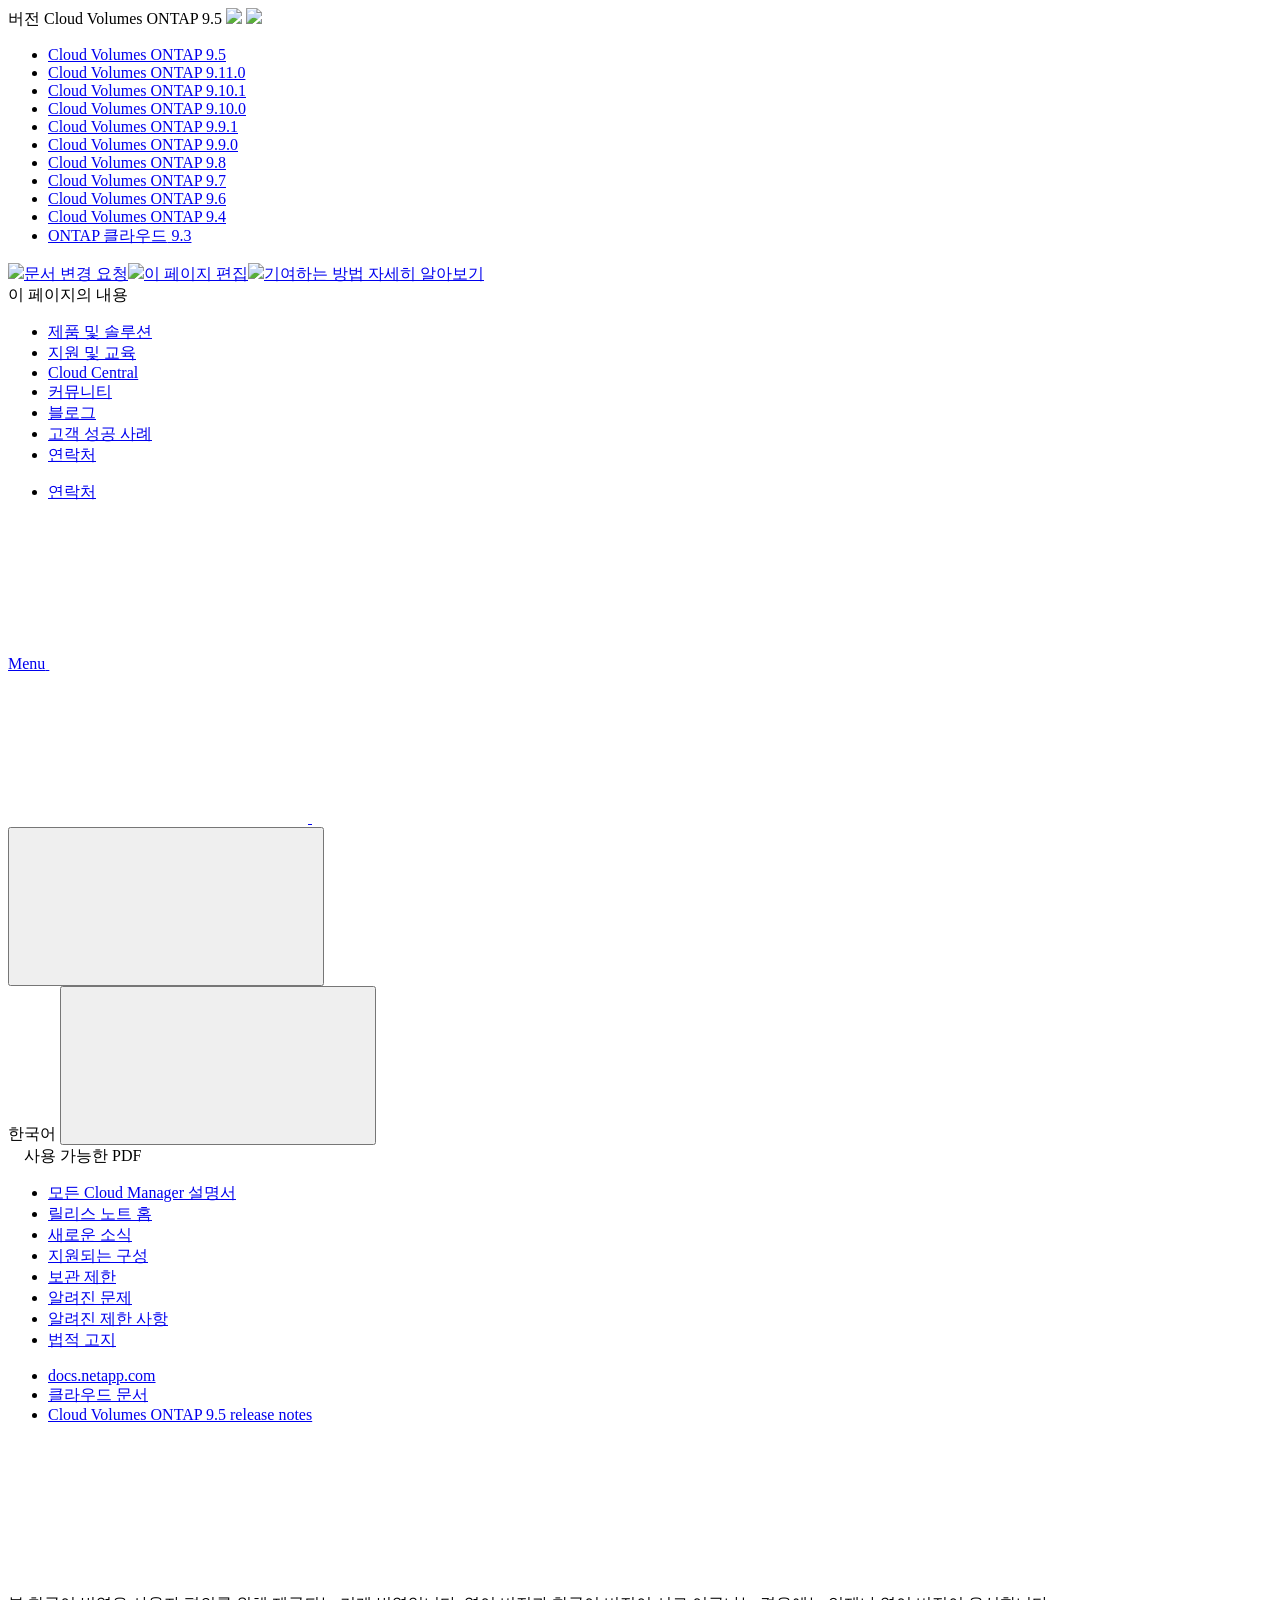
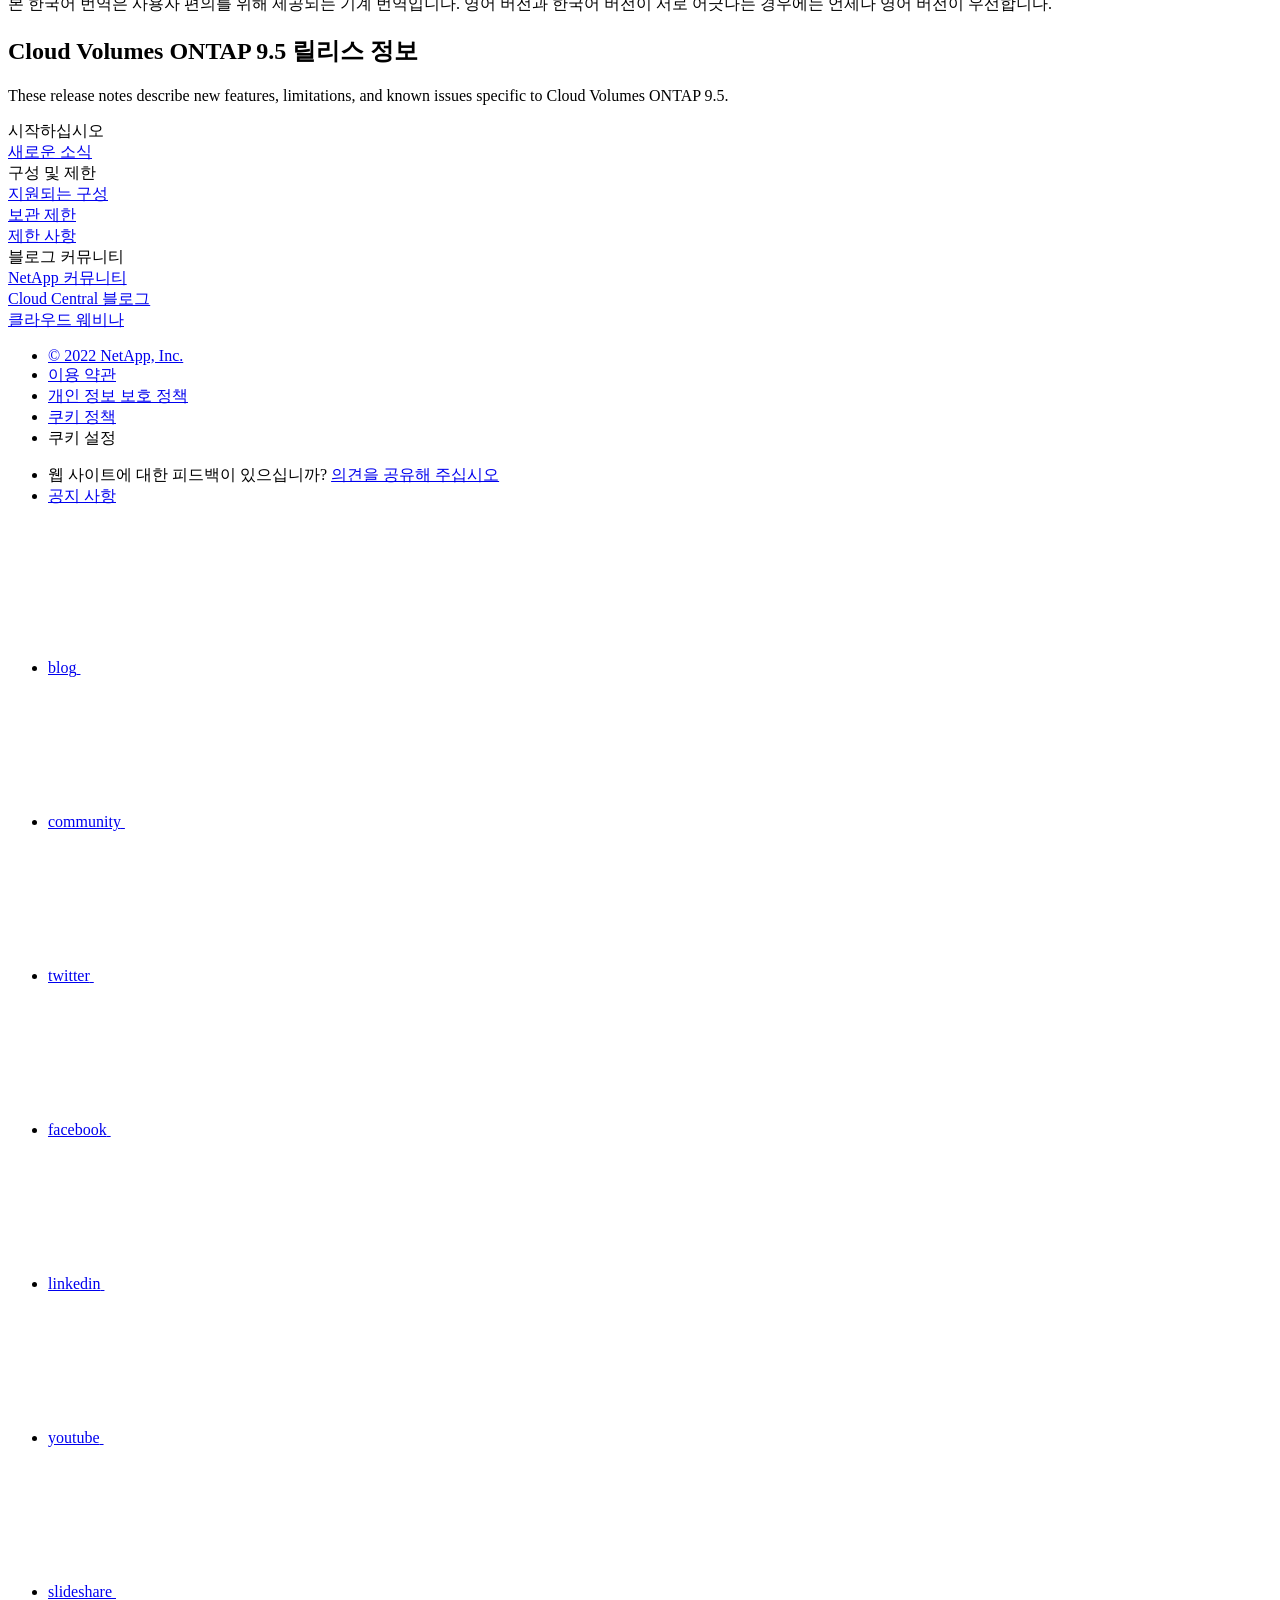
==== commit 61512595: "Deploying to gh-pages from  @ 01dcfc0076db73e0cf9af5b2dafec875514bbe0c 🚀" ====
--- a/index.html
+++ b/index.html
@@ -187,6 +187,13 @@
     <li>
       
       <a href="https://docs.netapp.com/ko-kr/cloud-volumes-ontap-relnotes/index.html" target="_self">
+        <span translate="no" class="notranslate"><span>Cloud Volumes ONTAP</span><span class="version"> 9.11.0</span></span>
+      </a>
+                     
+    </li>
+    <li>
+      
+      <a href="https://docs.netapp.com/ko-kr/cloud-volumes-ontap-9101-relnotes/index.html" target="_self">
         <span translate="no" class="notranslate"><span>Cloud Volumes ONTAP</span><span class="version"> 9.10.1</span></span>
       </a>
                      
@@ -372,11 +379,11 @@
           <ul class="n-menu__list">
             <li class="n-menu__list-column">
               <ul class="n-menu__list"><li class="n-menu__list-item n-menu__list-item--level-1">
-                  <a href="https://docs.netapp.com/ko-kr/cloud-volumes-ontap-95-relnotes/index.html" class="n-menu__header-text"><span translate="no" class="notranslate">한국어</span></a>
-                </li><li class="n-menu__list-item n-menu__list-item--level-1">
                   <a href="https://docs.netapp.com/us-en/cloud-volumes-ontap-95-relnotes/index.html" class="n-menu__header-text"><span translate="no" class="notranslate">English</span></a>
                 </li><li class="n-menu__list-item n-menu__list-item--level-1">
                   <a href="https://docs.netapp.com/ja-jp/cloud-volumes-ontap-95-relnotes/index.html" class="n-menu__header-text"><span translate="no" class="notranslate">日本語</span></a>
+                </li><li class="n-menu__list-item n-menu__list-item--level-1">
+                  <a href="https://docs.netapp.com/ko-kr/cloud-volumes-ontap-95-relnotes/index.html" class="n-menu__header-text"><span translate="no" class="notranslate">한국어</span></a>
                 </li><li class="n-menu__list-item n-menu__list-item--level-1">
                   <a href="https://docs.netapp.com/zh-cn/cloud-volumes-ontap-95-relnotes/index.html" class="n-menu__header-text"><span translate="no" class="notranslate">简体中文</span></a>
                 </li></ul>
@@ -543,7 +550,7 @@
         </li>
         
         <li class="n-breadcrumb__list-item">
-          <a href="https://docs.netapp.com/ko-kr/cloud/">클라우드 문서</a>
+          <a href="https://docs.netapp.com/us-en/cloud/">클라우드 문서</a>
         </li>
         
 
@@ -585,91 +592,98 @@
   <div class="n-layout-flex" data-ntap-layout="4">
     
       
-      <div class="n-feature-block n-feature-block__align--center n-layout-flex__item ie-feature-block">
-        <div class="n-feature-block__content">
-          <div class="ie-feature-block__header">
-            <div class="ie-feature-block__text">
-              시작하십시오
+        <div class="n-feature-block n-feature-block__align--center n-layout-flex__item ie-feature-block">
+          <div class="n-feature-block__content">
+            <div class="ie-feature-block__header">
+              <div class="ie-feature-block__text">
+                시작하십시오
+              </div>
             </div>
+            
+              
+                <div class="ie-feature-block__section">
+                  
+                  
+                  <a class="ie-feature-block__link" target="_self" href="reference-new.html">새로운 소식</a>
+                </div>
+              
+            
           </div>
-          
-            
-            <div class="ie-feature-block__section">
-              
-              <a class="ie-feature-block__link" href="reference-new.html">새로운 소식</a>
+        </div>
+      
+    
+      
+        <div class="n-feature-block n-feature-block__align--center n-layout-flex__item ie-feature-block">
+          <div class="n-feature-block__content">
+            <div class="ie-feature-block__header">
+              <div class="ie-feature-block__text">
+                구성 및 제한
+              </div>
             </div>
             
-          
-        </div>
-      </div>
+              
+                <div class="ie-feature-block__section">
+                  
+                  
+                  <a class="ie-feature-block__link" target="_self" href="reference-supported-configs.html">지원되는 구성</a>
+                </div>
+              
+            
+              
+                <div class="ie-feature-block__section">
+                  
+                  
+                  <a class="ie-feature-block__link" target="_self" href="reference-storage-limits.html">보관 제한</a>
+                </div>
+              
+            
+              
+                <div class="ie-feature-block__section">
+                  
+                  
+                  <a class="ie-feature-block__link" target="_self" href="reference-limitations.html">제한 사항</a>
+                </div>
+              
+            
+          </div>
+        </div>
       
     
       
-      <div class="n-feature-block n-feature-block__align--center n-layout-flex__item ie-feature-block">
-        <div class="n-feature-block__content">
-          <div class="ie-feature-block__header">
-            <div class="ie-feature-block__text">
-              구성 및 제한
+        <div class="n-feature-block n-feature-block__align--center n-layout-flex__item ie-feature-block">
+          <div class="n-feature-block__content">
+            <div class="ie-feature-block__header">
+              <div class="ie-feature-block__text">
+                블로그 커뮤니티
+              </div>
             </div>
+            
+              
+                <div class="ie-feature-block__section">
+                  
+                  
+                  <a class="ie-feature-block__link" target="_blank" href="https://community.netapp.com/t5/Cloud-Data-Services/ct-p/CDS">NetApp 커뮤니티</a>
+                </div>
+              
+            
+              
+                <div class="ie-feature-block__section">
+                  
+                  
+                  <a class="ie-feature-block__link" target="_blank" href="https://cloud.netapp.com/blog">Cloud Central 블로그</a>
+                </div>
+              
+            
+              
+                <div class="ie-feature-block__section">
+                  
+                  
+                  <a class="ie-feature-block__link" target="_blank" href="https://cloud.netapp.com/events">클라우드 웨비나</a>
+                </div>
+              
+            
           </div>
-          
-            
-            <div class="ie-feature-block__section">
-              
-              <a class="ie-feature-block__link" href="reference-supported-configs.html">지원되는 구성</a>
-            </div>
-            
-          
-            
-            <div class="ie-feature-block__section">
-              
-              <a class="ie-feature-block__link" href="reference-storage-limits.html">보관 제한</a>
-            </div>
-            
-          
-            
-            <div class="ie-feature-block__section">
-              
-              <a class="ie-feature-block__link" href="reference-limitations.html">제한 사항</a>
-            </div>
-            
-          
-        </div>
-      </div>
-      
-    
-      
-      <div class="n-feature-block n-feature-block__align--center n-layout-flex__item ie-feature-block">
-        <div class="n-feature-block__content">
-          <div class="ie-feature-block__header">
-            <div class="ie-feature-block__text">
-              블로그 커뮤니티
-            </div>
-          </div>
-          
-            
-            <div class="ie-feature-block__section">
-              
-              <a class="ie-feature-block__link" href="https://community.netapp.com/t5/Cloud-Data-Services/ct-p/CDS">NetApp 커뮤니티</a>
-            </div>
-            
-          
-            
-            <div class="ie-feature-block__section">
-              
-              <a class="ie-feature-block__link" href="https://cloud.netapp.com/blog">Cloud Central 블로그</a>
-            </div>
-            
-          
-            
-            <div class="ie-feature-block__section">
-              
-              <a class="ie-feature-block__link" href="https://cloud.netapp.com/events">클라우드 웨비나</a>
-            </div>
-            
-          
-        </div>
-      </div>
+        </div>
       
     
   </div>
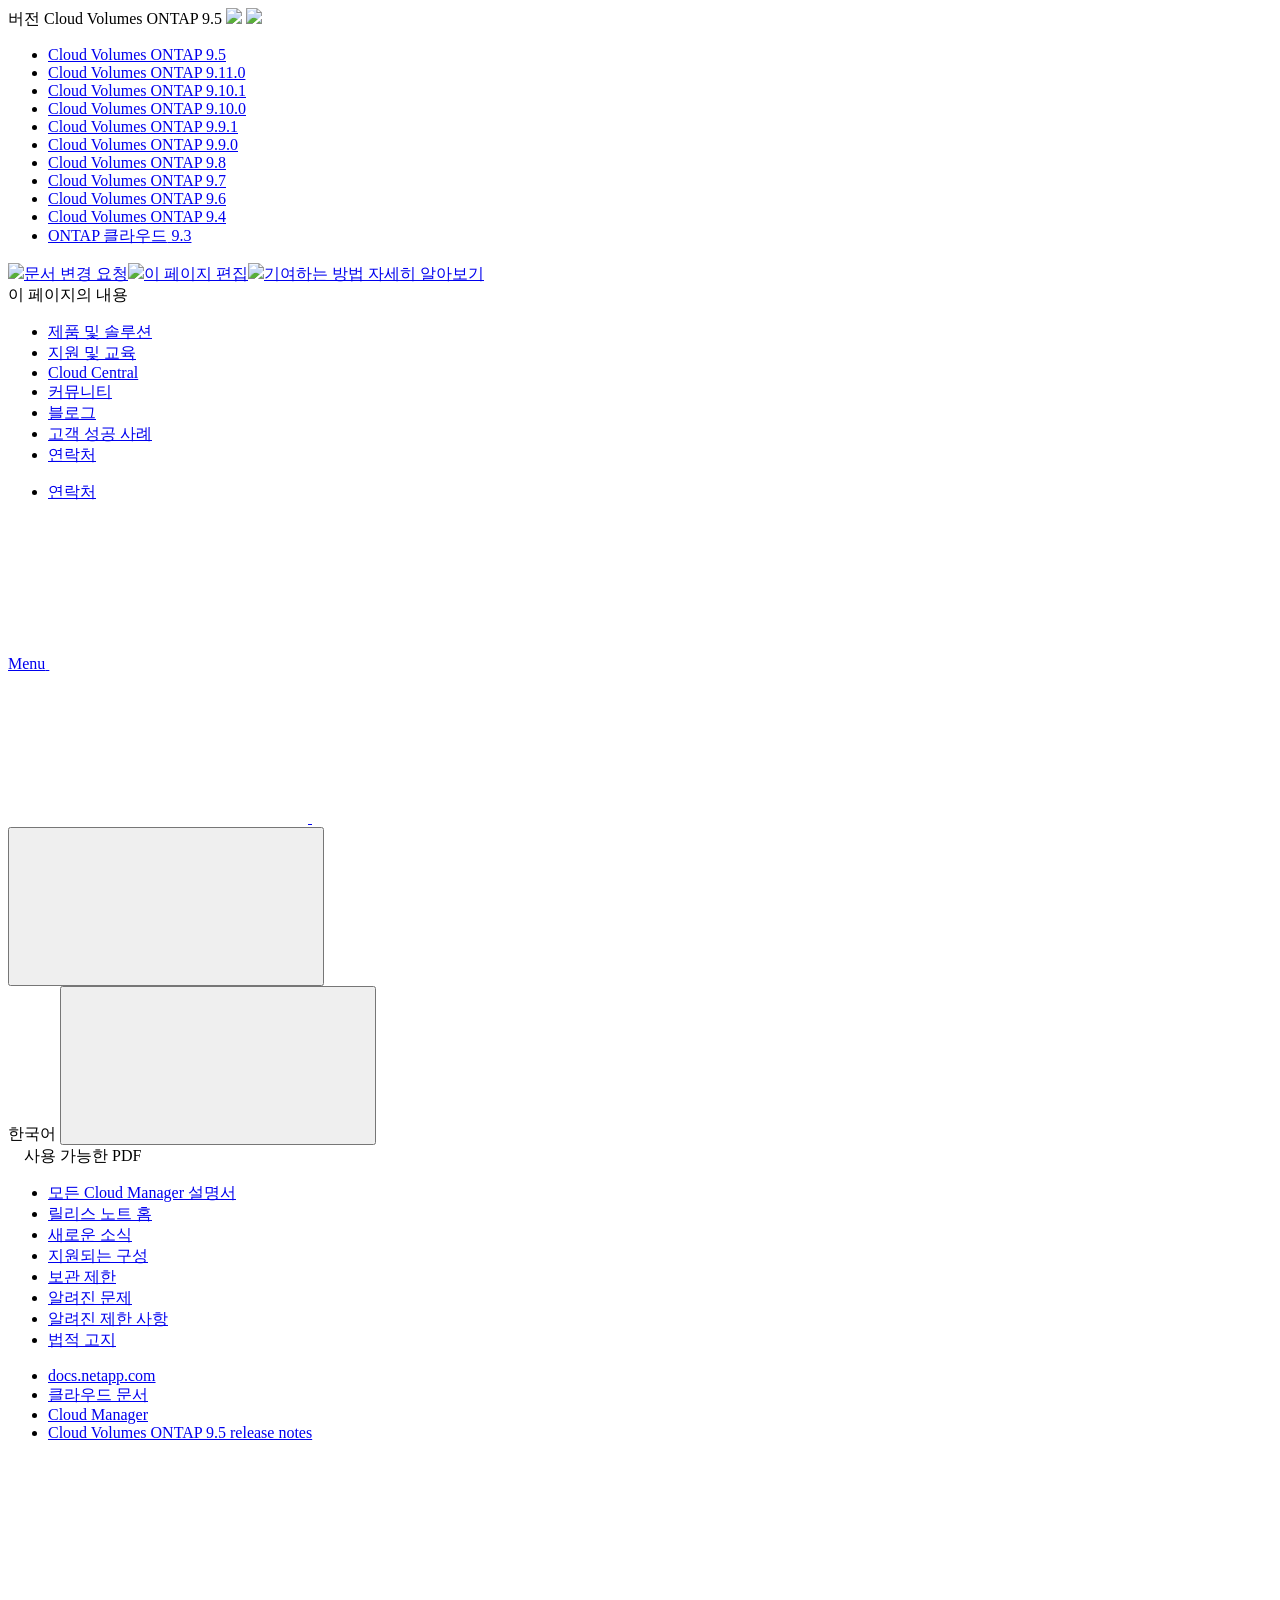
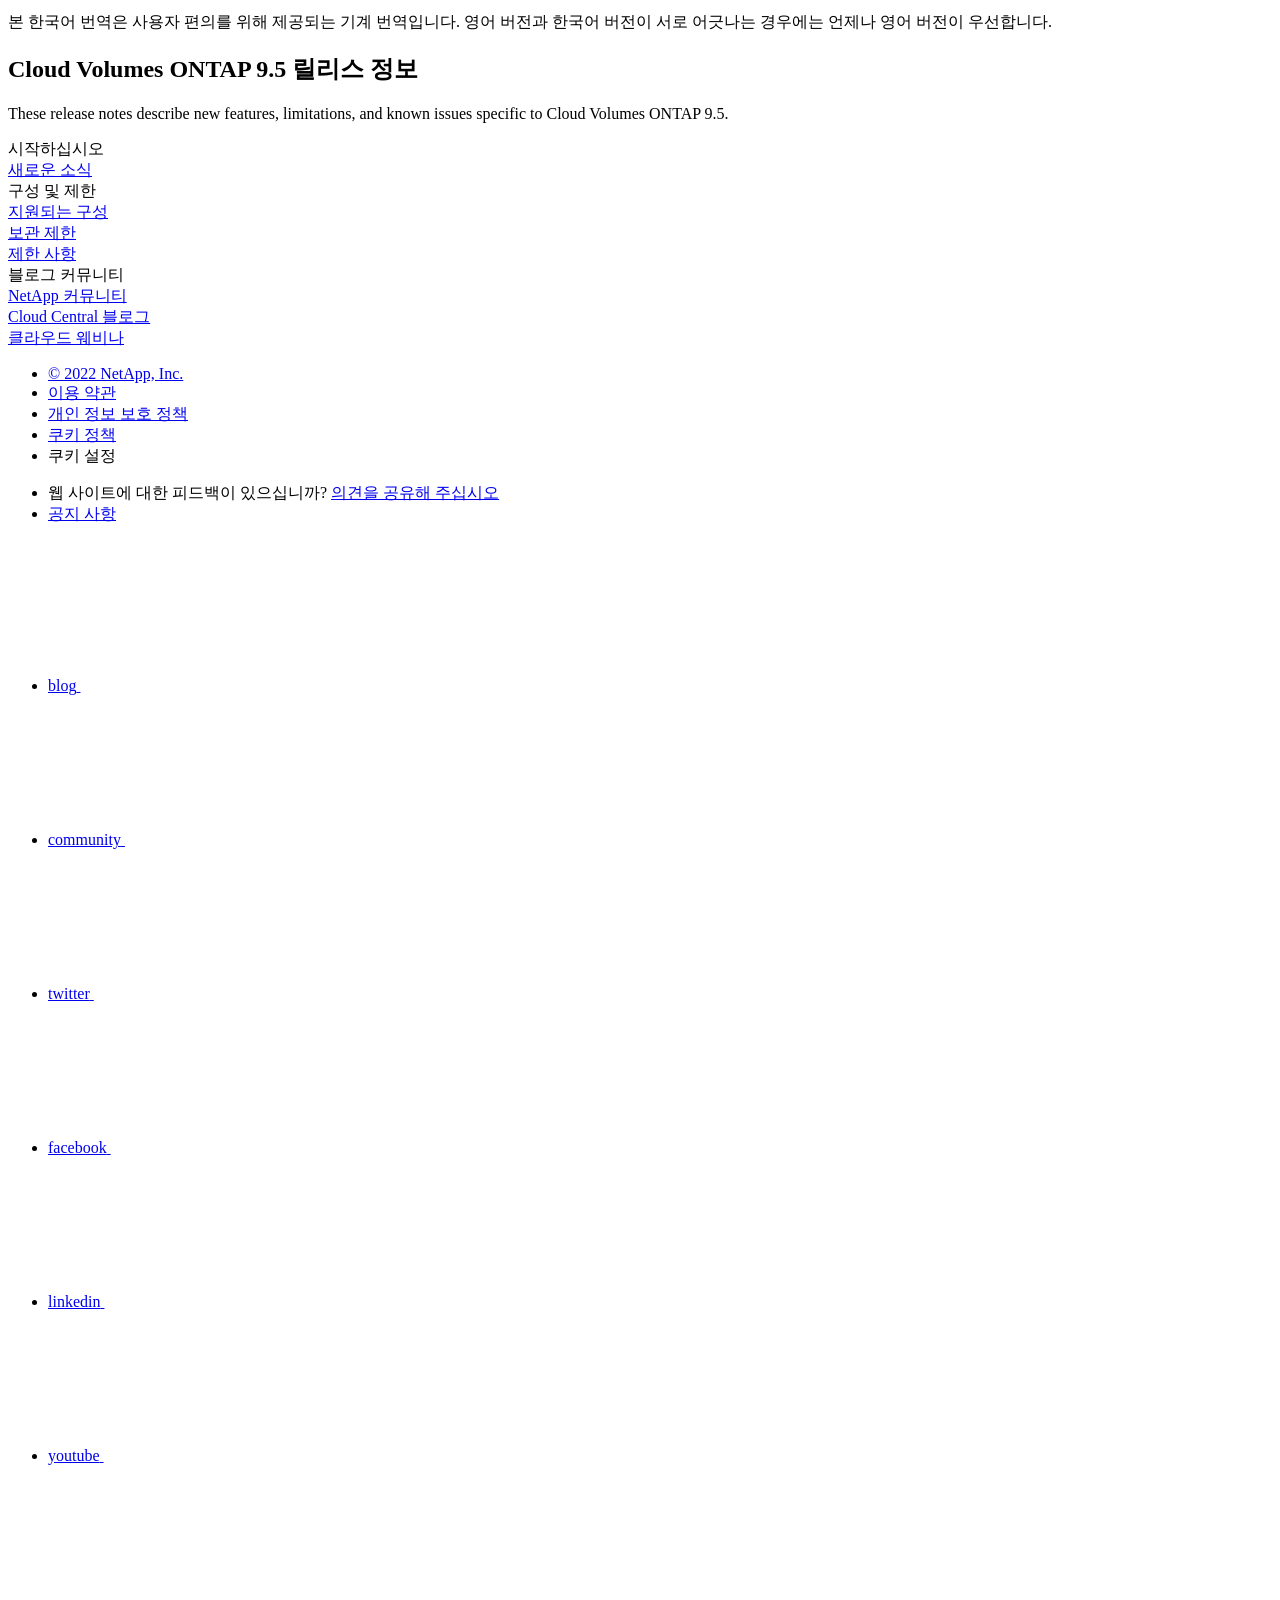
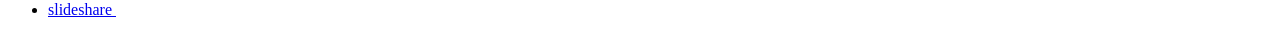
==== commit 191e2052: "Deploying to gh-pages from  @ a507a7392b97b11ea898a31da66bbf08723a625e 🚀" ====
--- a/index.html
+++ b/index.html
@@ -386,6 +386,8 @@
                   <a href="https://docs.netapp.com/ko-kr/cloud-volumes-ontap-95-relnotes/index.html" class="n-menu__header-text"><span translate="no" class="notranslate">한국어</span></a>
                 </li><li class="n-menu__list-item n-menu__list-item--level-1">
                   <a href="https://docs.netapp.com/zh-cn/cloud-volumes-ontap-95-relnotes/index.html" class="n-menu__header-text"><span translate="no" class="notranslate">简体中文</span></a>
+                </li><li class="n-menu__list-item n-menu__list-item--level-1">
+                  <a href="https://docs.netapp.com/zh-tw/cloud-volumes-ontap-95-relnotes/index.html" class="n-menu__header-text"><span translate="no" class="notranslate">繁體中文</span></a>
                 </li></ul>
             </li>
           </ul>
@@ -555,6 +557,10 @@
         
 
         
+        <li class="n-breadcrumb__list-item">
+          <a href="https://docs.netapp.com/ko-kr/cloud-manager-family/">Cloud Manager</a>
+        </li>
+        
 
         <li class="n-breadcrumb__list-item">
           <a href="/ko-kr/cloud-volumes-ontap-95-relnotes/">Cloud&nbsp;Volumes&nbsp;ONTAP&nbsp;9.5&nbsp;release&nbsp;notes</a>
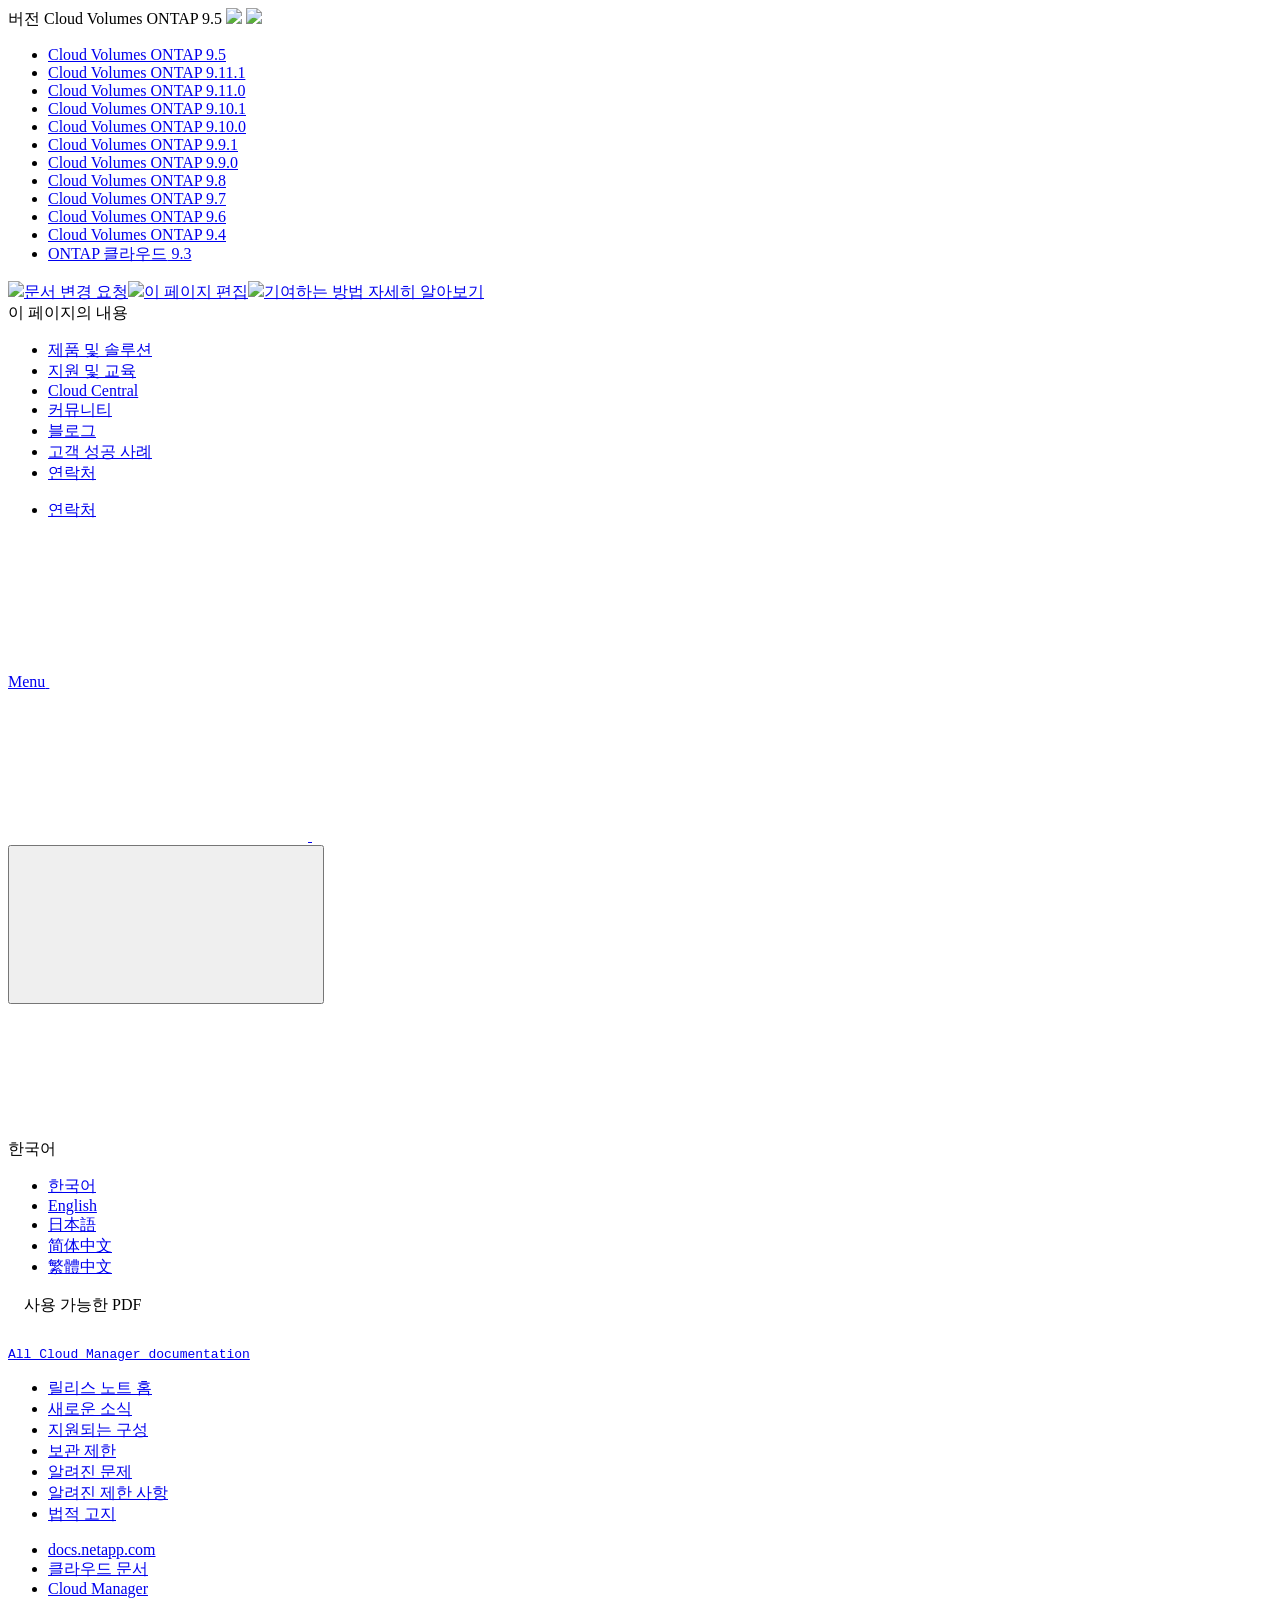
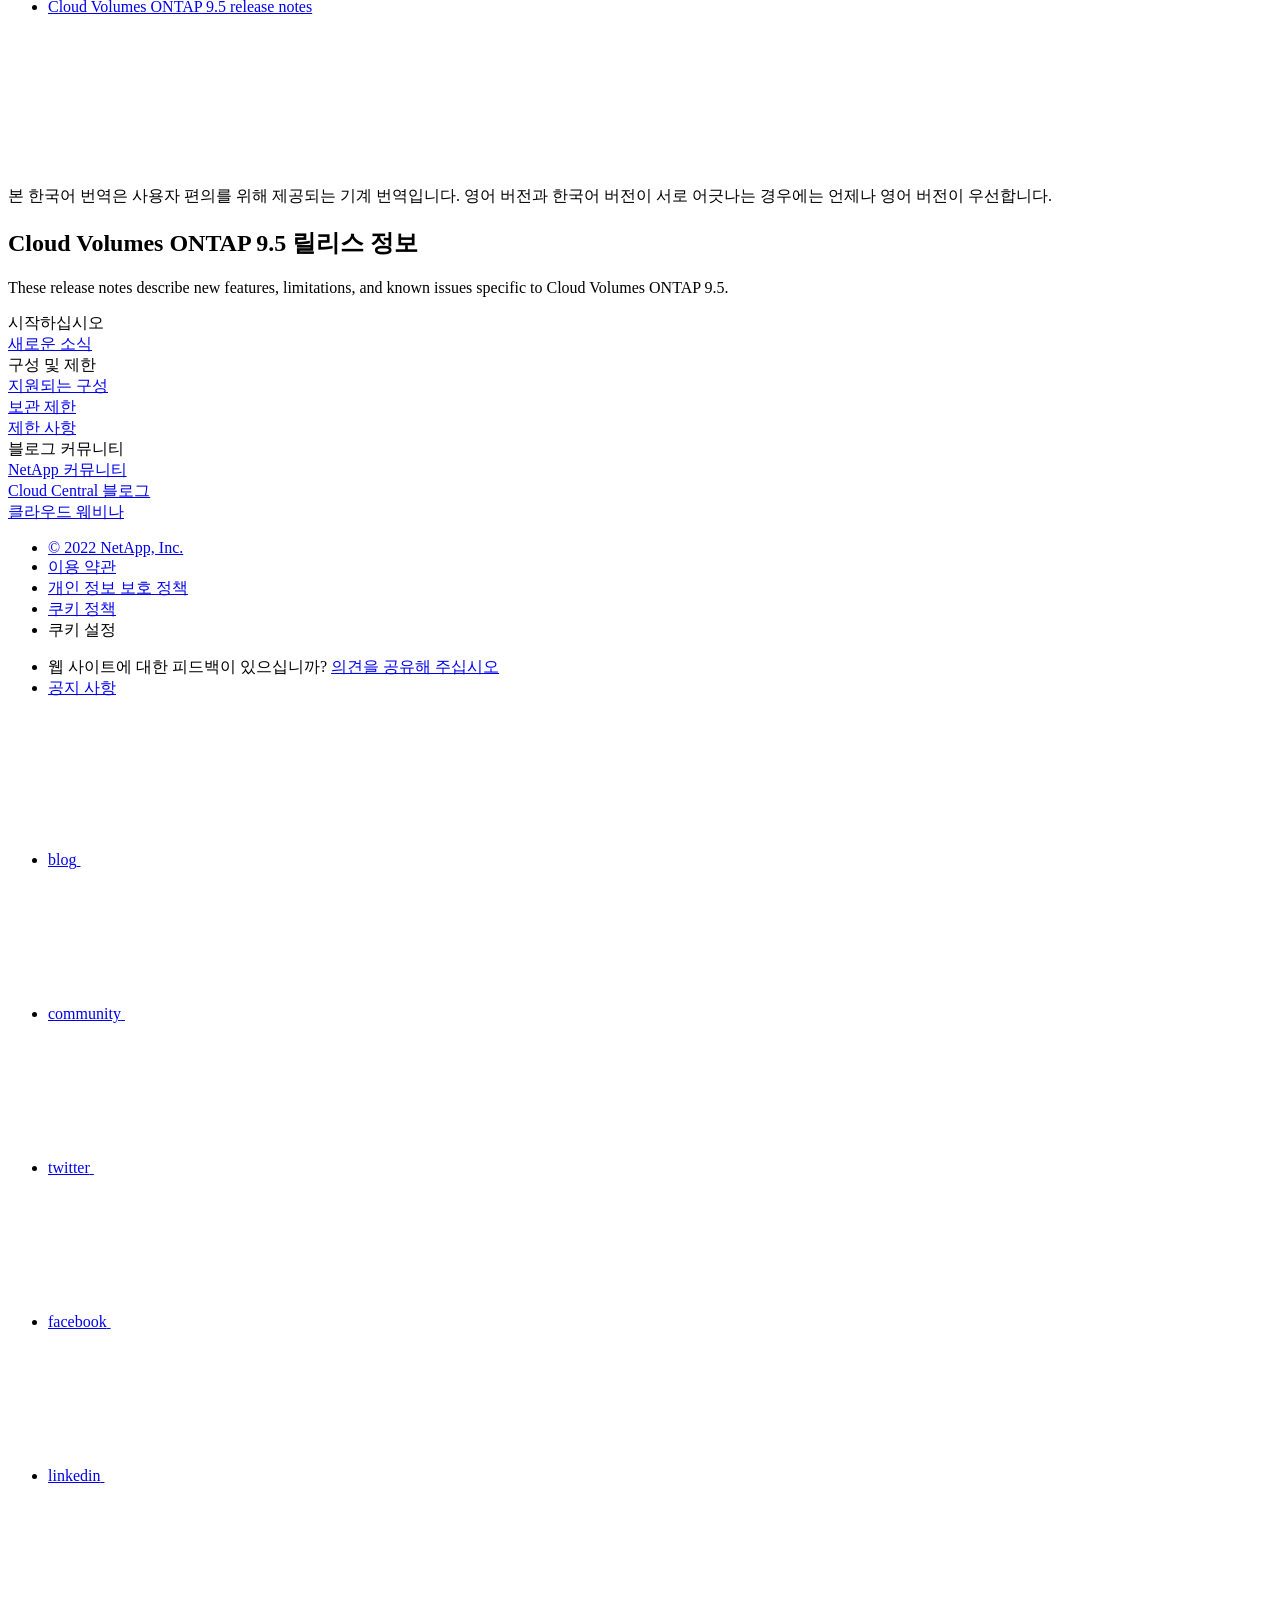
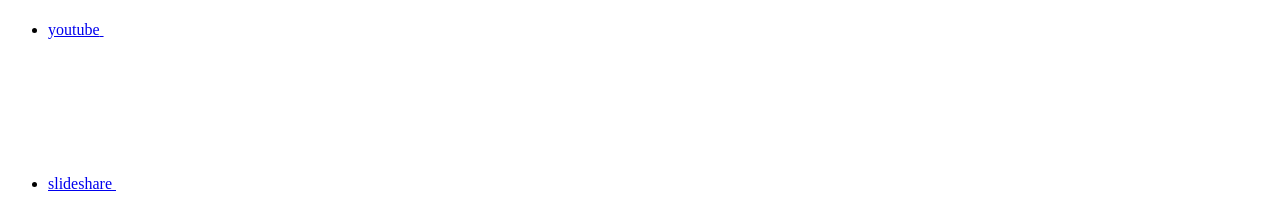
==== commit 84fa8048: "Deploying to gh-pages from  @ 9e1768a1841bd34b28e3367fc094f47d78583189 🚀" ====
--- a/index.html
+++ b/index.html
@@ -187,6 +187,13 @@
     <li>
       
       <a href="https://docs.netapp.com/ko-kr/cloud-volumes-ontap-relnotes/index.html" target="_self">
+        <span translate="no" class="notranslate"><span>Cloud Volumes ONTAP</span><span class="version"> 9.11.1</span></span>
+      </a>
+                     
+    </li>
+    <li>
+      
+      <a href="https://docs.netapp.com/ko-kr/cloud-volumes-ontap-9110-relnotes/index.html" target="_self">
         <span translate="no" class="notranslate"><span>Cloud Volumes ONTAP</span><span class="version"> 9.11.0</span></span>
       </a>
                      
@@ -364,35 +371,27 @@
     </div>
   </div>
   <div class="n-property-bar__toolbar">
-    <!-- Start Language Selector --><div id="ie-i18n" class="n-property-bar__lang-selector">
-      <div id="ie-i18n-menu">
-      <span class="ie-i18n-lang">한국어</span>
-        <button class="ie-i18n-icon-container" type="button">
+    <!-- Start Language Selector --><div id="language-dropdown" class="custom-dropdown custom-dropdown-lang">
+      <div class="custom-dropdown-select custom-dropdown-select-lang">
+      <span class="lang-name">한국어</span>
           <svg class="n-globe__icon" aria-labelledby="title">
             <title>globe</title>
             <use xmlns:xlink="http://www.w3.org/1999/xlink" xlink:href="/ko-kr/cloud-volumes-ontap-95-relnotes/common/svg/sprite.svg#globe"></use>
           </svg>
         </button>
       </div>
-      <div id="n-property-navigation-bar__menu--language-selector" class="ie-i18n-results-container n-menu n-menu--v3 n-menu--is-active" style="display: none;">
-        <div class="n-language-selector-menu">
-          <ul class="n-menu__list">
-            <li class="n-menu__list-column">
-              <ul class="n-menu__list"><li class="n-menu__list-item n-menu__list-item--level-1">
-                  <a href="https://docs.netapp.com/us-en/cloud-volumes-ontap-95-relnotes/index.html" class="n-menu__header-text"><span translate="no" class="notranslate">English</span></a>
-                </li><li class="n-menu__list-item n-menu__list-item--level-1">
-                  <a href="https://docs.netapp.com/ja-jp/cloud-volumes-ontap-95-relnotes/index.html" class="n-menu__header-text"><span translate="no" class="notranslate">日本語</span></a>
-                </li><li class="n-menu__list-item n-menu__list-item--level-1">
-                  <a href="https://docs.netapp.com/ko-kr/cloud-volumes-ontap-95-relnotes/index.html" class="n-menu__header-text"><span translate="no" class="notranslate">한국어</span></a>
-                </li><li class="n-menu__list-item n-menu__list-item--level-1">
-                  <a href="https://docs.netapp.com/zh-cn/cloud-volumes-ontap-95-relnotes/index.html" class="n-menu__header-text"><span translate="no" class="notranslate">简体中文</span></a>
-                </li><li class="n-menu__list-item n-menu__list-item--level-1">
-                  <a href="https://docs.netapp.com/zh-tw/cloud-volumes-ontap-95-relnotes/index.html" class="n-menu__header-text"><span translate="no" class="notranslate">繁體中文</span></a>
-                </li></ul>
-            </li>
-          </ul>
-        </div>
-      </div>
+
+      <ul class="custom-dropdown-menu"><li>
+          <a href="https://docs.netapp.com/ko-kr/cloud-volumes-ontap-95-relnotes/index.html" target="_self"><span translate="no" class="notranslate">한국어</span></a>
+        </li><li>
+          <a href="https://docs.netapp.com/us-en/cloud-volumes-ontap-95-relnotes/index.html" target="_self"><span translate="no" class="notranslate">English</span></a>
+        </li><li>
+          <a href="https://docs.netapp.com/ja-jp/cloud-volumes-ontap-95-relnotes/index.html" target="_self"><span translate="no" class="notranslate">日本語</span></a>
+        </li><li>
+          <a href="https://docs.netapp.com/zh-cn/cloud-volumes-ontap-95-relnotes/index.html" target="_self"><span translate="no" class="notranslate">简体中文</span></a>
+        </li><li>
+          <a href="https://docs.netapp.com/zh-tw/cloud-volumes-ontap-95-relnotes/index.html" target="_self"><span translate="no" class="notranslate">繁體中文</span></a>
+        </li></ul>
     </div><!-- End Language Selector -->
 
     <div class="n-property-bar__cta"></div>
@@ -447,8 +446,6 @@
         
         <a target="_blank" href="/ko-kr/cloud-volumes-ontap-95-relnotes/pdfs/fullsite-sidebar/Cloud_Volumes_ONTAP_9_5_릴리스_정보.pdf" >
           <img src="/ko-kr/cloud-volumes-ontap-95-relnotes/images/pdf.png" width="16" height="16"/>이 문서 사이트의 PDF</a>
-
-
     <ul class="subfolders" style="display:none;"><li class="active pdf-hide">
   <a target="_blank" href="/ko-kr/cloud-volumes-ontap-95-relnotes/pdfs/pages/index.pdf" >
     <img src="/ko-kr/cloud-volumes-ontap-95-relnotes/images/pdf.png" width="16" height="16"/>
@@ -508,10 +505,10 @@
     $("#toggleContainerPdf").toggle('display');
     $(".n-pdf-body-container .zip-pdf-link-container").toggle('display');
   });
-</script><div class="sidebar-nav-container">
-  <ul id="mysidebar" class="nav"><li class=" "><a class="na-navbar-padding" href="https://docs.netapp.com/us-en/cloud-manager-family">
-        모든 Cloud Manager 설명서
-      </a></li><li class="  active "><a class="na-navbar-padding" href="/ko-kr/cloud-volumes-ontap-95-relnotes/index.html">
+</script><div class="prod-nav" id="product-nav">
+  <a target="_self" class="prod-fam-nav" href="https://docs.netapp.com/ko-kr/cloud-manager-family/"><img src="/ko-kr/cloud-volumes-ontap-95-relnotes/images/left_arrow.png" alt=""><pre>All Cloud Manager documentation</pre></a>
+</div><div class="sidebar-nav-container" id="mysidebardiv">
+  <ul id="mysidebar" class="nav"><li class="  active "><a class="na-navbar-padding" href="/ko-kr/cloud-volumes-ontap-95-relnotes/index.html">
         릴리스 노트 홈
       </a></li><li class=" "><a class="na-navbar-padding" href="/ko-kr/cloud-volumes-ontap-95-relnotes/reference-new.html">
         새로운 소식
@@ -848,4 +845,5 @@
     </script>
     <script src='/ko-kr/cloud-volumes-ontap-95-relnotes/js/www-ntap.js'></script>
     <script src='/ko-kr/cloud-volumes-ontap-95-relnotes/js/tabbed-blocks.js'></script>
+    <script src='/ko-kr/cloud-volumes-ontap-95-relnotes/js/sidebar.js'></script>
   </body></html>
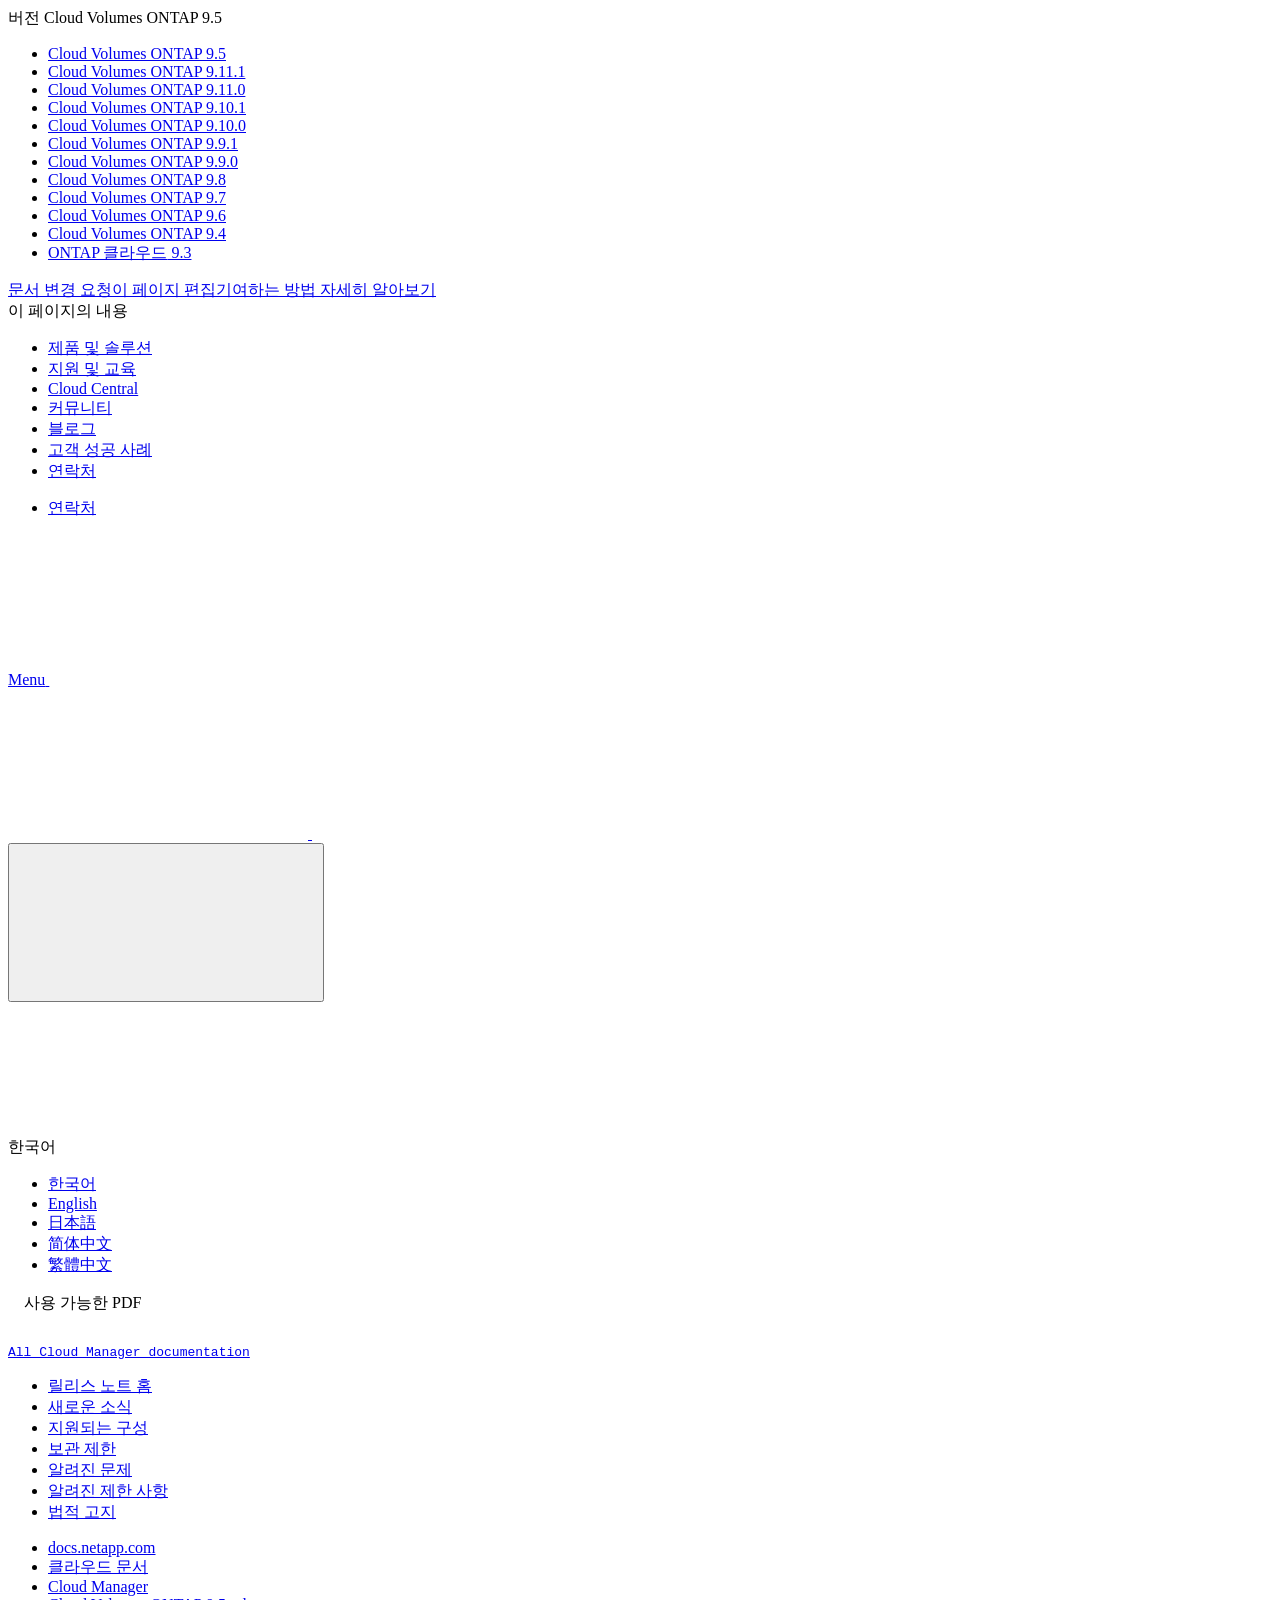
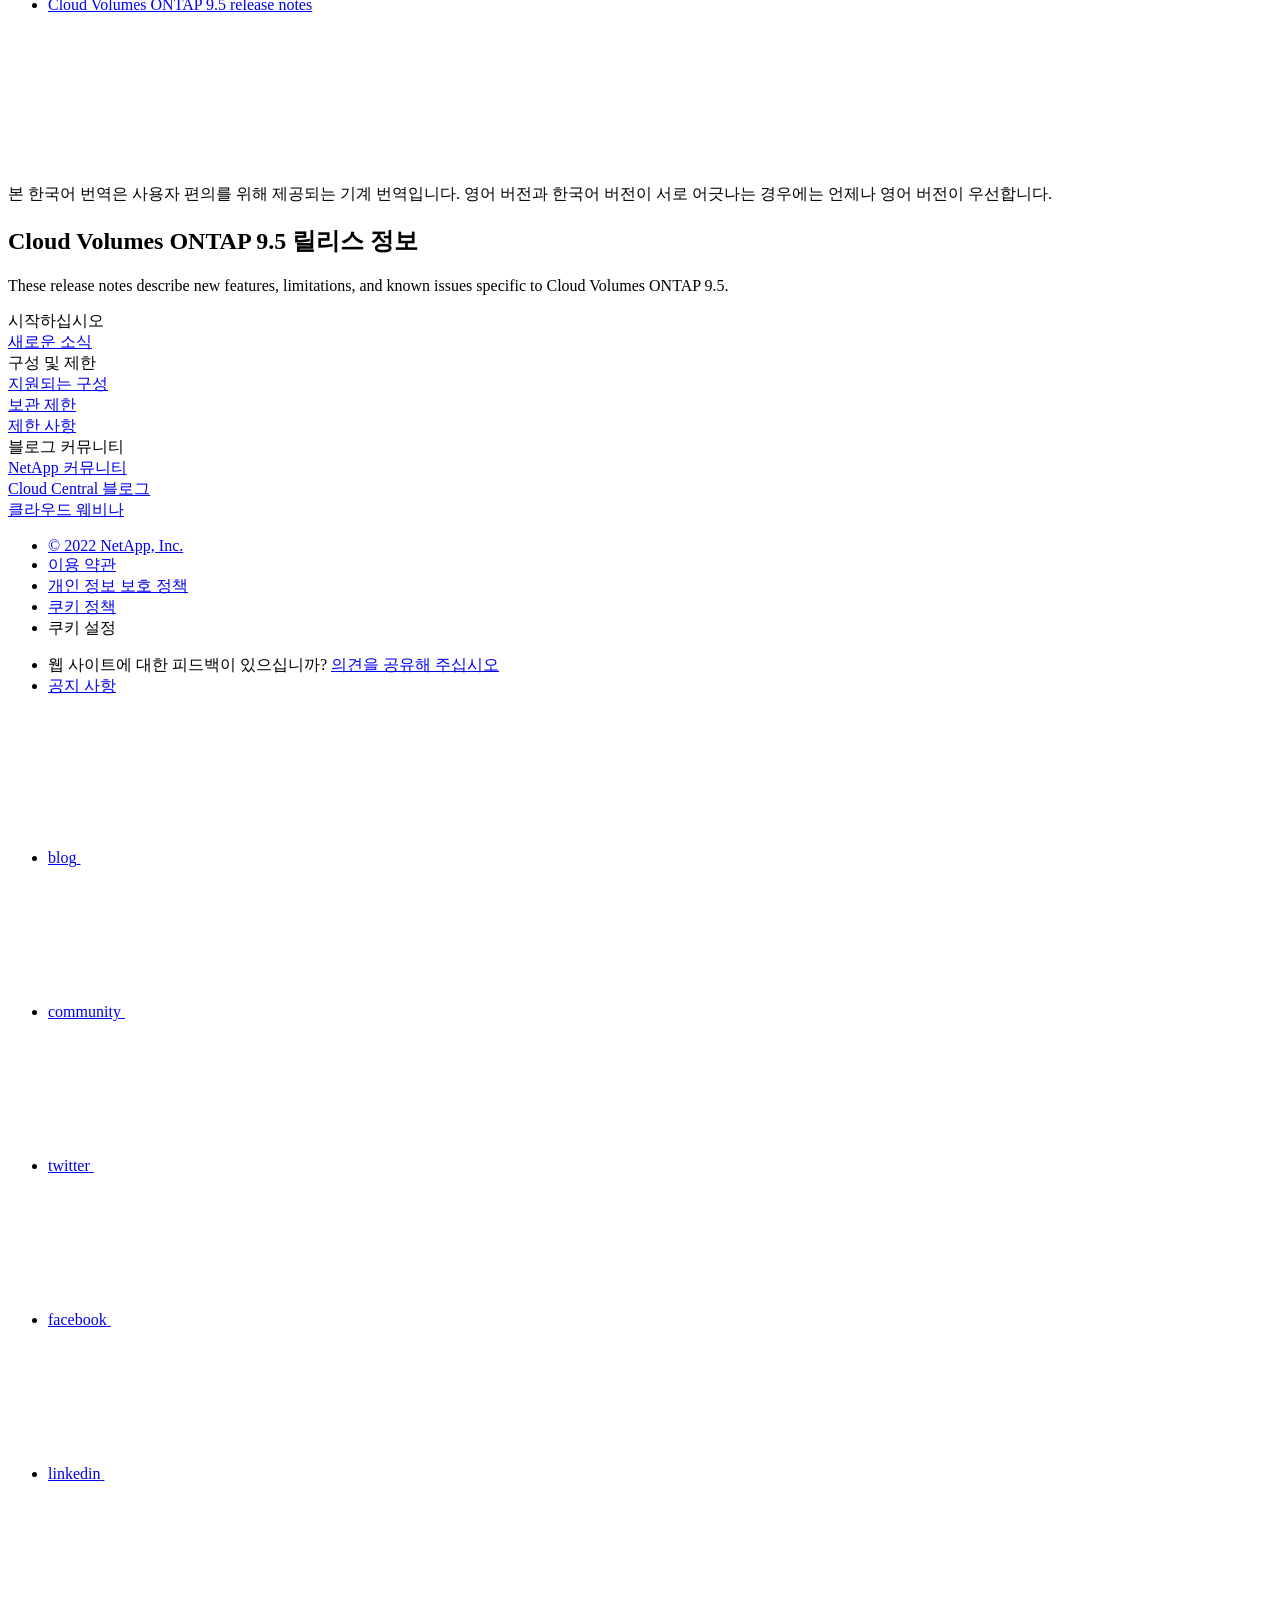
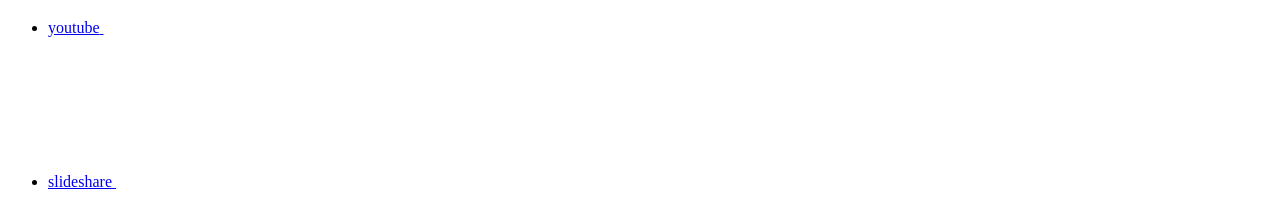
==== commit fe83f54c: "Deploying to gh-pages from  @ 78c2083718759810b93d0290d28b17c61c4bdbc9 🚀" ====
--- a/index.html
+++ b/index.html
@@ -173,8 +173,8 @@
   <div class="custom-dropdown-select unselected" title="Cloud Volumes ONTAP 9.5">
     <label>버전</label>
     <span translate="no" class="notranslate">Cloud Volumes ONTAP 9.5</span>
-    <img src="/ko-kr/cloud-volumes-ontap-95-relnotes/images/chevron_up.svg" class="custom-icon chevrondown invisible" />
-    <img src="/ko-kr/cloud-volumes-ontap-95-relnotes/images/chevron_down.svg" class="custom-icon chevronup" />
+    <img src="/ko-kr/cloud-volumes-ontap-95-relnotes/images/chevron_up.svg" alt="" class="custom-icon chevrondown invisible" />
+    <img src="/ko-kr/cloud-volumes-ontap-95-relnotes/images/chevron_down.svg" alt="" class="custom-icon chevronup" />
   </div>
 
   <ul class="custom-dropdown-menu"><li>
@@ -263,7 +263,7 @@
     </li>
     
   </ul>
-</div><div class="page-nav-contribute"><a target="_blank" href="https://github.com/NetAppDocs/cloud-volumes-ontap-95-relnotes/issues/new?body=Page%3A%20[Cloud Volumes ONTAP 9.5 릴리스 정보](https://docs.netapp.com/ko-kr/cloud-volumes-ontap-95-relnotes/index.html)" class="page-nav-contribute-link" role="button"><img src="/ko-kr/cloud-volumes-ontap-95-relnotes/images/discuss-sm.svg" class="github-icon" />문서 변경 요청</a><a target="_blank" href="https://github.com/NetAppDocs/cloud-volumes-ontap-95-relnotes/blob/main/index.adoc" class="page-nav-contribute-link" role="button"><img src="/ko-kr/cloud-volumes-ontap-95-relnotes/images/edit-sm.svg" class="github-icon" />이 페이지 편집</a><a target="_blank" href="https://docs.netapp.com/us-en/contribute/" class="page-nav-contribute-link"  ><img src="/ko-kr/cloud-volumes-ontap-95-relnotes/images/article-sm.svg" class="github-icon" />기여하는 방법 자세히 알아보기</a></div>
+</div><div class="page-nav-contribute"><a target="_blank" href="https://github.com/NetAppDocs/cloud-volumes-ontap-95-relnotes/issues/new?body=Page%3A%20[Cloud Volumes ONTAP 9.5 릴리스 정보](https://docs.netapp.com/ko-kr/cloud-volumes-ontap-95-relnotes/index.html)" class="page-nav-contribute-link" role="button"><img src="/ko-kr/cloud-volumes-ontap-95-relnotes/images/discuss-sm.svg" alt="" class="github-icon" />문서 변경 요청</a><a target="_blank" href="https://github.com/NetAppDocs/cloud-volumes-ontap-95-relnotes/blob/main/index.adoc" class="page-nav-contribute-link" role="button"><img src="/ko-kr/cloud-volumes-ontap-95-relnotes/images/edit-sm.svg" alt="" class="github-icon" />이 페이지 편집</a><a target="_blank" href="https://docs.netapp.com/us-en/contribute/" class="page-nav-contribute-link"  ><img src="/ko-kr/cloud-volumes-ontap-95-relnotes/images/article-sm.svg" alt="" class="github-icon" />기여하는 방법 자세히 알아보기</a></div>
     <div class="page-nav-container">
       <nav class="page-nav-fixed">
         <div class="page-nav-title">이 페이지의 내용</div>
@@ -352,11 +352,13 @@
           <div id="react-search" 
           data-search-html="/ko-kr/cloud-volumes-ontap-95-relnotes/search.html"
           data-type="widget" 
-          data-placeholder="설명서 검색" 
-          data-no-results-found="{query}에 대한 결과를 찾을 수 없음" 
-          data-did-you-mean="{suggestion}을(를) 검색해보십시오." 
-          data-no-results-found-did-you-mean="{query}에 대한 결과를 찾을 수 없습니다. {suggestion}을(를) 검색하려 하셨습니까?" 
-          data-results-found="{hitCount}개의 결과를 찾음"  
+          data-placeholder="설명서 검색"
+          data-no-results-found="{query}에 대한 결과를 찾을 수 없음"
+          data-did-you-mean="{suggestion}을(를) 검색해보십시오."
+          data-no-results-found-did-you-mean="{query}에 대한 결과를 찾을 수 없습니다. {suggestion}을(를) 검색하려 하셨습니까?"
+          data-results-found="{hitCount}개의 결과를 찾음"
+          data-error-message="We're sorry, an issue occurred when fetching your results. Please try again."
+          data-error-reset="Reset Search"
           data-sk-es-pf-indexes=""
           data-flavor=""></div>
           <button class="n-property-bar__search-toggle-button" type="button">
@@ -435,7 +437,7 @@
   <div class="col-md-3" id="sidebar-height">
       <div class="n-pdf-header">
   <a id="toggleButtonPdf" class="n-pdf-button" type="button">
-    <img src="/ko-kr/cloud-volumes-ontap-95-relnotes/images/pdf.png" width="16" height="16"/>사용 가능한 PDF<span>
+    <img src="/ko-kr/cloud-volumes-ontap-95-relnotes/images/pdf.png" alt="" width="16" height="16"/>사용 가능한 PDF<span>
     </span>
   </a>
 </div>
@@ -445,17 +447,9 @@
         
         
         <a target="_blank" href="/ko-kr/cloud-volumes-ontap-95-relnotes/pdfs/fullsite-sidebar/Cloud_Volumes_ONTAP_9_5_릴리스_정보.pdf" >
-          <img src="/ko-kr/cloud-volumes-ontap-95-relnotes/images/pdf.png" width="16" height="16"/>이 문서 사이트의 PDF</a>
-    <ul class="subfolders" style="display:none;"><li class="active pdf-hide">
-  <a target="_blank" href="/ko-kr/cloud-volumes-ontap-95-relnotes/pdfs/pages/index.pdf" >
-    <img src="/ko-kr/cloud-volumes-ontap-95-relnotes/images/pdf.png" width="16" height="16"/>
-    PDF of this page
-  </a>
-</li>
-
-</ul>
+          <img src="/ko-kr/cloud-volumes-ontap-95-relnotes/images/pdf.png" alt="" width="16" height="16"/>이 문서 사이트의 PDF</a>
+    <ul class="subfolders" id="pdf-remove" style="display:none;"><li class="active"></li></ul>
   
-
 
 
 
@@ -472,7 +466,7 @@
 </li></ul>
   <div class="zip-pdf-link-container" style="display: none;">   
     <a href="#" id="zipPdf">
-      <img src="/ko-kr/cloud-volumes-ontap-95-relnotes/images/pdf-zip.png" width="16" height="16"/>
+      <img src="/ko-kr/cloud-volumes-ontap-95-relnotes/images/pdf-zip.png" alt="" width="16" height="16"/>
       <pre>별도의 PDF 문서 모음<span class="zip-size"></span></pre>
     </a><div id="zip-link-popup" class="hide">
     <div class="inner-modal">
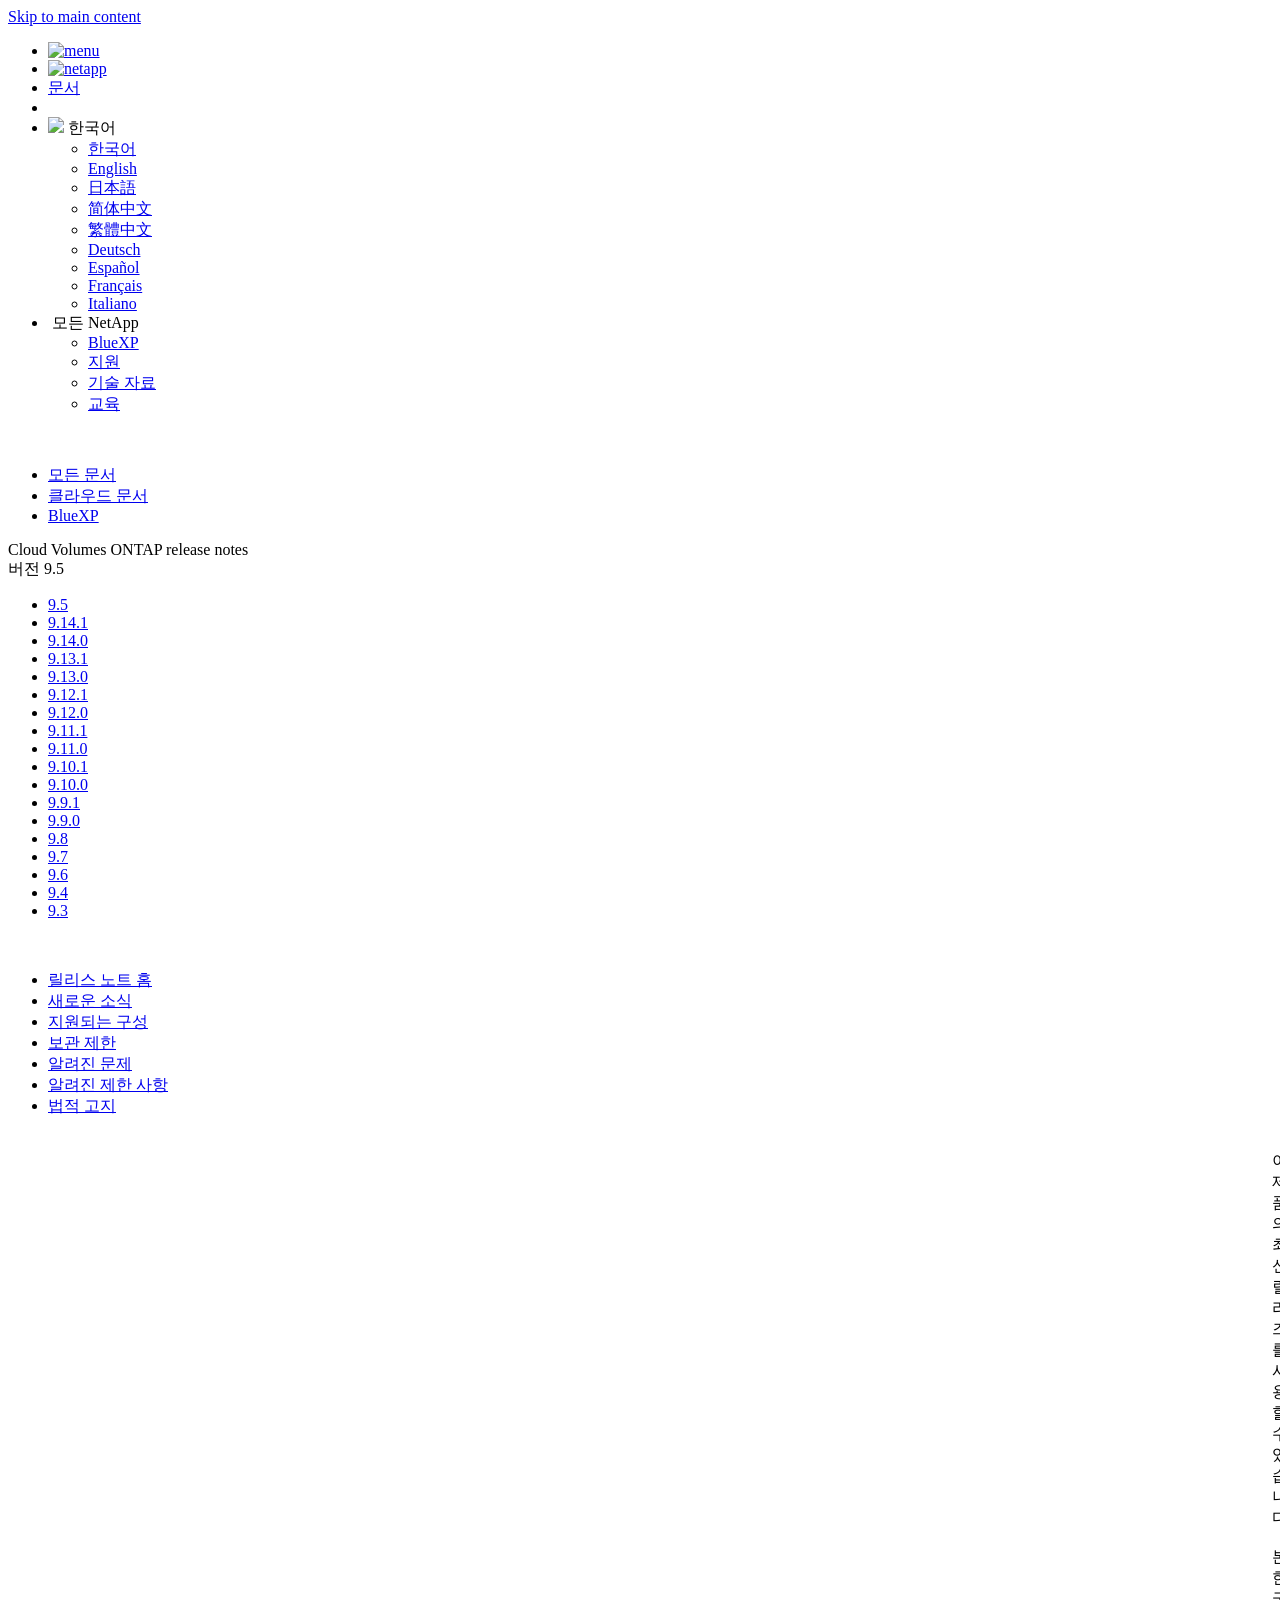
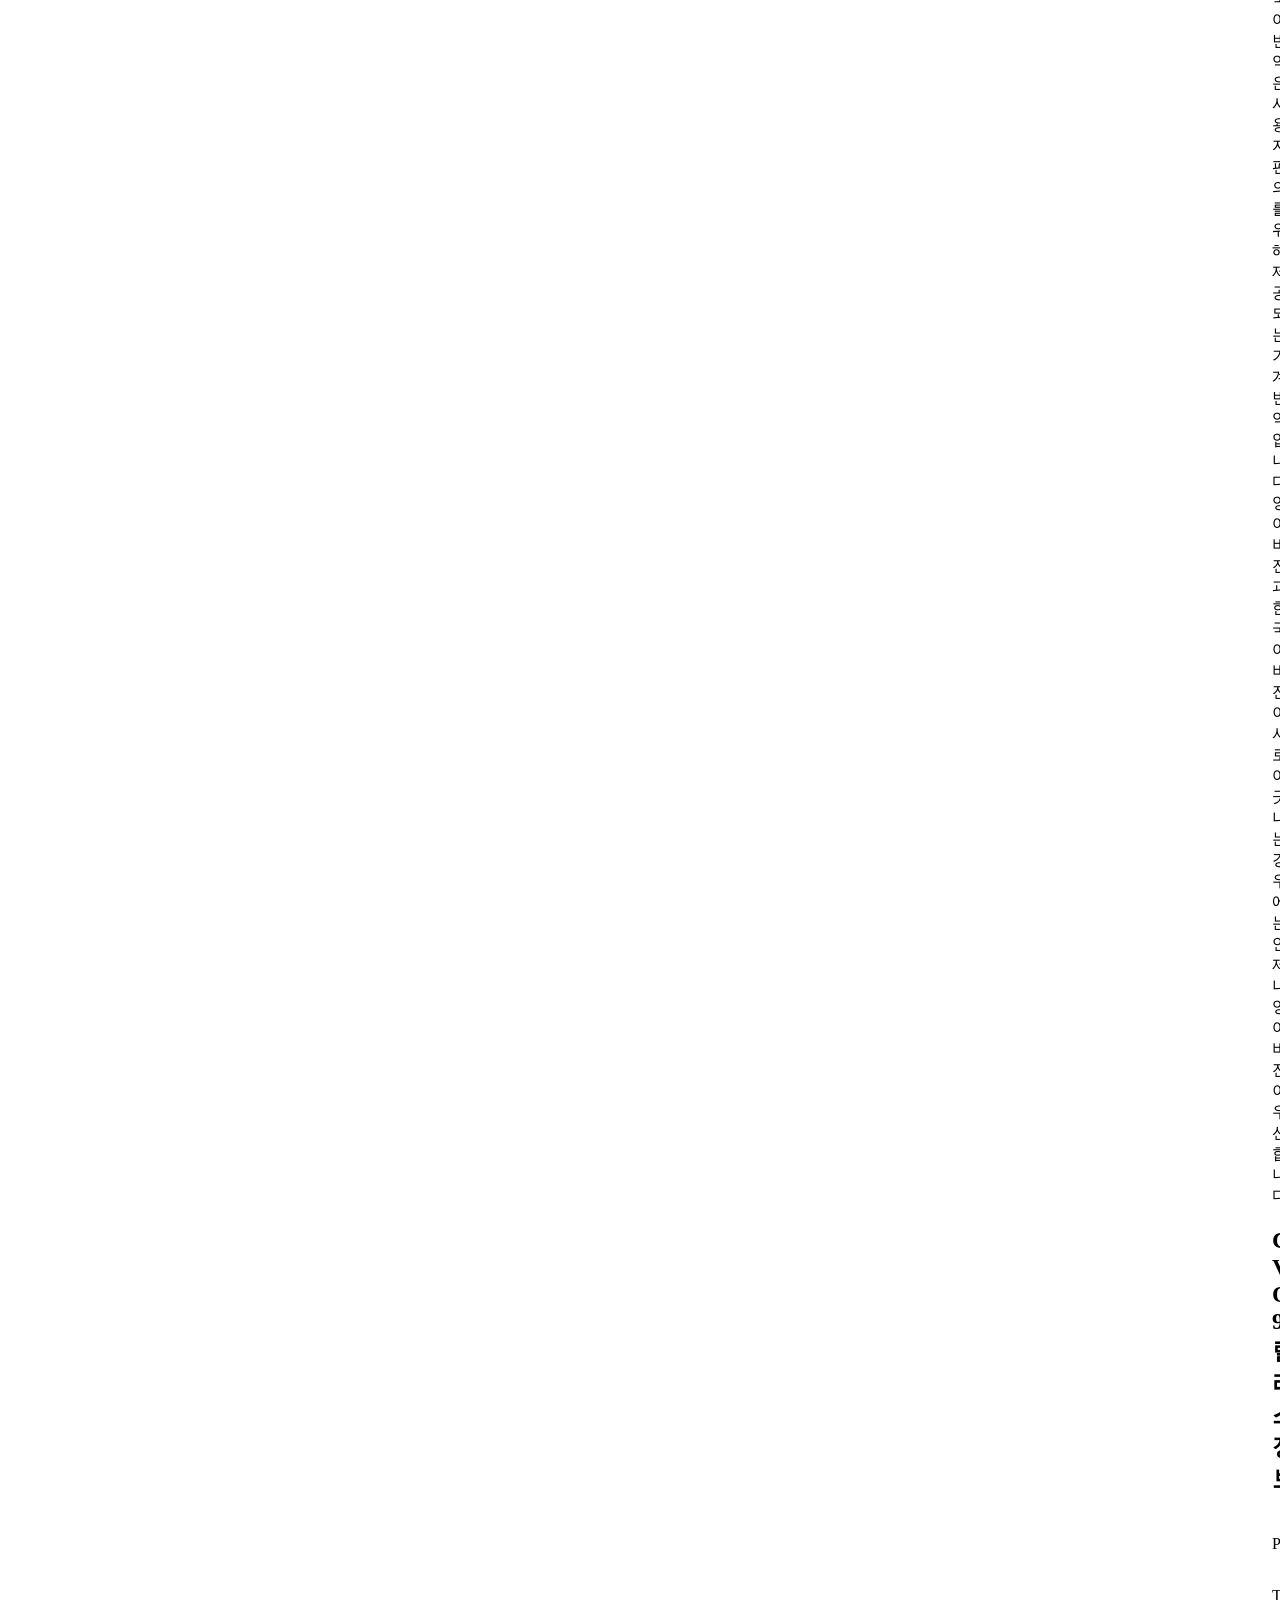
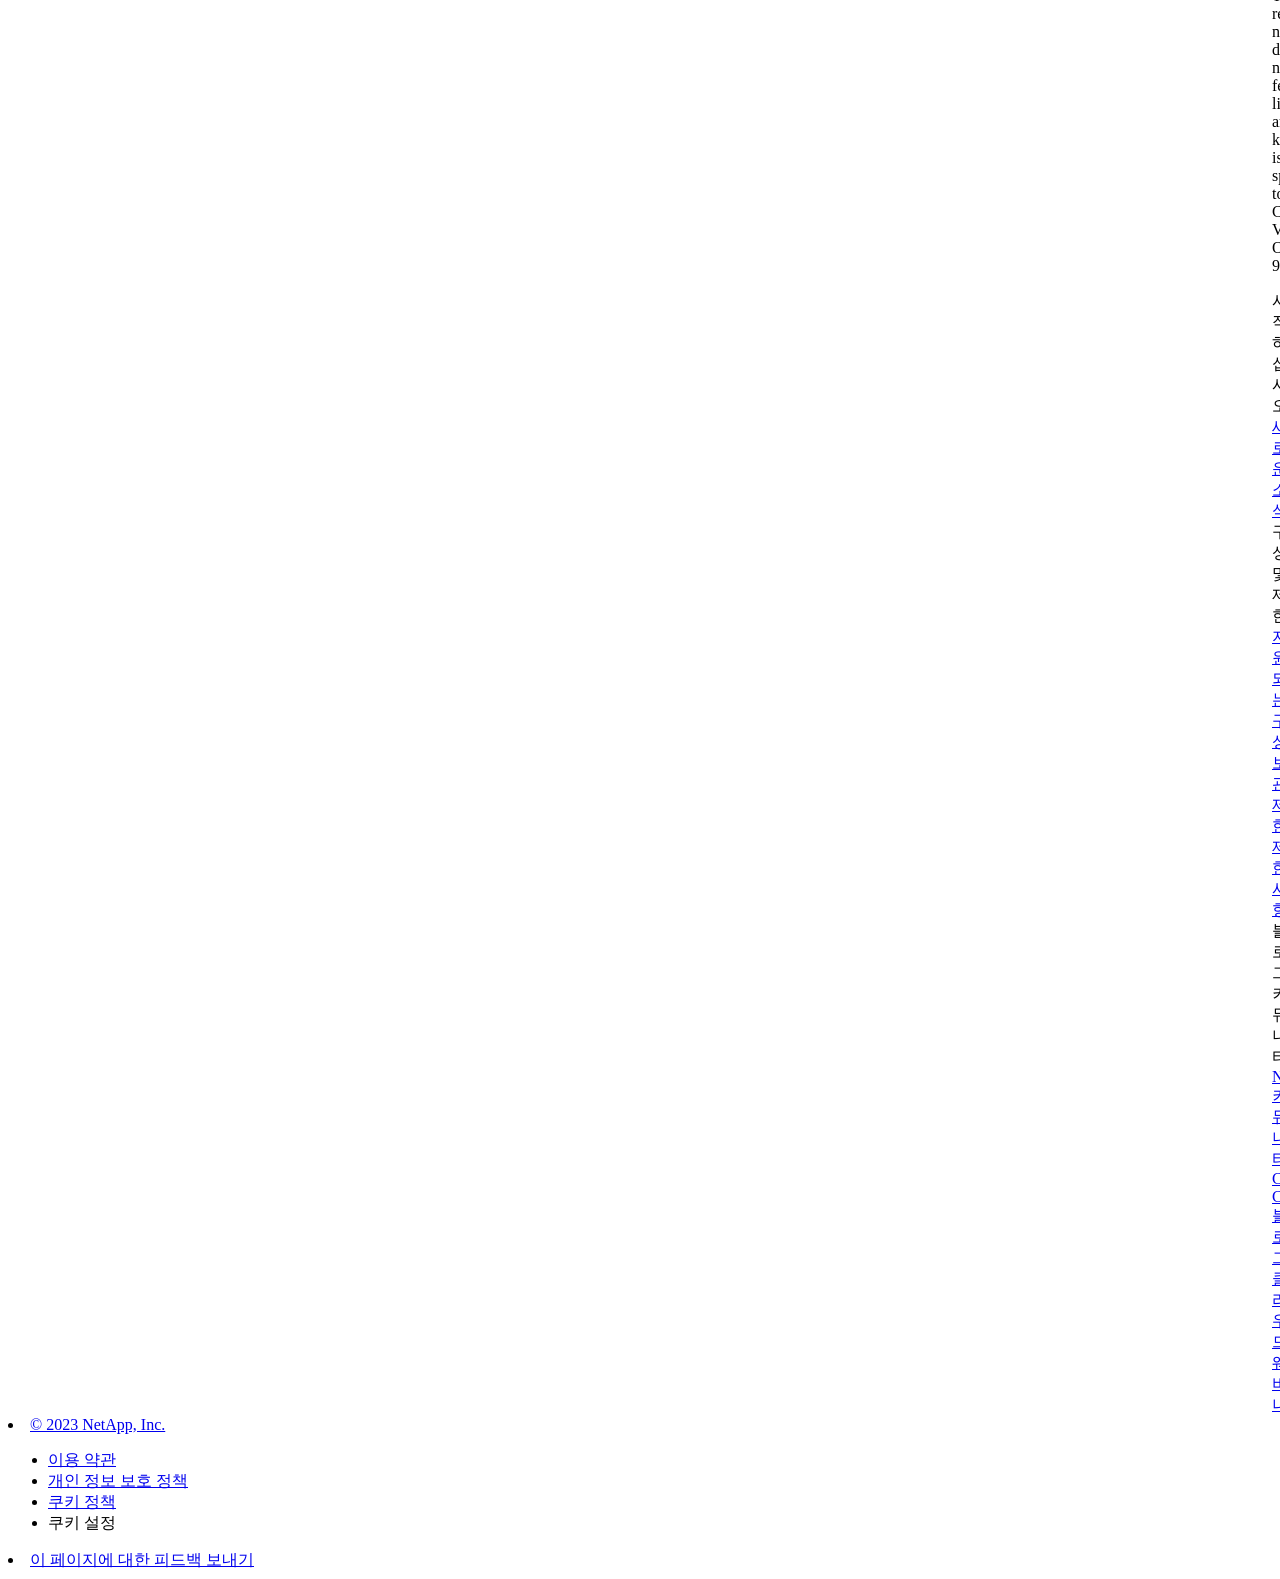
==== commit d42eb396: "Built from 95ad288 NetAppDocs/netappdocs-build@3c6cbbaaa77cae59a5599492f956fe43f0d98d4e" ====
--- a/index.html
+++ b/index.html
@@ -22,127 +22,67 @@
 
   <!-- RSS Feed --><link rel="alternate" type="application/rss+xml" title="NetApp Documentation" href="/ko-kr/cloud-volumes-ontap-95-relnotes/feed.xml"><!-- CSS Definitions: NetApp CSS should be defined after generic css -->
 
-  <!-- Elastic Search -->
-  <link rel="stylesheet" href="//cdn.jsdelivr.net/searchkit/0.10.0/theme.css">
-
-  <!-- Controls AsciiDoctor Admonition Blocks -->
-  <link rel="stylesheet" type="text/css" href="/ko-kr/cloud-volumes-ontap-95-relnotes/css/font-awesome.min.css">
-
-  <!-- Controls the shadow effect for search dropdown menu -->
-  <link rel="stylesheet" href="/ko-kr/cloud-volumes-ontap-95-relnotes/css/boxshadowproperties.css">
-
-  <!-- NetApp CSS controls the technical content -->
-  <link rel="stylesheet" type="text/css" href="/ko-kr/cloud-volumes-ontap-95-relnotes/css/netapp.css">
-
-  <!-- WWW CSS Content -->
-  <link rel="stylesheet" type="text/css" href="/ko-kr/cloud-volumes-ontap-95-relnotes/css/www-luci-dotcom.min.css">
-  <link rel="stylesheet" type="text/css" href="/ko-kr/cloud-volumes-ontap-95-relnotes/css/www-netapp-dotcom.css">
-  <link rel="stylesheet" href="/ko-kr/cloud-volumes-ontap-95-relnotes/css/www-netapp-library-critical.min.css" media="all" >
-  <link rel="stylesheet" href="/ko-kr/cloud-volumes-ontap-95-relnotes/css/www-netapp-library-non-critical.min.css" as="style" onload="this.onload=null;this.rel='stylesheet'">
-  <link rel="stylesheet" href="/ko-kr/cloud-volumes-ontap-95-relnotes/css/www-netapp-library-global-header-footer.min.css">
-
-  <!-- NetApp IE Customizations -->
-  <link rel="stylesheet" href='/ko-kr/cloud-volumes-ontap-95-relnotes/css/na-utility.css' type='text/css'>
-  <link rel="stylesheet" href='/ko-kr/cloud-volumes-ontap-95-relnotes/css/na-sidebar.css' type='text/css'>
-  <link rel='stylesheet' href='/ko-kr/cloud-volumes-ontap-95-relnotes/css/clouddocs.css' type='text/css'>
-  <link rel='stylesheet' href='/ko-kr/cloud-volumes-ontap-95-relnotes/css/custom-dropdown.css' type='text/css'>
-  <link rel='stylesheet' href='/ko-kr/cloud-volumes-ontap-95-relnotes/css/na-pagenav.css' type='text/css'>
+
+  <!-- Combined CSS -->
+  <link rel="stylesheet" type="text/css" href="/ko-kr/cloud-volumes-ontap-95-relnotes/css/ie-netappdocs.css">
 
   
-  <link rel="stylesheet" href="/ko-kr/cloud-volumes-ontap-95-relnotes/css/landing-page.css" type="text/css">
-  <link rel="stylesheet" href="/ko-kr/cloud-volumes-ontap-95-relnotes/css/tabbed-blocks.css" type="text/css">
+  <link rel="stylesheet" href="/ko-kr/cloud-volumes-ontap-95-relnotes/css/ie-landing-page.css" type="text/css">
+  <link rel="stylesheet" href="/ko-kr/cloud-volumes-ontap-95-relnotes/css/ie-tabbed-blocks.css" type="text/css">
   <!-- Canonical url -->
-  <link rel='stylesheet' href='/ko-kr/cloud-volumes-ontap-95-relnotes/css/na-feature.css' type='text/css'><!-- Top level site integrations --><script>
-    if (document.location.hostname === "docs.netapp.com") {
-      var head = document.getElementsByTagName('head')[0];
-      var onetrustConsent = document.createElement("script");
-      onetrustConsent.type = "text/javascript";
-      onetrustConsent.src = "https://cdn.cookielaw.org/consent/72570c5c-fe30-465f-b0e0-b77f7fb4ae34/OtAutoBlock.js";
-      head.appendChild(onetrustConsent);
-
-      var onetrustScript = document.createElement("script");
-      onetrustScript.type = "text/javascript";
-      onetrustScript.src = "https://cdn.cookielaw.org/scripttemplates/otSDKStub.js";
-      onetrustScript.charset = "UTF-8";
-      onetrustScript.dataset.documentLanguage = "true";
-      onetrustScript.dataset.domainScript = "72570c5c-fe30-465f-b0e0-b77f7fb4ae34";
-      head.appendChild(onetrustScript);
-    }
-
-    function OptanonWrapper() { }
-
-    if (document.location.hostname === "docs.netapp.com") {
-      var adobe = document.createElement("script");
-      adobe.type = "text/plain";
-      adobe.className = "optanon-category-C0002";
-      adobe.src = "//assets.adobedtm.com/60287eadf1ee/c284da483c83/launch-e9ff3acac59f.min.js";
-      head.appendChild(adobe);
-
-      var google = document.createElement("script");
-      google.type = "text/plain";
-      google.className = "optanon-category-C0002";
-      google.src = "https://www.googletagmanager.com/gtag/js?id=UA-81697994-3";
-      head.appendChild(google);
-
-      window.dataLayer = window.dataLayer || [];
-      function gtag(){dataLayer.push(arguments);}
-      gtag('js', new Date());
-      gtag('config', 'UA-81697994-3');
-    }
+  <link rel="canonical" href="https://docs.netapp.com/ko-kr/cloud-volumes-ontap-95-relnotes/" />
+  <link rel="alternate" hreflang="x-default" href="https://docs.netapp.com/us-en/cloud-volumes-ontap-95-relnotes/" />
+  <link rel="alternate" hreflang="ko" href="https://docs.netapp.com/ko-kr/cloud-volumes-ontap-95-relnotes/" />
+  <link rel="alternate" hreflang="en" href="https://docs.netapp.com/us-en/cloud-volumes-ontap-95-relnotes/" />
+  <link rel="alternate" hreflang="ja" href="https://docs.netapp.com/ja-jp/cloud-volumes-ontap-95-relnotes/" />
+  <link rel="alternate" hreflang="zh-Hans" href="https://docs.netapp.com/zh-cn/cloud-volumes-ontap-95-relnotes/" />
+  <link rel="alternate" hreflang="zh-Hant" href="https://docs.netapp.com/zh-tw/cloud-volumes-ontap-95-relnotes/" />
+  <link rel="alternate" hreflang="de" href="https://docs.netapp.com/de-de/cloud-volumes-ontap-95-relnotes/" />
+  <link rel="alternate" hreflang="es" href="https://docs.netapp.com/es-es/cloud-volumes-ontap-95-relnotes/" />
+  <link rel="alternate" hreflang="fr" href="https://docs.netapp.com/fr-fr/cloud-volumes-ontap-95-relnotes/" />
+  <link rel="alternate" hreflang="it" href="https://docs.netapp.com/it-it/cloud-volumes-ontap-95-relnotes/" />
+  <!-- Top level site integrations -->
+<script type="text/javascript" src="https://cdn.cookielaw.org/consent/72570c5c-fe30-465f-b0e0-b77f7fb4ae34/OtAutoBlock.js"></script>
+    <script type="text/javascript" src="https://cdn.cookielaw.org/scripttemplates/otSDKStub.js" charset="UTF-8" data-document-language="true" data-domain-script="72570c5c-fe30-465f-b0e0-b77f7fb4ae34"></script>
+    <script type="text/javascript">function OptanonWrapper() { }</script>
+    <script type="text/plain" class="optanon-category-C0002" src="https://assets.adobedtm.com/60287eadf1ee/c284da483c83/launch-e9ff3acac59f.min.js"></script>
+    <script class="optanon-category-C0001">(function(w,d,s,l,i){w[l]=w[l]||[];w[l].push({'gtm.start':
+        new Date().getTime(),event:'gtm.js'});var f=d.getElementsByTagName(s)[0],
+        j=d.createElement(s),dl=l!='dataLayer'?'&l='+l:'';j.setAttributeNode(d.createAttribute('data-ot-ignore'));j.setAttribute('class','optanon-category-C0001');j.async=true;
+        j.src='https://www.googletagmanager.com/gtm.js?id='+i+dl+'';f.parentNode.insertBefore(j,f);
+        })(window,document,'script','dataLayer','GTM-MD73T9M');</script>
+
+  <script src="https://cdnjs.cloudflare.com/ajax/libs/jquery/2.1.4/jquery.min.js"></script>
+  
+  <script>
+    $(document).ready(function() {
+      const MASTHEAD_OFFSET = 65;
+      const SECTIONS = $("main h2, main h3");
+      // PAGE NAV - Init
+      if (SECTIONS.length == 0) {
+        // remove if there is no elements
+        /*
+        $("#ie-right-navbar").remove();
+        $("#ie-right-navbar-collapse").remove();
+        */
+      } else {
+        $(".page-nav-title").css('display', 'block');
+        for (var i = 0; i < SECTIONS.length; i++) {
+          var sectionId = $(SECTIONS[i]).attr('id');
+          var sectionName = $(SECTIONS[i]).text();
+          var subClass = $(SECTIONS[i]).is("h3") ? ' page-nav__sublink' : '';
+          $("#page-menu").append('<li class="page-nav-item"><a href="#' + sectionId + '" class="page-nav__link' + subClass + '">' + sectionName + '</a></li>');
+        }
+      }
+    });
   </script>
-  <script src="https://cdnjs.cloudflare.com/ajax/libs/jquery/2.1.4/jquery.min.js"></script>
+  
   <script src="https://cdnjs.cloudflare.com/ajax/libs/jquery-cookie/1.4.1/jquery.cookie.min.js"></script>
 
   <!-- Used for Product Family Page Sidebar Visibility --><!-- Used to import Promise for IE. Required for SearchKit -->
-  <script src="https://cdnjs.cloudflare.com/ajax/libs/bluebird/3.3.5/bluebird.min.js"></script><script src='/ko-kr/cloud-volumes-ontap-95-relnotes/js/na-search.js'></script><script src='/ko-kr/cloud-volumes-ontap-95-relnotes/js/na-pagenav.js'></script><link rel='stylesheet' href='/ko-kr/cloud-volumes-ontap-95-relnotes/css/prism.css' type='text/css'>
-  <link rel='stylesheet' href='/ko-kr/cloud-volumes-ontap-95-relnotes/css/prism-netapp.css' type='text/css'>
-
-
-  <script src='/ko-kr/cloud-volumes-ontap-95-relnotes/js/na-utility.js'></script>
-  <script src='/ko-kr/cloud-volumes-ontap-95-relnotes/js/clouddocs.js'></script>
-  <script src='/ko-kr/cloud-volumes-ontap-95-relnotes/js/jquery.navgoco.min.js'></script>
-  <script src="https://maxcdn.bootstrapcdn.com/bootstrap/3.3.7/js/bootstrap.min.js" integrity="sha384-Tc5IQib027qvyjSMfHjOMaLkfuWVxZxUPnCJA7l2mCWNIpG9mGCD8wGNIcPD7Txa" crossorigin="anonymous"></script>
-  <script src='/ko-kr/cloud-volumes-ontap-95-relnotes/js/toc.js'></script>
-  <script src='/ko-kr/cloud-volumes-ontap-95-relnotes/js/customscripts.js'></script><script>
-      $(document).ready(function() {
-          
-          var collapseOnInit = true;
-          
-
-          var navSettings = {
-              "caretHtml": '',
-              "accordion": collapseOnInit,
-              "openClass": 'active', // open
-              "save": false, // leave false or nav highlighting doesn't work right
-              "cookie": {
-                  "name": 'navgoco',
-                  "expires": false,
-                  "path": '/'
-              },
-              "slide": {
-                  "duration": 400,
-                  "easing": 'swing'
-              }
-          };
-
-          // Initialize navgoco with default options
-          $("#mysidebar").navgoco(navSettings);
-          
-
-          $("#collapseAll").click(function(e) {
-              e.preventDefault();
-              $("#mysidebar").navgoco('toggle', false);
-          });
-
-          $("#expandAll").click(function(e) {
-              e.preventDefault();
-              $("#mysidebar").navgoco('toggle', true);
-          });
-
-      });
-
-  </script>
-  <script>
+  <script src="https://cdnjs.cloudflare.com/ajax/libs/bluebird/3.3.5/bluebird.min.js"></script><script src='/ko-kr/cloud-volumes-ontap-95-relnotes/js/na-search.js'></script><script src='/ko-kr/cloud-volumes-ontap-95-relnotes/js/ie-clouddocs.js'></script>
+  <script src="https://maxcdn.bootstrapcdn.com/bootstrap/3.3.7/js/bootstrap.min.js" integrity="sha384-Tc5IQib027qvyjSMfHjOMaLkfuWVxZxUPnCJA7l2mCWNIpG9mGCD8wGNIcPD7Txa" crossorigin="anonymous"></script><script>
+    /*
       $(document).ready(function() {
           $("#tg-sb-link").click(function() {
               $("#tg-sb-sidebar").toggle();
@@ -152,302 +92,598 @@
               $("#tg-sb-icon").toggleClass('fa-toggle-off');
           });
       });
+      */
   </script>
   <script src='/ko-kr/cloud-volumes-ontap-95-relnotes/js/custom-dropdown.js'></script>
   <script src='/ko-kr/cloud-volumes-ontap-95-relnotes/js/FileSaver.min.js'></script>
   <script src='/ko-kr/cloud-volumes-ontap-95-relnotes/js/jszip-utils.min.js'></script>
-  <script src='/ko-kr/cloud-volumes-ontap-95-relnotes/js/jszip.min.js'></script>
-  <script src='/ko-kr/cloud-volumes-ontap-95-relnotes/js/pdf-ux.js'></script>
-</head>
+  <script src='/ko-kr/cloud-volumes-ontap-95-relnotes/js/jszip.min.js'></script><script src='/ko-kr/cloud-volumes-ontap-95-relnotes/js/ie-pdf-ux.js'></script></head>
 
 
   <body class role="document" data-flavor="">
-    <div id="page" class="n-off-canvas-menu">
-      <div class="n-off-canvas-menu__menu"><!--TODO: Add offcanvas code --></div>
-      <div class="n-off-canvas-menu__content-wrap">
-        <header class="site-header" id="banner">
-  
-  <!-- Start Page Toolbar -->
-  
-  <div class="page-nav-toolbar"><div id="version-dropdown-new" class="custom-dropdown" >
-  <div class="custom-dropdown-select unselected" title="Cloud Volumes ONTAP 9.5">
-    <label>버전</label>
-    <span translate="no" class="notranslate">Cloud Volumes ONTAP 9.5</span>
-    <img src="/ko-kr/cloud-volumes-ontap-95-relnotes/images/chevron_up.svg" alt="" class="custom-icon chevrondown invisible" />
-    <img src="/ko-kr/cloud-volumes-ontap-95-relnotes/images/chevron_down.svg" alt="" class="custom-icon chevronup" />
-  </div>
-
-  <ul class="custom-dropdown-menu"><li>
-      
-      <a href="https://docs.netapp.com/ko-kr/cloud-volumes-ontap-95-relnotes/index.html" target="_self">
-        <span translate="no" class="notranslate"><span>Cloud Volumes ONTAP</span><span class="version"> 9.5</span></span>
-      </a>
-                     
-    </li>
-    <li>
-      
-      <a href="https://docs.netapp.com/ko-kr/cloud-volumes-ontap-relnotes/index.html" target="_self">
-        <span translate="no" class="notranslate"><span>Cloud Volumes ONTAP</span><span class="version"> 9.11.1</span></span>
-      </a>
-                     
-    </li>
-    <li>
-      
-      <a href="https://docs.netapp.com/ko-kr/cloud-volumes-ontap-9110-relnotes/index.html" target="_self">
-        <span translate="no" class="notranslate"><span>Cloud Volumes ONTAP</span><span class="version"> 9.11.0</span></span>
-      </a>
-                     
-    </li>
-    <li>
-      
-      <a href="https://docs.netapp.com/ko-kr/cloud-volumes-ontap-9101-relnotes/index.html" target="_self">
-        <span translate="no" class="notranslate"><span>Cloud Volumes ONTAP</span><span class="version"> 9.10.1</span></span>
-      </a>
-                     
-    </li>
-    <li>
-      
-      <a href="https://docs.netapp.com/ko-kr/cloud-volumes-ontap-9100-relnotes/index.html" target="_self">
-        <span translate="no" class="notranslate"><span>Cloud Volumes ONTAP</span><span class="version"> 9.10.0</span></span>
-      </a>
-                     
-    </li>
-    <li>
-      
-      <a href="https://docs.netapp.com/ko-kr/cloud-volumes-ontap-991-relnotes/index.html" target="_self">
-        <span translate="no" class="notranslate"><span>Cloud Volumes ONTAP</span><span class="version"> 9.9.1</span></span>
-      </a>
-                     
-    </li>
-    <li>
-      
-      <a href="https://docs.netapp.com/ko-kr/cloud-volumes-ontap-990-relnotes/index.html" target="_self">
-        <span translate="no" class="notranslate"><span>Cloud Volumes ONTAP</span><span class="version"> 9.9.0</span></span>
-      </a>
-                     
-    </li>
-    <li>
-      
-      <a href="https://docs.netapp.com/ko-kr/cloud-volumes-ontap-98-relnotes/index.html" target="_self">
-        <span translate="no" class="notranslate"><span>Cloud Volumes ONTAP</span><span class="version"> 9.8</span></span>
-      </a>
-                     
-    </li>
-    <li>
-      
-      <a href="https://docs.netapp.com/ko-kr/cloud-volumes-ontap-97-relnotes/index.html" target="_self">
-        <span translate="no" class="notranslate"><span>Cloud Volumes ONTAP</span><span class="version"> 9.7</span></span>
-      </a>
-                     
-    </li>
-    <li>
-      
-      <a href="https://docs.netapp.com/ko-kr/cloud-volumes-ontap-96-relnotes/index.html" target="_self">
-        <span translate="no" class="notranslate"><span>Cloud Volumes ONTAP</span><span class="version"> 9.6</span></span>
-      </a>
-                     
-    </li>
-    <li>
-      
-      <a href="https://docs.netapp.com/ko-kr/cloud-volumes-ontap-94-relnotes/index.html" target="_self">
-        <span translate="no" class="notranslate"><span>Cloud Volumes ONTAP</span><span class="version"> 9.4</span></span>
-      </a>
-                     
-    </li>
-    <li>
-      
-      <a href="https://docs.netapp.com/ko-kr/cloud-volumes-ontap-93-relnotes/index.html" target="_self">
-        <span translate="no" class="notranslate"><span>ONTAP 클라우드</span><span class="version"> 9.3</span></span>
-      </a>
-                     
-    </li>
-    
-  </ul>
-</div><div class="page-nav-contribute"><a target="_blank" href="https://github.com/NetAppDocs/cloud-volumes-ontap-95-relnotes/issues/new?body=Page%3A%20[Cloud Volumes ONTAP 9.5 릴리스 정보](https://docs.netapp.com/ko-kr/cloud-volumes-ontap-95-relnotes/index.html)" class="page-nav-contribute-link" role="button"><img src="/ko-kr/cloud-volumes-ontap-95-relnotes/images/discuss-sm.svg" alt="" class="github-icon" />문서 변경 요청</a><a target="_blank" href="https://github.com/NetAppDocs/cloud-volumes-ontap-95-relnotes/blob/main/index.adoc" class="page-nav-contribute-link" role="button"><img src="/ko-kr/cloud-volumes-ontap-95-relnotes/images/edit-sm.svg" alt="" class="github-icon" />이 페이지 편집</a><a target="_blank" href="https://docs.netapp.com/us-en/contribute/" class="page-nav-contribute-link"  ><img src="/ko-kr/cloud-volumes-ontap-95-relnotes/images/article-sm.svg" alt="" class="github-icon" />기여하는 방법 자세히 알아보기</a></div>
-    <div class="page-nav-container">
-      <nav class="page-nav-fixed">
-        <div class="page-nav-title">이 페이지의 내용</div>
-        <div class="page-nav-links">
-          <ul class="page-nav-inner" id="page-menu"></ul>
-        </div>
-      </nav>
-    </div>
-  </div>
-  
-  
-  <!-- Start top_hat -->
-  <div class="n-top-hat">
-    <div class="n-container">
-      <div class="n-top-hat__cross-property-nav">
-        <ul class="n-top-hat__list">
-          <li class="n-top-hat__list-item">
-            <a href="https://www.netapp.com/products-a-z/" class="n-top-hat__link">제품 및 솔루션</a>
-          </li>
-          <li class="n-top-hat__list-item">
-            <a href="https://www.netapp.com/support-and-training/netapp-university/" class="n-top-hat__link">지원 및 교육</a>
-          </li>
-          <li class="n-top-hat__list-item">
-            <a href="https://cloud.netapp.com" class="n-top-hat__link">Cloud Central</a>
-          </li>
-          <li class="n-top-hat__list-item">
-            <a href="https://community.netapp.com/" class="n-top-hat__link">커뮤니티</a>
-          </li>
-          <li class="n-top-hat__list-item">
-            <a href="https://blog.netapp.com/" class="n-top-hat__link">블로그</a>
-          </li>
-          <li class="n-top-hat__list-item">
-            <a href="https://customers.netapp.com/en/" class="n-top-hat__link">고객 성공 사례</a>
-          </li>
-          <li class="n-top-hat__list-item">
-            <a href="https://www.netapp.com/us/contact-us/index.aspx" target="_self" class="n-top-hat__link" data-ntap-ui="contact-us">연락처</a>
-          </li>
-        </ul>
-      </div>
-      <div class="n-top-hat__utils">
-        <ul class="n-top-hat__list">
-          <li class="n-top-hat__list-item">
-            <a href="https://www.netapp.com/us/contact-us/index.aspx" target="_self" class="n-top-hat__link" data-ntap-ui="contact-us">연락처</a>
-          </li>
-        </ul>
-      </div>
-    </div>
-  </div>
-  <!-- End top_hat -->
-
-  <!-- Start property bar -->
-  <style>
-    .n-property-navigation-bar__menus--desktop-experience .n-menu--mega__default-content__heading span {
-    color: #34B0FF;
-    }
-  </style>
-  <div class="n-property-bar " data-ntap-ui="sticky-nav">
-    <div class="n-property-bar__inner-wrap">
-      <div class="n-property-bar__menu-toggle">
-        <a href="#" class="n-property-bar__menu-toggle-link">
-          <span class="n-property-bar__menu-toggle-text">Menu</span>
-          <svg class="n-icon-bars n-property-bar__menu-toggle-icon" aria-labelledby="title">
-            <title>bars</title>
-            <use xlink:href="/ko-kr/cloud-volumes-ontap-95-relnotes/common/svg/sprite.svg#bars"></use>
-          </svg>
-        </a>
-      </div>
-      <div class="n-property-bar__property-mark ">
-        <a href="https://www.netapp.com" class="n-property-bar__property-link">
-          <div class="n-property-bar__logo">
-            <svg class="n-icon-netapp-mark n-icon-netapp-mark n-property-bar__netapp-mark-icon" aria-labelledby="title">
-              <title>netapp-mark</title>
-              <use xlink:href="/ko-kr/cloud-volumes-ontap-95-relnotes/common/svg/sprite.svg#netapp-mark"></use>
-            </svg>
-            <svg class="n-icon-netapp-logo n-property-bar__logo-svg" aria-labelledby="title">
-              <title>netapp-logo</title>
-              <use xlink:href="/ko-kr/cloud-volumes-ontap-95-relnotes/common/svg/sprite.svg#netapp-logo"></use>
-            </svg>
-          </div>
-        </a>
-      </div>
-
-      
-      <div class="search-property-bar">
-        <div id="search-demo-container" class="searchbox n-property-bar__search">
-          <div id="react-search" 
-          data-search-html="/ko-kr/cloud-volumes-ontap-95-relnotes/search.html"
-          data-type="widget" 
-          data-placeholder="설명서 검색"
-          data-no-results-found="{query}에 대한 결과를 찾을 수 없음"
-          data-did-you-mean="{suggestion}을(를) 검색해보십시오."
-          data-no-results-found-did-you-mean="{query}에 대한 결과를 찾을 수 없습니다. {suggestion}을(를) 검색하려 하셨습니까?"
-          data-results-found="{hitCount}개의 결과를 찾음"
-          data-error-message="We're sorry, an issue occurred when fetching your results. Please try again."
-          data-error-reset="Reset Search"
-          data-sk-es-pf-indexes=""
-          data-flavor=""></div>
-          <button class="n-property-bar__search-toggle-button" type="button">
-            <svg class="n-icon-search n-property-bar__search-toggle-button-icon" aria-labelledby="title">
-              <title>search</title>
-              <use xmlns:xlink="http://www.w3.org/1999/xlink" xlink:href="/ko-kr/cloud-volumes-ontap-95-relnotes/common/svg/sprite.svg#search"></use>
-            </svg>
-          </button>
-        </div>
-      </div>
-      
-    </div>
-  </div>
-  <div class="n-property-bar__toolbar">
-    <!-- Start Language Selector --><div id="language-dropdown" class="custom-dropdown custom-dropdown-lang">
-      <div class="custom-dropdown-select custom-dropdown-select-lang">
-      <span class="lang-name">한국어</span>
-          <svg class="n-globe__icon" aria-labelledby="title">
-            <title>globe</title>
-            <use xmlns:xlink="http://www.w3.org/1999/xlink" xlink:href="/ko-kr/cloud-volumes-ontap-95-relnotes/common/svg/sprite.svg#globe"></use>
-          </svg>
-        </button>
-      </div>
-
-      <ul class="custom-dropdown-menu"><li>
-          <a href="https://docs.netapp.com/ko-kr/cloud-volumes-ontap-95-relnotes/index.html" target="_self"><span translate="no" class="notranslate">한국어</span></a>
-        </li><li>
-          <a href="https://docs.netapp.com/us-en/cloud-volumes-ontap-95-relnotes/index.html" target="_self"><span translate="no" class="notranslate">English</span></a>
-        </li><li>
-          <a href="https://docs.netapp.com/ja-jp/cloud-volumes-ontap-95-relnotes/index.html" target="_self"><span translate="no" class="notranslate">日本語</span></a>
-        </li><li>
-          <a href="https://docs.netapp.com/zh-cn/cloud-volumes-ontap-95-relnotes/index.html" target="_self"><span translate="no" class="notranslate">简体中文</span></a>
-        </li><li>
-          <a href="https://docs.netapp.com/zh-tw/cloud-volumes-ontap-95-relnotes/index.html" target="_self"><span translate="no" class="notranslate">繁體中文</span></a>
-        </li></ul>
-    </div><!-- End Language Selector -->
-
-    <div class="n-property-bar__cta"></div>
-  </div>
-  <script>
-    $(function(){
-        var currentLocalization = $('html').attr('lang');
-
-        var localizationsDictionary = {
-            "en-CA" : "https://www.netapp.com/search/index.aspx?for_cr=canada&",
-            "en-IN" : "https://www.netapp.com/search/index.aspx?for_cr=india&",
-            "nl-NL" : "https://www.netapp.com/search/index.aspx?for_cr=netherlands&",
-            "ru-RU" : "https://www.netapp.com/search/index.aspx?for_cr=russia&",
-            "sv-SE" : "https://www.netapp.com/search/index.aspx?for_cr=sweden&",
-            "it-IT" : "https://www.netapp.com/search/index.aspx?for_cr=italy&",
-            "he-IL" : "https://www.netapp.com/search/index.aspx?for_cr=israel&",
-            "ko-KR" : "https://www.netapp.com/search/index.aspx?for_cr=korea&",
-            "zh-TW" : "https://www.netapp.com/search/index.aspx?for_cr=taiwan&",
-            "en-GB" : "https://www.netapp.com/search/index.aspx?for_cr=unitedkingdom&",
-            "en-SG" : "https://www.netapp.com/search/index.aspx?for_cr=asean&",
-            "en-AU" : "https://www.netapp.com/search/index.aspx?for_cr=australia&",
-            "pt-BR" : "https://www.netapp.com/search/index.aspx?for_cr=brasil&",
-            "de-CH" : "https://www.netapp.com/search/index.aspx?for_cr=switzerland&",
-            "es-MX" : "https://www.netapp.com/search/index.aspx?for_cr=mexico&"
-        };
-
-        if($('html').hasClass('ntap-whitelisted') && localizationsDictionary.hasOwnProperty(currentLocalization)) {
-            $('.n-property-bar__property-link').attr('href', '/');
-        }
-    });
-  </script>
-  <!-- End property bar -->
-</header>
-
+    <div class="skip-to-main">
+      <a href="#main" >Skip to main content</a>
+    </div><noscript><iframe src="https://www.googletagmanager.com/ns.html?id=GTM-MD73T9M"
+      height="0" width="0" style="display:none;visibility:hidden"></iframe></noscript><div id="page" class="">
+      <div id="ie-phone-menu" class=""></div>
+      <div id="ie-content-wrap" class="">
+        <nav id="ie-new-header">
+    <ul>
+        <li id="ie-phone-menu-button">
+            <a href="#">
+                <image id="" src="/ko-kr/cloud-volumes-ontap-95-relnotes/images/hamburger.svg" alt="menu" />
+            </a>
+        </li>
+
+        <li>
+            <a href="https://www.netapp.com/kr">
+                <image id="ie-header-logo" src="/ko-kr/cloud-volumes-ontap-95-relnotes/images/netapp_logo.svg" alt="netapp" />
+            </a>
+        </li>
+        <li id="ie-header-docs">
+            <a href="https://www.netapp.com/support-and-training/documentation/">문서</a>
+        </li>
+
+        <!-- Empty container to push header left with or without lang selector -->
+        <li id="empty-container" style="margin-left: auto">
+        </li>
+        <!-- Start Language Selector --><li id="ie-language-dropdown">
+            <div id="language-dropdown" class="custom-dropdown custom-dropdown-lang">
+                <div class="custom-dropdown-select custom-dropdown-select-lang">
+                    <img src="/ko-kr/cloud-volumes-ontap-95-relnotes/images/language_white_24dp.svg" class="n-globe__icon" />
+                    <span class="lang-name">한국어</span>
+                    <img src="/ko-kr/cloud-volumes-ontap-95-relnotes/images/dropdown-arrow.svg" alt="" class="custom-icon chevrondown header invisible" />
+                    <img src="/ko-kr/cloud-volumes-ontap-95-relnotes/images/dropdown-arrow.svg" alt="" class="custom-icon chevronup header" />
+                    </button>
+                </div>
+
+                <ul class="custom-dropdown-menu"><li>
+                        <a href="https://docs.netapp.com/ko-kr/cloud-volumes-ontap-95-relnotes/index.html"
+                            target="_self"><span translate="no" class="notranslate">한국어</span></a>
+                    </li><li>
+                        <a href="https://docs.netapp.com/us-en/cloud-volumes-ontap-95-relnotes/index.html"
+                            target="_self"><span translate="no" class="notranslate">English</span></a>
+                    </li><li>
+                        <a href="https://docs.netapp.com/ja-jp/cloud-volumes-ontap-95-relnotes/index.html"
+                            target="_self"><span translate="no" class="notranslate">日本語</span></a>
+                    </li><li>
+                        <a href="https://docs.netapp.com/zh-cn/cloud-volumes-ontap-95-relnotes/index.html"
+                            target="_self"><span translate="no" class="notranslate">简体中文</span></a>
+                    </li><li>
+                        <a href="https://docs.netapp.com/zh-tw/cloud-volumes-ontap-95-relnotes/index.html"
+                            target="_self"><span translate="no" class="notranslate">繁體中文</span></a>
+                    </li><li>
+                        <a href="https://docs.netapp.com/de-de/cloud-volumes-ontap-95-relnotes/index.html"
+                            target="_self"><span translate="no" class="notranslate">Deutsch</span></a>
+                    </li><li>
+                        <a href="https://docs.netapp.com/es-es/cloud-volumes-ontap-95-relnotes/index.html"
+                            target="_self"><span translate="no" class="notranslate">Español</span></a>
+                    </li><li>
+                        <a href="https://docs.netapp.com/fr-fr/cloud-volumes-ontap-95-relnotes/index.html"
+                            target="_self"><span translate="no" class="notranslate">Français</span></a>
+                    </li><li>
+                        <a href="https://docs.netapp.com/it-it/cloud-volumes-ontap-95-relnotes/index.html"
+                            target="_self"><span translate="no" class="notranslate">Italiano</span></a>
+                    </li></ul>
+            </div>
+            </li>
+        <!-- End Language Selector -->
+
+
+        <li id="ie-allnetapp">
+            <div id="allnetapp-dropdown" class="custom-dropdown custom-dropdown-allnetapp">
+                <div class="custom-dropdown-select custom-dropdown-select-allnetapp">
+                    <img src="/ko-kr/cloud-volumes-ontap-95-relnotes/images/apps_white_24dp.svg" alt="" class="allnetapp-icon" />
+                    <span class="allnetapp-name">모든 NetApp</span>
+                    <img src="/ko-kr/cloud-volumes-ontap-95-relnotes/images/dropdown-arrow.svg" alt="" class="custom-icon chevrondown header invisible" />
+                    <img src="/ko-kr/cloud-volumes-ontap-95-relnotes/images/dropdown-arrow.svg" alt="" class="custom-icon chevronup header" />
+                    </button>
+                </div>
+
+                <ul class="custom-dropdown-menu allnetapp-dropdown">
+                    <li>
+                        <a href="https://bluexp.netapp.com/"
+                            target="_self"><span translate="no" class="notranslate">BlueXP</span></a>
+                    </li>
+                    <li>
+                        <a href="https://mysupport.netapp.com/site/"
+                            target="_self"><span translate="no" class="notranslate">지원</span></a>
+                    </li>
+                    <li>
+                        <a href="https://kb.netapp.com/"
+                            target="_self"><span translate="no" class="notranslate">기술 자료</span></a>
+                    </li>
+                    <li>
+                        <a href="https://www.netapp.com/ko/support-and-training/netapp-learning-services/"
+                            target="_self"><span translate="no" class="notranslate">교육</span></a>
+                    </li>
+                </ul>
+            </div>
+
+        </li>
+
+    </ul>
+</nav>
 
         <main id="n-main-content" class="n-main-content">
           <!-- Start Documentation Content -->
 <div class="ie-main">
-  <!-- Sidebar Column -->
+
+<div id="ie-new-sidebar-collapse" style="display: none">
+    <img id="sidebar-expand" class="ie-searchbox-icon" src="/ko-kr/cloud-volumes-ontap-95-relnotes/images/double_arrow.svg" alt="" />
+</div>
+<div id="ie-new-sidebar">
+    <div id="ie-product-identity-lockup">
+        <div id="sidebar-collapse" class="">
+            <img src="/ko-kr/cloud-volumes-ontap-95-relnotes/images/double_arrow.svg" alt="" />
+        </div>
+        <div id="ie-breadcrumb" class="">
+  <ul class="ie-breadcrumb">
+    <li class="">
+      <a href="https://docs.netapp.com">모든 문서</a>
+    </li>
+    
+    
+    <li class="">
+      <a href="https://docs.netapp.com/us-en/cloud/">클라우드 문서</a>
+    </li>
+    
+
+    
+    <li class="">
+      <a href="https://docs.netapp.com/ko-kr/bluexp-family/">
+        BlueXP
+      </a>
+    </li>
+    
+  </ul>
   
-  <div class="col-md-3" id="sidebar-height">
-      <div class="n-pdf-header">
-  <a id="toggleButtonPdf" class="n-pdf-button" type="button">
-    <img src="/ko-kr/cloud-volumes-ontap-95-relnotes/images/pdf.png" alt="" width="16" height="16"/>사용 가능한 PDF<span>
-    </span>
-  </a>
+  <div class="ie-product-name" >
+    <!--<a href="/ko-kr/cloud-volumes-ontap-95-relnotes/">-->
+      Cloud Volumes ONTAP release notes
+    <!--</a>-->
+  </div>
 </div>
-<div class="n-pdf-body-container">
-  <ul id="toggleContainerPdf" class="n-pdf-body" style="display:none;"><li class="pdf-ux-container">
+
+            
+<div id="ie-selectors"><div id="version-dropdown-new" class="custom-dropdown" >
+  <div class="custom-dropdown-select unselected" title=" 9.5">
+    <label>버전</label>
+    <span translate="no" class="notranslate">9.5</span>
+    <img src="/ko-kr/cloud-volumes-ontap-95-relnotes/images/dropdown-arrow.svg" alt="" class="custom-icon chevrondown version invisible" />
+    <img src="/ko-kr/cloud-volumes-ontap-95-relnotes/images/dropdown-arrow.svg" alt="" class="custom-icon chevronup version" />
+  </div>
+
+  <ul class="custom-dropdown-menu"><li>
+      
+      <a href="https://docs.netapp.com/ko-kr/cloud-volumes-ontap-95-relnotes/index.html" target="_self">
+        <span translate="no" class="notranslate"><span class="version"> 9.5</span></span>
+      </a>
+                     
+    </li>
+    <li>
+      
+      <a href="https://docs.netapp.com/ko-kr/cloud-volumes-ontap-relnotes/index.html" target="_self">
+        <span translate="no" class="notranslate"><span class="version"> 9.14.1</span></span>
+      </a>
+                     
+    </li>
+    <li>
+      
+      <a href="https://docs.netapp.com/ko-kr/cloud-volumes-ontap-9140-relnotes/index.html" target="_self">
+        <span translate="no" class="notranslate"><span class="version"> 9.14.0</span></span>
+      </a>
+                     
+    </li>
+    <li>
+      
+      <a href="https://docs.netapp.com/ko-kr/cloud-volumes-ontap-9131-relnotes/index.html" target="_self">
+        <span translate="no" class="notranslate"><span class="version"> 9.13.1</span></span>
+      </a>
+                     
+    </li>
+    <li>
+      
+      <a href="https://docs.netapp.com/ko-kr/cloud-volumes-ontap-9130-relnotes/index.html" target="_self">
+        <span translate="no" class="notranslate"><span class="version"> 9.13.0</span></span>
+      </a>
+                     
+    </li>
+    <li>
+      
+      <a href="https://docs.netapp.com/ko-kr/cloud-volumes-ontap-9121-relnotes/index.html" target="_self">
+        <span translate="no" class="notranslate"><span class="version"> 9.12.1</span></span>
+      </a>
+                     
+    </li>
+    <li>
+      
+      <a href="https://docs.netapp.com/ko-kr/cloud-volumes-ontap-9120-relnotes/index.html" target="_self">
+        <span translate="no" class="notranslate"><span class="version"> 9.12.0</span></span>
+      </a>
+                     
+    </li>
+    <li>
+      
+      <a href="https://docs.netapp.com/ko-kr/cloud-volumes-ontap-9111-relnotes/index.html" target="_self">
+        <span translate="no" class="notranslate"><span class="version"> 9.11.1</span></span>
+      </a>
+                     
+    </li>
+    <li>
+      
+      <a href="https://docs.netapp.com/ko-kr/cloud-volumes-ontap-9110-relnotes/index.html" target="_self">
+        <span translate="no" class="notranslate"><span class="version"> 9.11.0</span></span>
+      </a>
+                     
+    </li>
+    <li>
+      
+      <a href="https://docs.netapp.com/ko-kr/cloud-volumes-ontap-9101-relnotes/index.html" target="_self">
+        <span translate="no" class="notranslate"><span class="version"> 9.10.1</span></span>
+      </a>
+                     
+    </li>
+    <li>
+      
+      <a href="https://docs.netapp.com/ko-kr/cloud-volumes-ontap-9100-relnotes/index.html" target="_self">
+        <span translate="no" class="notranslate"><span class="version"> 9.10.0</span></span>
+      </a>
+                     
+    </li>
+    <li>
+      
+      <a href="https://docs.netapp.com/ko-kr/cloud-volumes-ontap-991-relnotes/index.html" target="_self">
+        <span translate="no" class="notranslate"><span class="version"> 9.9.1</span></span>
+      </a>
+                     
+    </li>
+    <li>
+      
+      <a href="https://docs.netapp.com/ko-kr/cloud-volumes-ontap-990-relnotes/index.html" target="_self">
+        <span translate="no" class="notranslate"><span class="version"> 9.9.0</span></span>
+      </a>
+                     
+    </li>
+    <li>
+      
+      <a href="https://docs.netapp.com/ko-kr/cloud-volumes-ontap-98-relnotes/index.html" target="_self">
+        <span translate="no" class="notranslate"><span class="version"> 9.8</span></span>
+      </a>
+                     
+    </li>
+    <li>
+      
+      <a href="https://docs.netapp.com/ko-kr/cloud-volumes-ontap-97-relnotes/index.html" target="_self">
+        <span translate="no" class="notranslate"><span class="version"> 9.7</span></span>
+      </a>
+                     
+    </li>
+    <li>
+      
+      <a href="https://docs.netapp.com/ko-kr/cloud-volumes-ontap-96-relnotes/index.html" target="_self">
+        <span translate="no" class="notranslate"><span class="version"> 9.6</span></span>
+      </a>
+                     
+    </li>
+    <li>
+      
+      <a href="https://docs.netapp.com/ko-kr/cloud-volumes-ontap-94-relnotes/index.html" target="_self">
+        <span translate="no" class="notranslate"><span class="version"> 9.4</span></span>
+      </a>
+                     
+    </li>
+    <li>
+      
+      <a href="https://docs.netapp.com/ko-kr/cloud-volumes-ontap-93-relnotes/index.html" target="_self">
+        <span translate="no" class="notranslate"><span class="version"> 9.3</span></span>
+      </a>
+                     
+    </li>
+    
+  </ul>
+</div></div>
         
         
+
+<div id="ie-searchbox" class="ie-searchbox-sidebar ">
+    <img class="ie-searchbox-icon" src="/ko-kr/cloud-volumes-ontap-95-relnotes/images/loupe.svg" alt=""/>
+    <div id="react-search" 
+        data-search-html="/ko-kr/cloud-volumes-ontap-95-relnotes/search.html" 
+        data-type="widget"
+        data-placeholder="설명서 검색"
+        data-no-results-found="{query}에 대한 결과를 찾을 수 없습니다"
+        data-did-you-mean="{suggestion}을(를) 검색하십시오."
+        data-no-results-found-did-you-mean="{query}에 대한 결과가 없습니다. {suggestion}을(를) 찾고 계시는 건가요?"
+        data-results-found="{hitCount}개의 결과를 찾았습니다"
+        data-error-message="오류가 발생했습니다. 다시 시도해 주십시오."
+        data-error-reset="검색 재설정"
+        data-sk-es-pf-indexes="" 
+        data-flavor="">
+    </div>
+</div>
         
-        <a target="_blank" href="/ko-kr/cloud-volumes-ontap-95-relnotes/pdfs/fullsite-sidebar/Cloud_Volumes_ONTAP_9_5_릴리스_정보.pdf" >
-          <img src="/ko-kr/cloud-volumes-ontap-95-relnotes/images/pdf.png" alt="" width="16" height="16"/>이 문서 사이트의 PDF</a>
+    </div>
+    <div id="ie-new-toc"><script>
+  let sidebarAccordion = true;
+
+  /* specific css rules for Mac */
+  if(navigator.platform.match('Mac') !== null) {
+    document.body.setAttribute('class', 'OSX');
+  }
+
+</script>
+
+<div id="ie-sidebar-container">
+  <ul id="ie-sidebar-list" ><li 
+      data-pdf-exists="true" 
+      data-pdf-filename="릴리스 노트 홈"
+      data-li-level="1#" 
+      class="  ie-sidebar-selected    "
+      dale-page-url="/index.html" 
+      dale-entry-url="/index.html" 
+    ><a class="ie-sidebar-menuitem-1 " href="/ko-kr/cloud-volumes-ontap-95-relnotes/index.html">
+        릴리스 노트 홈
+      </a></li><li 
+      data-pdf-exists="true" 
+      data-pdf-filename="새로운 소식"
+      data-li-level="1#" 
+      class="   "
+      dale-page-url="/index.html" 
+      dale-entry-url="/reference-new.html" 
+    ><a class="ie-sidebar-menuitem-1 " href="/ko-kr/cloud-volumes-ontap-95-relnotes/reference-new.html">
+        새로운 소식
+      </a></li><li 
+      data-pdf-exists="true" 
+      data-pdf-filename="지원되는 구성"
+      data-li-level="1#" 
+      class="   "
+      dale-page-url="/index.html" 
+      dale-entry-url="/reference-supported-configs.html" 
+    ><a class="ie-sidebar-menuitem-1 " href="/ko-kr/cloud-volumes-ontap-95-relnotes/reference-supported-configs.html">
+        지원되는 구성
+      </a></li><li 
+      data-pdf-exists="true" 
+      data-pdf-filename="보관 제한"
+      data-li-level="1#" 
+      class="   "
+      dale-page-url="/index.html" 
+      dale-entry-url="/reference-storage-limits.html" 
+    ><a class="ie-sidebar-menuitem-1 " href="/ko-kr/cloud-volumes-ontap-95-relnotes/reference-storage-limits.html">
+        보관 제한
+      </a></li><li 
+      data-pdf-exists="true" 
+      data-pdf-filename="알려진 문제"
+      data-li-level="1#" 
+      class="   "
+      dale-page-url="/index.html" 
+      dale-entry-url="/reference-issues.html" 
+    ><a class="ie-sidebar-menuitem-1 " href="/ko-kr/cloud-volumes-ontap-95-relnotes/reference-issues.html">
+        알려진 문제
+      </a></li><li 
+      data-pdf-exists="true" 
+      data-pdf-filename="알려진 제한 사항"
+      data-li-level="1#" 
+      class="   "
+      dale-page-url="/index.html" 
+      dale-entry-url="/reference-limitations.html" 
+    ><a class="ie-sidebar-menuitem-1 " href="/ko-kr/cloud-volumes-ontap-95-relnotes/reference-limitations.html">
+        알려진 제한 사항
+      </a></li><li 
+      data-pdf-exists="true" 
+      data-pdf-filename="법적 고지"
+      data-li-level="1#" 
+      class="   "
+      dale-page-url="/index.html" 
+      dale-entry-url="/legal-notices.html" 
+    ><a class="ie-sidebar-menuitem-1 " href="/ko-kr/cloud-volumes-ontap-95-relnotes/legal-notices.html">
+        법적 고지
+      </a></li></ul>
+</div>
+<script>
+
+  $(".ie-sidebar-button").click(function (e) {
+    e.preventDefault();
+    e.stopPropagation();
+
+    expandedLI = $('li.ie-sidebar-expand')
+
+    const li = $(this).closest("li");
+
+    const parentsLI = $(li).parents('li');
+
+    expandedLI.map(element => {
+      if (sidebarAccordion && !li.hasClass('ie-sidebar-expand') && jQuery.inArray(expandedLI[element], parentsLI) == -1) {
+        $(expandedLI[element]).toggleClass('ie-sidebar-expand');
+        $(expandedLI[element]).children("ul").animate({ height: 'toggle' }, 400, function () {
+          $(li).children("ul").toggleClass('ie-sidebar-open');
+
+        })
+      }
+
+    })
+
+    $(li).toggleClass('ie-sidebar-expand');
+    $(li).children("ul").animate({ height: 'toggle' }, 400, function () {
+      $(li).children("ul").toggleClass('ie-sidebar-open');
+    })
+  });
+
+
+  
+    $("li.ie-sidebar-selected").parents('ul').toggleClass("ie-sidebar-open");
+    $("li.ie-sidebar-selected").toggleClass("ie-sidebar-expand")
+    $("ul.ie-sidebar-open").parent().toggleClass("ie-sidebar-expand");
+    $("li.ie-sidebar-selected").children('ul').toggleClass("ie-sidebar-open")
+  
+  
+</script>
+    </div>
+</div>
+<script>
+
+    
+    let sidebarScrollTopPosition = 0;
+    $("#ie-new-toc").on("scroll", function () {
+        if (sidebarScrollTopPosition == 0) {
+            $.cookie("sidebarScroll", $("#ie-new-toc").scrollTop(), {
+                path: "/ko-kr/cloud-volumes-ontap-95-relnotes"
+            });
+        }
+
+        if ($("#ie-new-toc").scrollTop() > 0) {
+            $('#ie-product-identity-lockup').addClass('ie-addShadow');
+        } else {
+            $('#ie-product-identity-lockup').removeClass('ie-addShadow');
+        }
+    });
+
+    $(function () {
+        if ($.cookie("sidebarScroll")) {
+            $("#ie-new-toc").scrollTop($.cookie("sidebarScroll"));
+        }
+    });
+
+    function setSidebarBottom() {
+        const footerGap = PXinViewport($(".n-footer"));
+        document.getElementById("ie-new-sidebar").style.bottom = Math.max(0, footerGap) + "px";
+    }
+
+    window.onscroll = () => {
+        setSidebarBottom();
+    };
+
+    $("#sidebar-collapse").click(function (e) {
+        const sidebarWidth = $("#ie-new-sidebar").width() - $("#ie-new-sidebar-collapse").width();
+        e.preventDefault();
+        const width = $(".ie-content-pane").width();
+        const marginLeft = parseInt($(".ie-content-pane").css('marginLeft'));
+
+        if ($.cookie("sidebarScroll")) {
+            sidebarScrollTopPosition = $.cookie("sidebarScroll");
+        }
+
+        $("#ie-new-sidebar").animate({ width: 'toggle' }, 350, function () {
+            $("#ie-new-sidebar-collapse").show();
+            $("#ie-new-sidebar").removeClass("open")
+            $("#ie-new-sidebar").addClass("close")
+            $("#ie-new-sidebar").removeAttr("style")
+        });
+        $(".ie-content-pane").animate({ width: (width + sidebarWidth), marginLeft: (marginLeft - sidebarWidth) }, 350, function () {
+            resizeContent()
+        })
+
+    });
+    $("#sidebar-expand").click(function (e) {
+        const sidebarWidth = $("#ie-new-sidebar").width() - $("#ie-new-sidebar-collapse").width();
+        e.preventDefault();
+        const width = $(".ie-content-pane").width();
+        const marginLeft = parseInt($(".ie-content-pane").css('marginLeft'));
+
+        $("#ie-new-sidebar").animate({ width: 'toggle' }, 250, function () {
+            $('#ie-new-sidebar').css('display', 'flex');
+            $("#ie-new-sidebar-collapse").hide();
+            $("#ie-new-sidebar").removeClass("close")
+            $("#ie-new-sidebar").addClass("open")
+            setSidebarBottom();
+
+            if (sidebarScrollTopPosition != 0) {
+                $.cookie("sidebarScroll", sidebarScrollTopPosition, {
+                    path: "/ko-kr/cloud-volumes-ontap-95-relnotes"
+                })
+                $("#ie-new-toc").scrollTop(sidebarScrollTopPosition);
+                sidebarScrollTopPosition = 0;
+            }
+        });
+        $(".ie-content-pane").animate({ width: (width - sidebarWidth), 'marginLeft': (marginLeft + sidebarWidth) }, 250, function () {
+            resizeContent()
+        })
+    });
+    function resizeContent() {
+        const sidebarWidth = $("#ie-new-sidebar").width() - $("#ie-new-sidebar-collapse").width();
+        const rightNavbarVisible =  $("#ie-right-navbar").css('display') && $("#ie-right-navbar").css('display') != 'none';
+        const sidebarVisible = $("#ie-new-sidebar").css('display') != 'none';
+        const rightNavbarWidth = $("#ie-right-navbar").width();
+        const rightNavbarCollapseWidth = $("#ie-right-navbar-collapse").width();
+        const rightNavbarCollapseVisible = $("#ie-right-navbar-collapse").css('display') && $("#ie-right-navbar-collapse").css('display') != 'none';
+        
+        if (rightNavbarVisible && sidebarVisible) {
+            $(".ie-content-pane").width(`calc(100% - ${sidebarWidth + rightNavbarWidth}px)`)
+            $(".ie-content-pane").css('marginLeft', `${sidebarWidth}px`)
+        } else if (sidebarVisible) {
+            $(".ie-content-pane").css('marginLeft', `${sidebarWidth}px`)
+            if (rightNavbarCollapseVisible) {
+                $(".ie-content-pane").width(`calc(100% - ${sidebarWidth + rightNavbarCollapseWidth}px)`)
+            } else {
+                $(".ie-content-pane").width(`calc(100% - ${$("#ie-new-sidebar").width()}px)`)
+            }
+
+        } else if (rightNavbarVisible) {
+            $(".ie-content-pane").css('marginLeft', `${$("#ie-new-sidebar-collapse").width()}px`)
+            $(".ie-content-pane").width(`calc(100% - ${rightNavbarWidth}px)`)
+        } else {
+            $(".ie-content-pane").css('marginLeft', `${$("#ie-new-sidebar-collapse").width()}px`)
+            if (rightNavbarCollapseVisible) {
+                $(".ie-content-pane").width(`calc(100% - ${rightNavbarCollapseWidth}px)`);
+            } else {
+                $(".ie-content-pane").width(`calc(100% - ${$("#ie-new-sidebar-collapse").width()}px) `);
+            }
+            
+        }
+    }
+    $(window).on("resize load", function () {
+        setSidebarBottom();
+        resizeContent()
+    });
+
+
+</script>
+
+<div class="ie-content-pane ie-component-detail-content ie-component-detail-content--show-code">
+    <!-- Begin of page container --><article class="page-content" id="main">
+      <!-- include utility.html -->
+      
+<div class="ie-info-disclaimer" id="downlevel-banner">
+  <span>
+    <div class="ie-info-disclaimer-container">
+      <div class="ie-info-disclaimer-icon">
+        <img src="/ko-kr/cloud-volumes-ontap-95-relnotes/images/notification-icons.svg" class="luci-icon" alt="" />
+      </div>
+      <div class="ie-info-disclaimer-content">
+        <span>이 제품의 최신 릴리즈를 사용할 수 있습니다.</span><br>
+      </div>
+      <div style="clear:both;"></div>
+    </div>
+  </span>
+</div>
+<div class="ie-info-disclaimer">
+  <span>
+    <div class="ie-info-disclaimer-container">
+      <div class="ie-info-disclaimer-icon">
+        <img src="/ko-kr/cloud-volumes-ontap-95-relnotes/images/notification-icons.svg" class="luci-icon" alt="" />
+      </div>
+      <div class="ie-info-disclaimer-content">
+        <span> 본 한국어 번역은 사용자 편의를 위해 제공되는 기계 번역입니다. 영어 버전과 한국어 버전이 서로 어긋나는 경우에는 언제나 영어 버전이 우선합니다. </span>
+      </div>
+      <div style="clear:both;"></div>
+    </div>
+  </span>
+</div><div class="ie-component-detail-heading-wrap landing">
+  <h1 class="ie-component-detail-heading">Cloud Volumes ONTAP 9.5 릴리스 정보</h1>
+  
+    <div id="pdf-control-container">
+        <div class="n-pdf-header">
+            <a id="toggleButtonPdf" class="n-pdf-button" type="button">
+                <img class="adobe-icon" src="/ko-kr/cloud-volumes-ontap-95-relnotes/images/pdf-icon.png" alt="" width="16" height="16"/>PDF<img src="/ko-kr/cloud-volumes-ontap-95-relnotes/images/dropdown-arrow.svg" class="custom-icon" alt="" />
+            </a>
+        </div>
+        <div class="n-pdf-body-container">
+            <ul id="toggleContainerPdf" class="n-pdf-body" style="display:none;"><li class="pdf-ux-container">
+                    
+                    
+                    
+                    <a target="_blank" class="pdf-download-link" href="/ko-kr/cloud-volumes-ontap-95-relnotes/pdfs/fullsite-sidebar/Cloud_Volumes_ONTAP_9_5_릴리스_정보.pdf" >
+                    <img src="/ko-kr/cloud-volumes-ontap-95-relnotes/images/pdf-icon.png" alt="" width="16" height="16"/>이 문서 사이트의 PDF</a>
     <ul class="subfolders" id="pdf-remove" style="display:none;"><li class="active"></li></ul>
   
 
@@ -464,11 +700,11 @@
 
 
 </li></ul>
-  <div class="zip-pdf-link-container" style="display: none;">   
-    <a href="#" id="zipPdf">
-      <img src="/ko-kr/cloud-volumes-ontap-95-relnotes/images/pdf-zip.png" alt="" width="16" height="16"/>
-      <pre>별도의 PDF 문서 모음<span class="zip-size"></span></pre>
-    </a><div id="zip-link-popup" class="hide">
+            <div class="zip-pdf-link-container" style="display: none;">   
+                <a href="#" id="zipPdf">
+                <img src="/ko-kr/cloud-volumes-ontap-95-relnotes/images/pdf-zip.png" alt="" width="16" height="16"/>
+                <pre>별도의 PDF 문서 모음<span class="zip-size"></span></pre>
+                </a><div id="zip-link-popup" class="hide">
     <div class="inner-modal">
         <div class="downloading-progress">
             <div class="spinner"></div>
@@ -492,105 +728,58 @@
         $("#zip-link-popup .download-complete").addClass("hide");
     });
 </script></div>
-</div>
+        </div>
+    </div>        
 <script>
-  $("#toggleContainerPdf li.active:last-child").parents('ul.subfolders').toggle('display');
-  $("#toggleButtonPdf").click(function () {
+$("#toggleContainerPdf li.active:last-child").parents('ul.subfolders').toggle('display');
+$("#toggleButtonPdf").on('click', function(e){ 
+    e.stopPropagation();
     $("#toggleContainerPdf").toggle('display');
     $(".n-pdf-body-container .zip-pdf-link-container").toggle('display');
-  });
-</script><div class="prod-nav" id="product-nav">
-  <a target="_self" class="prod-fam-nav" href="https://docs.netapp.com/ko-kr/cloud-manager-family/"><img src="/ko-kr/cloud-volumes-ontap-95-relnotes/images/left_arrow.png" alt=""><pre>All Cloud Manager documentation</pre></a>
-</div><div class="sidebar-nav-container" id="mysidebardiv">
-  <ul id="mysidebar" class="nav"><li class="  active "><a class="na-navbar-padding" href="/ko-kr/cloud-volumes-ontap-95-relnotes/index.html">
-        릴리스 노트 홈
-      </a></li><li class=" "><a class="na-navbar-padding" href="/ko-kr/cloud-volumes-ontap-95-relnotes/reference-new.html">
-        새로운 소식
-      </a></li><li class=" "><a class="na-navbar-padding" href="/ko-kr/cloud-volumes-ontap-95-relnotes/reference-supported-configs.html">
-        지원되는 구성
-      </a></li><li class=" "><a class="na-navbar-padding" href="/ko-kr/cloud-volumes-ontap-95-relnotes/reference-storage-limits.html">
-        보관 제한
-      </a></li><li class=" "><a class="na-navbar-padding" href="/ko-kr/cloud-volumes-ontap-95-relnotes/reference-issues.html">
-        알려진 문제
-      </a></li><li class=" "><a class="na-navbar-padding" href="/ko-kr/cloud-volumes-ontap-95-relnotes/reference-limitations.html">
-        알려진 제한 사항
-      </a></li><li class=" "><a class="na-navbar-padding" href="/ko-kr/cloud-volumes-ontap-95-relnotes/legal-notices.html">
-        법적 고지
-      </a></li></ul>
+});
+
+//hide is by clicking outside pdfcontainer
+$(document).on('click', function (e) {
+    if ($('#toggleContainerPdf').is(':visible') && !$('.n-pdf-body-container').is(e.target) && !$('.n-pdf-body-container').has(e.target).length)  {
+        
+        $("#toggleContainerPdf").toggle('display');
+        $(".n-pdf-body-container .zip-pdf-link-container").toggle('display');
+        $("#toggleButtonPdf").removeClass("active");
+    }
+});
+</script>
+<script>
+    function getPdfLocation() {
+        const pdfLocation = window.scrollX + document.querySelector('#pdf-control-container').getBoundingClientRect().left
+        if (pdfLocation < 450) {
+            $(".n-pdf-body-container").addClass("block")
+        } else {
+            $(".n-pdf-body-container").removeClass("block")
+        }
+    
+    }
+    $( window ).on( "resize", function() {
+        getPdfLocation()
+} );
+</script>
+<script>
+    const pdfButtonWidth =  $(".n-pdf-header").width();
+    const pdfMenuWidth = $(".n-pdf-body-container").width();
+    $(".n-pdf-body-container").css('margin-left', `calc(${pdfButtonWidth - pdfMenuWidth}px)`);
+</script>      
+
+    
+
 </div>
-<script>
-  window.onscroll = () => {
-    const value = -40 - (document.body.scrollHeight - (window.innerHeight + document.scrollingElement.scrollTop));
-    
-    document.getElementById("sidebar-height").style.bottom = Math.max(0,value) + "px";
-};
-</script>
-<!-- this highlights the active parent class in the navgoco sidebar. this is critical so that the parent expands when you're viewing a page. This must appear below the sidebar code above. Otherwise, if placed inside customscripts.js, the script runs before the sidebar code runs and the class never gets inserted.-->
-<script>$("li.active").parents('li').toggleClass("active");</script>
-
-
-  </div>
-  
-
-  <div class="ie-content-pane n-doc__component-detail-content n-doc__component-detail-content--show-code">
-    <!-- Begin of page container --><article class="page-content">
-      <div class="ie-utility">
-  <div class="ie-menu">
-    <div class="n-breadcrumb">
-      <ul class="n-breadcrumb__list">
-        <li class="n-breadcrumb__list-item">
-          <a href="https://docs.netapp.com">docs.netapp.com</a>
-        </li>
-        
-        <li class="n-breadcrumb__list-item">
-          <a href="https://docs.netapp.com/us-en/cloud/">클라우드 문서</a>
-        </li>
-        
-
-        
-        <li class="n-breadcrumb__list-item">
-          <a href="https://docs.netapp.com/ko-kr/cloud-manager-family/">Cloud Manager</a>
-        </li>
-        
-
-        <li class="n-breadcrumb__list-item">
-          <a href="/ko-kr/cloud-volumes-ontap-95-relnotes/">Cloud&nbsp;Volumes&nbsp;ONTAP&nbsp;9.5&nbsp;release&nbsp;notes</a>
-        </li>
-
-      </ul>
-    </div>
-    <div style="clear: both"></div><!-- Main needs to have height -->
-  </div>
-</div>
-
-      <div class="n-band n-band--docs n-band--belted">
-  <div class="n-container" style="margin: 0 auto; padding: 0;">
-    <div class="n-row">
-      <div class="n-col-sm-12"><div class="ie-nmt-disclaimer">
-          <span>
-            <div class="ie-nmt-disclaimer-container">
-              <div class="ie-nmt-disclaimer-icon">
-                <svg class="luci-icon" aria-hidden="true">
-                  <use xlink:href="/ko-kr/cloud-volumes-ontap-95-relnotes/common/svg/sprite.svg#circle-info">
-                </svg>
-              </div>
-              <div class="ie-nmt-disclaimer-content">
-                <span> 본 한국어 번역은 사용자 편의를 위해 제공되는 기계 번역입니다. 영어 버전과 한국어 버전이 서로 어긋나는 경우에는 언제나 영어 버전이 우선합니다. </span>
-              </div>
-              <div style="clear:both;"></div>
-            </div>
-          </span>
-        </div><div class="n-doc__component-detail-heading-wrap">
-          <h1 class="n-doc__component-detail-heading">Cloud Volumes ONTAP 9.5 릴리스 정보</h1>
-        </div>
-        <section class="n-band__section">
+<section class="ie-section content-to-index">
   <p>These release notes describe new features, limitations, and known issues specific to Cloud Volumes ONTAP 9.5.</p>
-</section><div class="n-band__content">
-  <div class="n-layout-flex" data-ntap-layout="4">
-    
-      
-        <div class="n-feature-block n-feature-block__align--center n-layout-flex__item ie-feature-block">
-          <div class="n-feature-block__content">
+</section>
+<div class="ie-content">
+  <div class="ie-layout-flex" data-ntap-layout="4">
+    
+      
+        <div class="ie-feature-block ie-feature-block__align--center ie-layout-flex__item ie-feature-block">
+          <div class="ie-feature-block__content">
             <div class="ie-feature-block__header">
               <div class="ie-feature-block__text">
                 시작하십시오
@@ -610,8 +799,8 @@
       
     
       
-        <div class="n-feature-block n-feature-block__align--center n-layout-flex__item ie-feature-block">
-          <div class="n-feature-block__content">
+        <div class="ie-feature-block ie-feature-block__align--center ie-layout-flex__item ie-feature-block">
+          <div class="ie-feature-block__content">
             <div class="ie-feature-block__header">
               <div class="ie-feature-block__text">
                 구성 및 제한
@@ -647,8 +836,8 @@
       
     
       
-        <div class="n-feature-block n-feature-block__align--center n-layout-flex__item ie-feature-block">
-          <div class="n-feature-block__content">
+        <div class="ie-feature-block ie-feature-block__align--center ie-layout-flex__item ie-feature-block">
+          <div class="ie-feature-block__content">
             <div class="ie-feature-block__header">
               <div class="ie-feature-block__text">
                 블로그 커뮤니티
@@ -685,19 +874,202 @@
     
   </div>
 </div>
-
-        <section class="n-band__section">
-          
-        </section>
-      </div>
-    </div>
-  </div>
-</div>
+<script>
+  var classFind = document.getElementById("main");
+  var classSearch = classFind.querySelector(".ie-content");
+
+    if(classSearch){
+        classFind.style.maxWidth="1664px";
+    }
+</script>
+
+
+
+
+<section class="ie-section content-to-index">
+  
+</section>
+
 
     </article>
     <!-- Page Container -->
   </div>
 
+  
+  <!-- Start Page Toolbar -->
+
+<script>
+  resizeContent();
+  function setRightBarHeight() {
+    var h = 0;
+
+    // header 1
+    h += PXinViewport($('.n-footer'));
+    h += PXinViewport($('#ie-new-header'));
+
+    if ($('#ie-right-navbar').length) {
+      $('#ie-right-navbar').css({ height: `calc(100vh - ${h}px)` });
+    }
+    if ($('.page-nav-links').length) {
+      h += 98;
+      $('.page-nav-links').css({ height: `calc(100vh - ${h}px)` });
+    }
+  }
+
+  $(document).ready(function () {
+    // PAGE NAV - Click
+    const MASTHEAD_OFFSET = 65;
+    const SECTIONS = $("main h2, main h3");
+    let calculateActiveSection = false;
+    setTimeout(() => {
+      calculateActiveSection = true;
+    }, 100)
+
+    $(".page-nav__link").click(function (event) {
+      calculateActiveSection = false;
+      $(".page-nav__link").removeClass('page-nav__link--active');
+      var target = $(event.target);
+      target.addClass('page-nav__link--active');
+      location.hash = event.target.hash;
+      setTimeout(() => {
+        calculateActiveSection = true;
+      }, 100)
+
+    });
+
+    // PAGE NAV - Scroll
+    $(window).on('resize scroll', function () {
+      if (calculateActiveSection) {
+        var activeSection = getActiveSection(SECTIONS, MASTHEAD_OFFSET);
+        if (activeSection) {
+          var activeHref = $(activeSection).attr('id');
+          $(".page-nav__link").removeClass('page-nav__link--active');
+          $("#page-menu a[href=#" + activeHref + "]").addClass('page-nav__link--active');
+          if (location.hash != "#" + activeHref) {
+            if (history.replaceState) {
+              history.replaceState(null, null, "#" + activeHref);
+            }
+          }
+        }
+      }
+    });
+
+    $(".n-pdf-button").click(function () {
+      $(this).toggleClass("active");
+    });
+
+    $.fn.isVisibleAndInViewport = function () {
+      var elementTop = $(this).offset().top;
+      var elementBottom = elementTop + $(this).outerHeight();
+
+      var viewportTop = $(window).scrollTop();
+      var viewportBottom = viewportTop + $(window).height();
+
+      return elementBottom > viewportTop && elementTop < viewportBottom && $(this).is(":visible");
+    };
+
+
+    $(window).on('resize scroll', function () {
+      setRightBarHeight();
+    });
+
+    $(window).trigger('resize');
+
+
+  });
+
+  $("#right-navbar-collapse").click(function (e) {
+    const rightNavbarWidth = $("#ie-right-navbar").width() - $("#ie-right-navbar-collapse").width();
+    e.preventDefault();
+    const width = $(".ie-content-pane").width();
+
+    $("#ie-right-navbar").animate({ width: 'toggle' }, 350, function () {
+      $("#ie-right-navbar-collapse").removeClass("close")
+      $("#ie-right-navbar-collapse").addClass("open")
+      $("#ie-right-navbar").removeClass("open")
+      $("#ie-right-navbar").addClass("close")
+    });
+    $(".ie-content-pane").animate({ width: (width + rightNavbarWidth) }, 350, function () {
+      resizeContent()
+      setSidebarBottom();
+    })
+
+  });
+  $("#navbar-expand").click(function (e) {
+    const rightNavbarWidth = $("#ie-right-navbar").width() - $("#ie-right-navbar-collapse").width();
+    e.preventDefault();
+    const width = $(".ie-content-pane").width();
+    $("#ie-right-navbar").animate({ width: 'toggle' }, 250, function () {
+      $("#ie-right-navbar-collapse").removeClass("open")
+      $("#ie-right-navbar-collapse").addClass("close")
+      $("#ie-right-navbar").removeClass("close")
+      $("#ie-right-navbar").addClass("open")
+      setRightBarHeight();
+      setSidebarBottom();
+    });
+    $(".ie-content-pane").animate({ width: (width - rightNavbarWidth) }, 250, function () {
+      resizeContent()
+    })
+  });
+
+  function navbarResize() {
+    const rightNavbarResized = $("#ie-right-navbar-collapse").hasClass('resized');
+    if (window.innerWidth < 1024) {
+      $("#ie-right-navbar").removeClass("open")
+      $("#ie-right-navbar").addClass("close")
+      $("#ie-right-navbar").removeAttr("style")
+      $("#ie-right-navbar-collapse").removeClass("close")
+      $("#ie-right-navbar-collapse").addClass("open")
+      $("#ie-right-navbar-collapse").addClass("resized")
+    } else {
+      if (rightNavbarResized) {
+        $('#ie-right-navbar').removeClass('close');
+        $('#ie-right-navbar').addClass('open');
+        $("#ie-right-navbar-collapse").removeClass("resized")
+        $("#ie-right-navbar-collapse").removeClass("open")
+        $("#ie-right-navbar-collapse").addClass("close")
+      }
+    }
+    resizeContent()
+  }
+  navbarResize();
+  $(window).on('resize load', function () {
+    navbarResize()
+  });
+
+  function getActiveSection(sections, offset) {
+    var scrollPosition = $(window).scrollTop() + offset + 5;
+    var activeSection;
+    for (var i = 0; i < sections.length; i++) {
+      var el = $(sections[i]);
+      var activePosition = el.offset().top;
+      if (activePosition > scrollPosition) {
+        break;
+      }
+
+      activeSection = sections[i];
+    }
+
+    return activeSection;
+  }
+
+  $("a[href*=#]:not([href=#])").click(function () {
+    setTimeout(() => {
+      $(window).trigger('scroll');
+    }, 105)
+  })
+
+  const hashOnLoad = location.href.split("#")[1];
+  setTimeout(function () {
+    if (hashOnLoad) {
+      $(".page-nav__link").removeClass('page-nav__link--active');
+      $("#page-menu a[href=#" + hashOnLoad + "]").addClass('page-nav__link--active');
+    }
+  }, 100)
+
+</script>
+
+
   <div style="clear: both"></div><!-- Main needs to have height --></div>
 
         </main>
@@ -705,12 +1077,13 @@
         <footer class="n-footer">
   <div class="n-footer__bottom">
     <div class="n-container">
-      <div class="n-footer__bottom-left">
-        <div class="n-footer__copyright">
+        <div class="n-footer__left">
+          <li class="n-footer__copyright-link">
+                    <a href="https://www.netapp.com/company/legal/copyright/">© 2023 NetApp, Inc.</a>
+          </li>
+        </div>
+        <div class="n-footer__center">
           <ul class="n-footer__copyright-list">
-            <li class="n-footer__copyright-link">
-              <a href="https://www.netapp.com/us/legal/copyright.aspx">© 2022 NetApp, Inc.</a>
-            </li>
             <li class="n-footer__copyright-link">
               <a href="https://www.netapp.com/company/legal/terms-of-use/">이용 약관</a>
             </li>
@@ -724,103 +1097,13 @@
               <a class="ot-sdk-show-settings">쿠키 설정</a>
             </li>
           </ul>
+       </div>
+        <div class="n-footer__right">
+              <li class="n-footer__copyright-link">
+                <a target="_self" href="javascript:netapp_mailto()">이 페이지에 대한 피드백 보내기</a>
+              </li>
         </div>
-      </div>
-      <div class="n-footer__bottom-right">
-        <div class="n-footer__copyright">
-          <ul class="n-footer__copyright-list">
-            <li class="n-footer__copyright-link">
-              <span class="n-footer__fine-print">웹 사이트에 대한 피드백이 있으십니까?</span>
-              <a target="_self" href="javascript:netapp_mailto()">의견을 공유해 주십시오</a>
-            </li>
-            <li class="n-footer__copyright-link">
-              <a href="https://docs.netapp.com/ko-kr/announcements/">공지 사항</a>
-            </li>
-          </ul>
-        </div>
-        <div class="n-footer__social-links">
-          <ul class="n-footer__social-link-list">
-            <li class="n-footer__social-link-list-item">
-              <a class="n-footer__social-link" data-ntap-social="follow-blog" href="https://blog.netapp.com"
-                target="_blank" title="blog" alt="blog">
-                <span class="n-footer__social-link-text">blog</span>
-                <svg class="n-icon-blog n-footer__social-link-icon" aria-labelledby="title">
-                  <title>blog@</title>
-                  <use xmlns:xlink="http://www.w3.org/1999/xlink"
-                    xlink:href="/ko-kr/cloud-volumes-ontap-95-relnotes/common/svg/sprite.svg#blog"></use>
-                </svg>
-              </a>
-            </li>
-            <li class="n-footer__social-link-list-item">
-              <a class="n-footer__social-link" data-ntap-social="follow-community" href="https://community.netapp.com/"
-                target="_blank" title="community" alt="community">
-                <span class="n-footer__social-link-text">community</span>
-                <svg class="n-icon-community n-footer__social-link-icon" aria-labelledby="title">
-                  <title>community@</title>
-                  <use xmlns:xlink="http://www.w3.org/1999/xlink"
-                    xlink:href="/ko-kr/cloud-volumes-ontap-95-relnotes/common/svg/sprite.svg#comments"></use>
-                </svg>
-              </a>
-            </li>
-            <li class="n-footer__social-link-list-item">
-              <a class="n-footer__social-link" data-ntap-social="follow-twitter" href="https://twitter.com/netapp"
-                target="_blank" title="twitter" alt="twitter">
-                <span class="n-footer__social-link-text">twitter</span>
-                <svg class="n-icon-twitter n-footer__social-link-icon" aria-labelledby="title">
-                  <title>twitter@</title>
-                  <use xmlns:xlink="http://www.w3.org/1999/xlink"
-                    xlink:href="/ko-kr/cloud-volumes-ontap-95-relnotes/common/svg/sprite.svg#twitter"></use>
-                </svg>
-              </a>
-            </li>
-            <li class="n-footer__social-link-list-item">
-              <a class="n-footer__social-link" data-ntap-social="follow-facebook" href="https://www.facebook.com/NetApp"
-                target="_blank" title="facebook" alt="facebook">
-                <span class="n-footer__social-link-text">facebook</span>
-                <svg class="n-icon-facebook n-footer__social-link-icon" aria-labelledby="title">
-                  <title>facebook@</title>
-                  <use xmlns:xlink="http://www.w3.org/1999/xlink"
-                    xlink:href="/ko-kr/cloud-volumes-ontap-95-relnotes/common/svg/sprite.svg#facebook"></use>
-                </svg>
-              </a>
-            </li>
-            <li class="n-footer__social-link-list-item">
-              <a class="n-footer__social-link" data-ntap-social="follow-linkedin"
-                href="https://www.linkedin.com/company/netapp" target="_blank" title="linkedin" alt="linkedin">
-                <span class="n-footer__social-link-text">linkedin</span>
-                <svg class="n-icon-linkedin n-footer__social-link-icon" aria-labelledby="title">
-                  <title>linkedin@</title>
-                  <use xmlns:xlink="http://www.w3.org/1999/xlink"
-                    xlink:href="/ko-kr/cloud-volumes-ontap-95-relnotes/common/svg/sprite.svg#linkedin"></use>
-                </svg>
-              </a>
-            </li>
-            <li class="n-footer__social-link-list-item">
-              <a class="n-footer__social-link" data-ntap-social="follow-youtube"
-                href="https://www.youtube.com/user/NetAppTV" target="_blank" title="youtube" alt="youtube">
-                <span class="n-footer__social-link-text">youtube</span>
-                <svg class="n-icon-youtube n-footer__social-link-icon" aria-labelledby="title">
-                  <title>youtube@</title>
-                  <use xmlns:xlink="http://www.w3.org/1999/xlink"
-                    xlink:href="/ko-kr/cloud-volumes-ontap-95-relnotes/common/svg/sprite.svg#youtube"></use>
-                </svg>
-              </a>
-            </li>
-            <li class="n-footer__social-link-list-item">
-              <a class="n-footer__social-link" data-ntap-social="follow-slideshare"
-                href="https://www.slideshare.net/NetApp" target="_blank" title="slideshare" alt="slideshare">
-                <span class="n-footer__social-link-text">slideshare</span>
-                <svg class="n-icon-slideshare n-footer__social-link-icon" aria-labelledby="title">
-                  <title>slideshare@</title>
-                  <use xmlns:xlink="http://www.w3.org/1999/xlink"
-                    xlink:href="/ko-kr/cloud-volumes-ontap-95-relnotes/common/svg/sprite.svg#slideshare"></use>
-                </svg>
-              </a>
-            </li>
-          </ul>
-        </div>
-      </div>
-    </div>
+     </div>
   </div>
 </footer>
 
@@ -837,7 +1120,8 @@
       cookieLaw.euCountry = "US";
       cookieLaw.invoke = function(){return false;}
     </script>
-    <script src='/ko-kr/cloud-volumes-ontap-95-relnotes/js/www-ntap.js'></script>
-    <script src='/ko-kr/cloud-volumes-ontap-95-relnotes/js/tabbed-blocks.js'></script>
-    <script src='/ko-kr/cloud-volumes-ontap-95-relnotes/js/sidebar.js'></script>
-  </body></html>
+    <script src='/ko-kr/cloud-volumes-ontap-95-relnotes/js/ie-tabbed-blocks.js'></script>
+    <script src='/ko-kr/cloud-volumes-ontap-95-relnotes/js/ie-sidebar.js'></script>
+  </body>
+
+</html>
